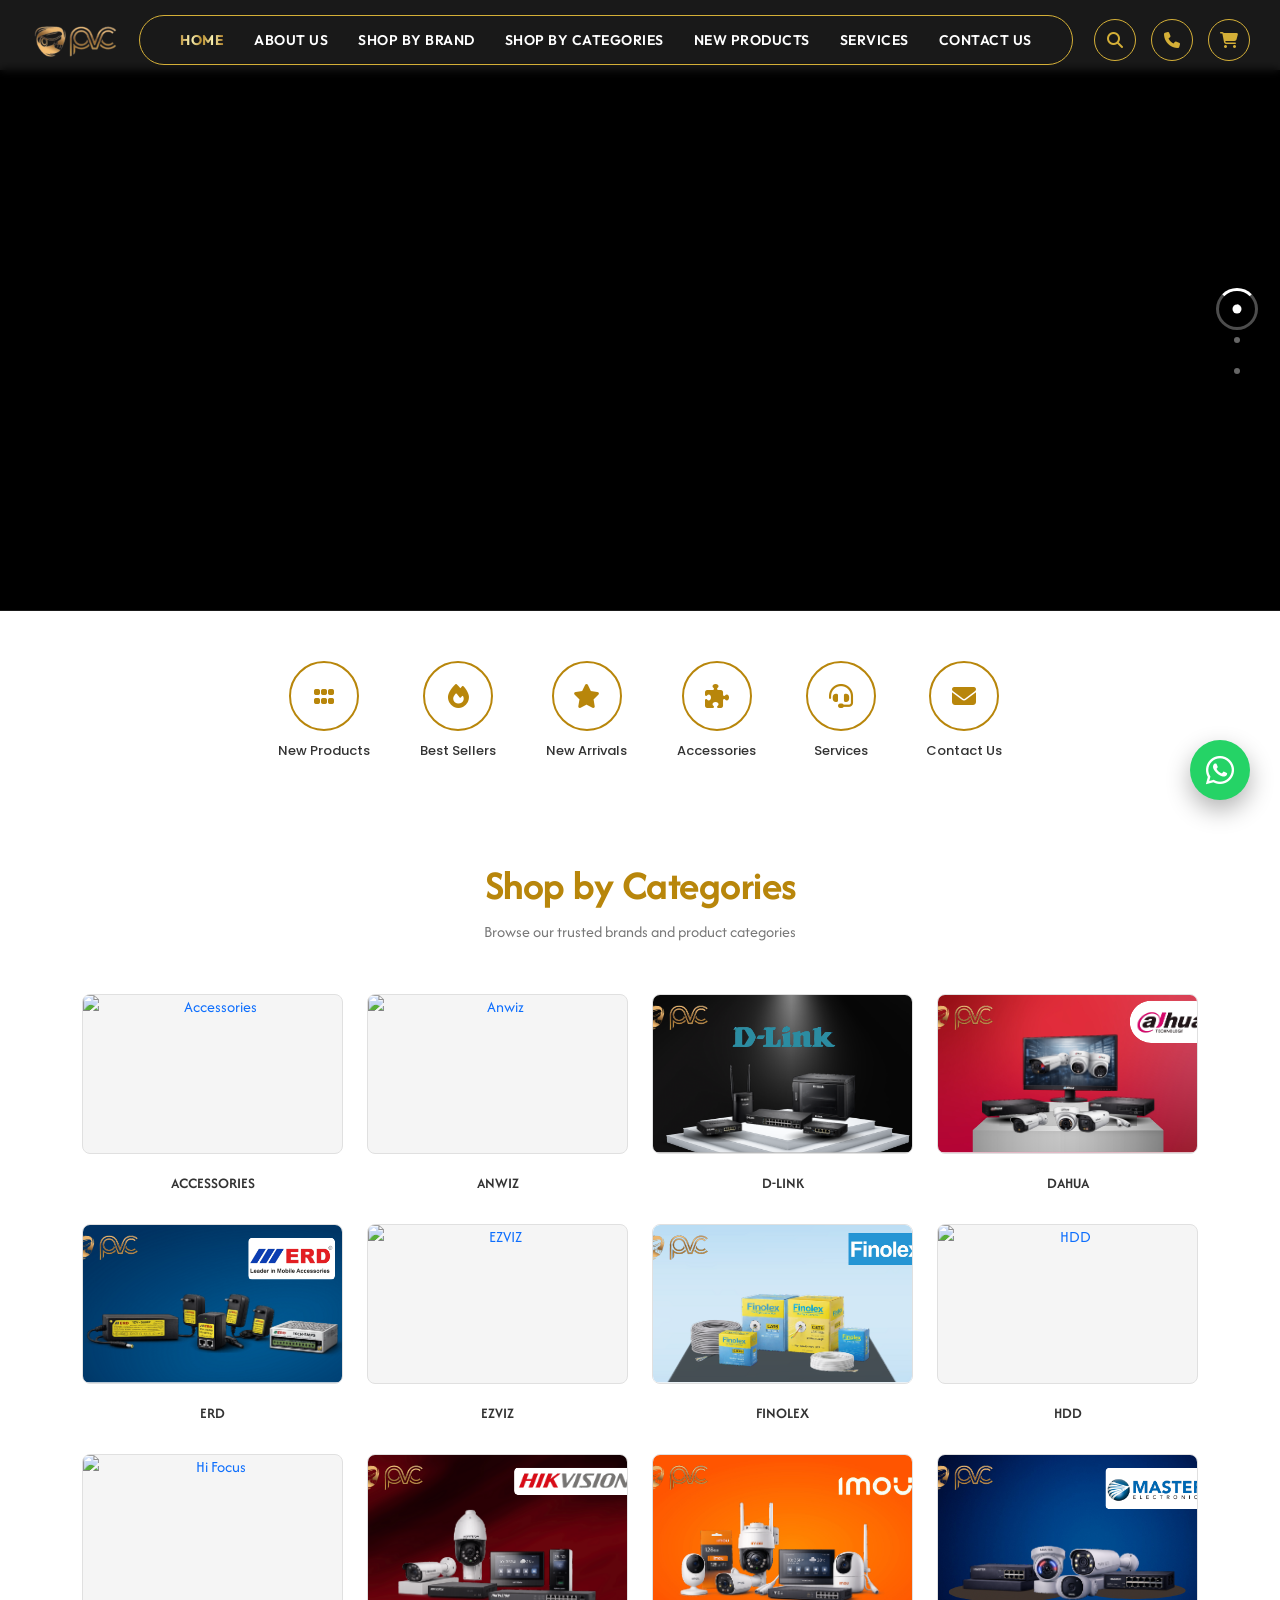
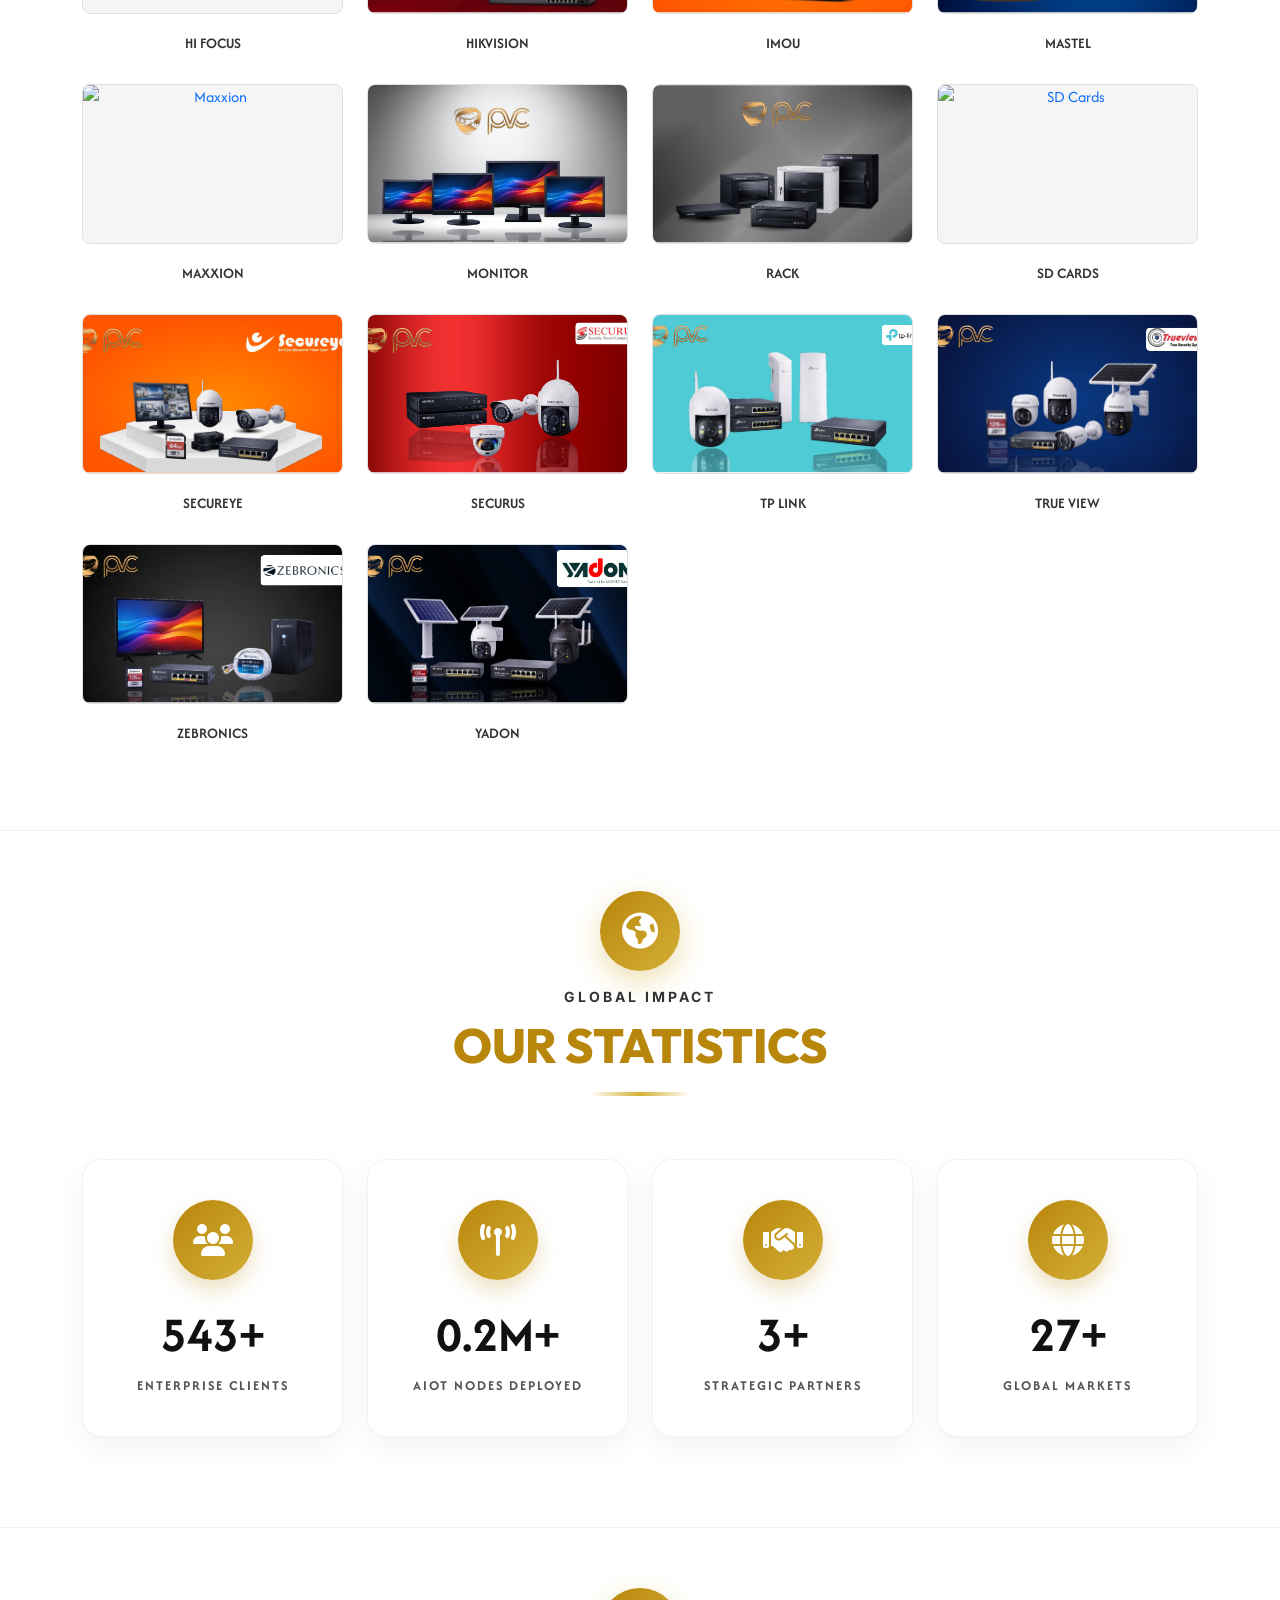
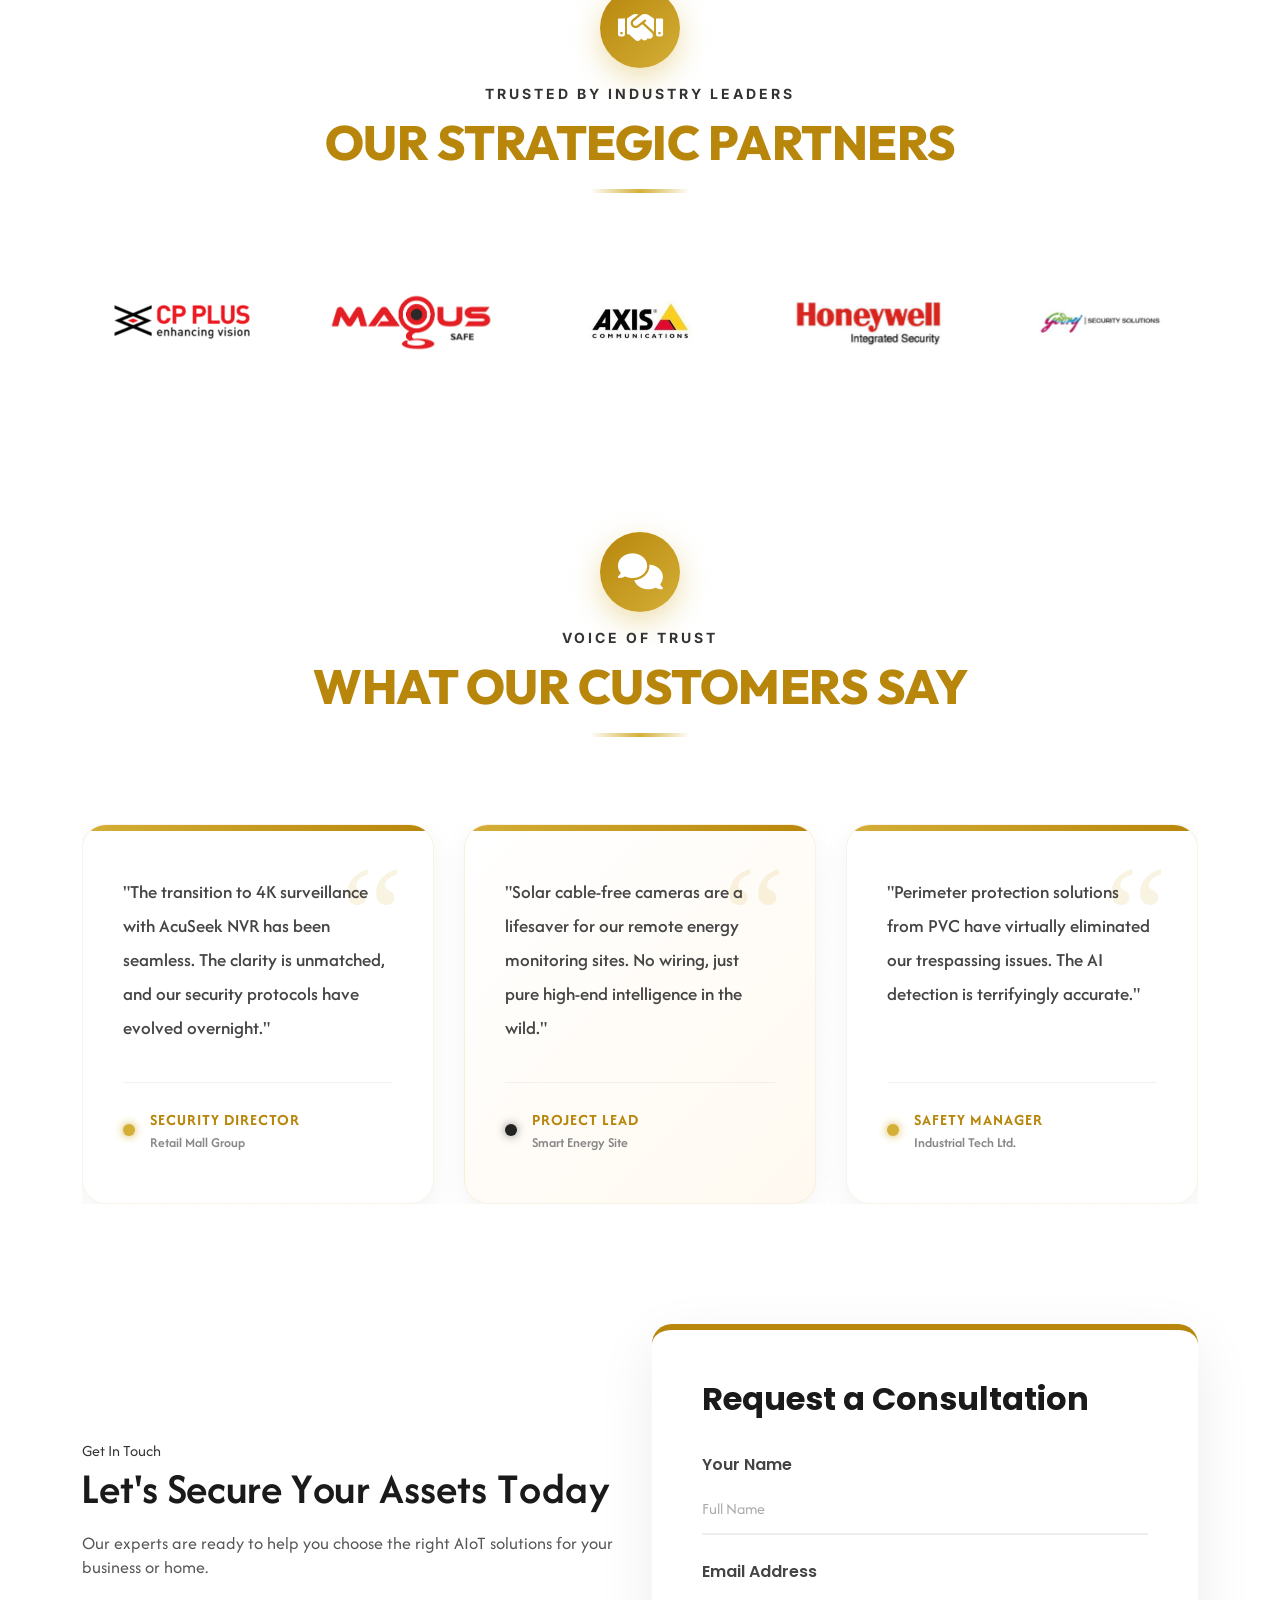
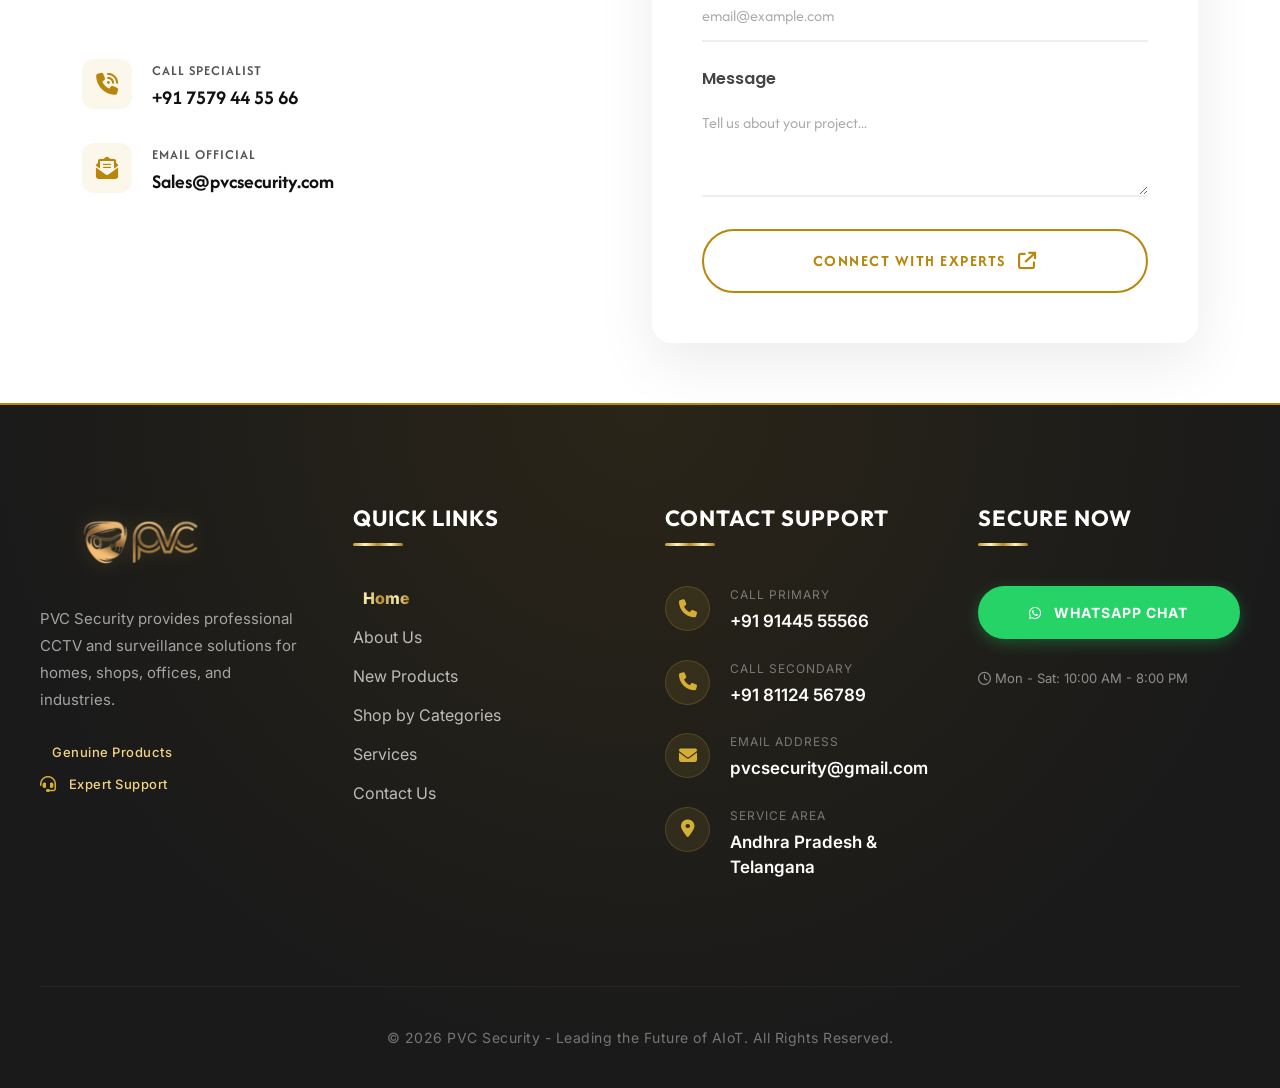
==== files/index.html @ cf885a3e "recent changes" ====
﻿<!DOCTYPE html>
<html lang="en">

<head>
  <meta charset="UTF-8">
  <meta name="viewport" content="width=device-width, initial-scale=1.0">
  <title>PVC - Leading the Future of AIoT Security</title>
  <meta name="description"
    content="PVC Security delivers state-of-the-art AIoT surveillance solutions, including IP cameras, network recorders, and smart security systems for homes and businesses.">

  <!--=====FAB ICON=======-->
  <link rel="shortcut icon" href="assets/img/logo/Untitled design-3.png" type="image/x-icon">
  <!--===== CSS LINK =======-->
  <link rel="stylesheet" href="assets/css/plugins/bootstrap.min.css">
  <link rel="stylesheet" href="assets/css/plugins/aos.css">
  <link rel="stylesheet" href="assets/css/plugins/fontawesome.css">
  <link rel="stylesheet" href="assets/css/plugins/magnific-popup.css">
  <link rel="stylesheet" href="assets/css/plugins/mobile.css">
  <link rel="stylesheet" href="assets/css/plugins/owlcarousel.min.css">
  <link rel="stylesheet" href="assets/css/plugins/sidebar.css">
  <link rel="stylesheet" href="assets/css/plugins/slick-slider.css">
  <link rel="stylesheet" href="assets/css/plugins/nice-select.css">
  <link rel="stylesheet" href="assets/css/main.css">
  <link rel="stylesheet" href="assets/css/header_styles.css">
  <!-- JS Plugins -->
  <script src="assets/js/plugins/jquery-3-6-0.min.js"></script>
  <script src="assets/js/plugins/waypoints.js"></script>
  <link rel="stylesheet" href="assets/css/products_styles.css">


  <link rel="stylesheet" href="assets/css/index_styles.css">
  <link rel="stylesheet" href="assets/css/index.css">
</head>

<body>


  <!--=====HEADER START =======-->

  <!--===== GLOBAL HEADER COMPONENT =======-->
  <script src="assets/js/global_header.js"></script>
  <!--===== END GLOBAL HEADER =======-->

  <!--=====HEADER END =======-->

  <!--===== PRELOADER STARTS =======-->
  <div class="preloader">
    <div class="loading-container">
      <div id="loading-icon">
        <img src="assets/img/logo/logo1.png" alt="PVC Logo">
      </div>
    </div>
  </div>
  <!--===== PRELOADER ENDS =======-->

  <!--===== PROGRESS STARTS=======-->
  <div class="paginacontainer">
    <div class="progress-wrap">
      <svg class="progress-circle svg-content" width="100%" height="100%" viewBox="-1 -1 102 102">
        <path d="M50,1 a49,49 0 0,1 0,98 a49,49 0 0,1 0,-98" />
      </svg>
    </div>
  </div>
  <!--===== PROGRESS ENDS=======-->


  <!--===== HERO AREA STARTS =======-->
 <section id="home" data-aos="zoom-out" data-aos-duration="1500">

  <!-- ================= DESKTOP CAROUSEL ================= -->
  <div class="carousel-area owl-carousel hero-slider-desktop d-none d-md-block">

    <!-- Desktop Slide 1 -->
    <div class="hero3-section-area"
      style="background-image: url('assets/img/carousel/1.svg'); background-size: cover; background-repeat: no-repeat; background-position: center;">
      <div class="container-fluid p-0">
        <div class="row m-0">
          <div class="col-lg-8" style="padding-left: 50px;">
            <h1 class="banner-title"><strong></strong></h1>
          </div>
        </div>
      </div>
    </div>

    <!-- Desktop Slide 2 -->
    <div class="hero3-section-area"
      style="background-image: url('assets/img/carousel/2 copy.svg'); background-size: cover; background-repeat: no-repeat; background-position: center;">
      <div class="container-fluid p-0">
        <div class="row m-0">
          <div class="col-lg-8" style="padding-left: 50px;">
            <h1 class="banner-title"><strong></strong></h1>
          </div>
        </div>
      </div>
    </div>

    <!-- Desktop Slide 3 -->
    <div class="hero3-section-area"
      style="background-image: url('assets/img/carousel/3 copy.svg'); background-size: cover; background-repeat: no-repeat; background-position: center;">
      <div class="container-fluid p-0">
        <div class="row m-0">
          <div class="col-lg-8" style="padding-left: 50px;">
            <h1 class="banner-title"><strong></strong></h1>
          </div>
        </div>
      </div>
    </div>

  </div>


  <!-- ================= MOBILE CAROUSEL ================= -->
  <div class="carousel-area owl-carousel hero-slider-mobile d-block d-md-none">

    <!-- Mobile Slide 1 -->
    <div class="hero3-section-area"
      style="background-image: url('assets/img/carousel/1.svg'); background-size: cover; background-repeat: no-repeat; background-position: center;">
      <div class="container-fluid p-0">
        <div class="row m-0">
          <div class="col-12 text-center">
            <h1 class="banner-title"><strong></strong></h1>
          </div>
        </div>
      </div>
    </div>

    <!-- Mobile Slide 2 -->
    <div class="hero3-section-area"
      style="background-image: url('assets/img/carousel/2.svg'); background-size: cover; background-repeat: no-repeat; background-position: center;">
      <div class="container-fluid p-0">
        <div class="row m-0">
          <div class="col-12 text-center">
            <h1 class="banner-title"><strong></strong></h1>
          </div>
        </div>
      </div>
    </div>

    <!-- Mobile Slide 3 -->
    <div class="hero3-section-area"
      style="background-image: url('assets/img/carousel/3 copy 2.svg'); background-size: cover; background-repeat: no-repeat; background-position: center;">
      <div class="container-fluid p-0">
        <div class="row m-0">
          <div class="col-12 text-center">
            <h1 class="banner-title"><strong></strong></h1>
          </div>
        </div>
      </div>
    </div>

  </div>

</section>
  <!--===== HERO AREA ENDS =======-->

  <!--===== QUICK LINKS SECTION STARTS =======-->
  <section id="quick-links" class="quick-links-section">
    <div class="container">
      <div class="quick-links-row">
        <a href="all-products.html" class="quick-link-item">
          <div class="quick-link-icon">
            <i class="fa-solid fa-grip"></i>
          </div>
          <span class="quick-link-text">New Products</span>
        </a>
        <a href="about-us.html" class="quick-link-item">
          <div class="quick-link-icon">
            <i class="fa-solid fa-fire"></i>
          </div>
          <span class="quick-link-text">Best Sellers</span>
        </a>
        <a href="all-products.html" class="quick-link-item">
          <div class="quick-link-icon">
            <i class="fa-solid fa-star"></i>
          </div>
          <span class="quick-link-text">New Arrivals</span>
        </a>
        <a href="all-products.html?category=ACCESSORIES" class="quick-link-item">
          <div class="quick-link-icon">
            <i class="fa-solid fa-puzzle-piece"></i>
          </div>
          <span class="quick-link-text">Accessories</span>
        </a>
        <a href="services.html" class="quick-link-item">
          <div class="quick-link-icon">
            <i class="fa-solid fa-headset"></i>
          </div>
          <span class="quick-link-text">Services</span>
        </a>
        <a href="contact-us.html" class="quick-link-item">
          <div class="quick-link-icon">
            <i class="fa-solid fa-envelope"></i>
          </div>
          <span class="quick-link-text">Contact Us</span>
        </a>
        <!-- Duplicated items for seamless infinite scroll on mobile -->
        <a href="all-products.html" class="quick-link-item quick-link-duplicate">
          <div class="quick-link-icon">
            <i class="fa-solid fa-grip"></i>
          </div>
          <span class="quick-link-text">New Products</span>
        </a>
        <a href="about-us.html" class="quick-link-item quick-link-duplicate">
          <div class="quick-link-icon">
            <i class="fa-solid fa-fire"></i>
          </div>
          <span class="quick-link-text">Best Sellers</span>
        </a>
        <a href="all-products.html" class="quick-link-item quick-link-duplicate">
          <div class="quick-link-icon">
            <i class="fa-solid fa-star"></i>
          </div>
          <span class="quick-link-text">New Arrivals</span>
        </a>
        <a href="all-products.html?category=ACCESSORIES" class="quick-link-item quick-link-duplicate">
          <div class="quick-link-icon">
            <i class="fa-solid fa-puzzle-piece"></i>
          </div>
          <span class="quick-link-text">Accessories</span>
        </a>
        <a href="services.html" class="quick-link-item quick-link-duplicate">
          <div class="quick-link-icon">
            <i class="fa-solid fa-headset"></i>
          </div>
          <span class="quick-link-text">Services</span>
        </a>
        <a href="contact-us.html" class="quick-link-item quick-link-duplicate">
          <div class="quick-link-icon">
            <i class="fa-solid fa-envelope"></i>
          </div>
          <span class="quick-link-text">Contact Us</span>
        </a>
      </div>
    </div>
  </section>
  <!--===== QUICK LINKS SECTION ENDS =======-->

  <!--===== SHOP BY CATEGORIES SECTION STARTS =======-->
  <section id="product-categories" class="shop-categories-section">
    <div class="container">
      <div class="row">
        <div class="col-12">
          <div class="shop-cat-header">
            <h2 class="shop-cat-title">Shop by Categories</h2>
            <div class="eco-header-divider"></div>
            <p class="shop-cat-tagline">Browse our trusted brands and product categories</p>
          </div>
        </div>
      </div>

      <div class="row g-3 g-md-4">
        <!-- ACCESSORIES -->
        <div class="col-6 col-md-4 col-lg-3" data-aos="fade-up">
          <a href="all-products.html?category=ACCESSORIES" class="shop-cat-card">
              <div class="shop-cat-img">
                <img src="assets/img/CATEGORY%20BANNERS/ACCESSORIES.svg" alt="Accessories">
              </div>
            <h3 class="shop-cat-name">ACCESSORIES</h3>
          </a>
        </div>

        <!-- ANWIZ -->
        <div class="col-6 col-md-4 col-lg-3" data-aos="fade-up" data-aos-delay="50">
          <a href="all-products.html?category=ANWIZ" class="shop-cat-card">
            <div class="shop-cat-img">
              <img src="assets/img/CATEGORY%20BANNERS/ANVIZ.svg" alt="Anwiz">
            </div>
            <h3 class="shop-cat-name">ANWIZ</h3>
          </a>
        </div>

        <!-- D-LINK -->
        <div class="col-6 col-md-4 col-lg-3" data-aos="fade-up" data-aos-delay="100">
          <a href="all-products.html?category=D-LINK" class="shop-cat-card">
            <div class="shop-cat-img">
              <img src="assets/img/CATEGORY%20BANNERS/D-LINK.svg" alt="D-Link">
            </div>
            <h3 class="shop-cat-name">D-LINK</h3>
          </a>
        </div>

        <!-- DAHUA -->
        <div class="col-6 col-md-4 col-lg-3" data-aos="fade-up" data-aos-delay="150">
          <a href="all-products.html?category=DAHUA" class="shop-cat-card">
            <div class="shop-cat-img">
              <img src="assets/img/CATEGORY%20BANNERS/DAHUA.svg" alt="Dahua">
            </div>
            <h3 class="shop-cat-name">DAHUA</h3>
          </a>
        </div>

        <!-- ERD -->
        <div class="col-6 col-md-4 col-lg-3" data-aos="fade-up">
          <a href="all-products.html?category=ERD" class="shop-cat-card">
            <div class="shop-cat-img">
              <img src="assets/img/CATEGORY%20BANNERS/EDR.svg" alt="ERD">
            </div>
            <h3 class="shop-cat-name">ERD</h3>
          </a>
        </div>

        <!-- EZVIZ -->
        <div class="col-6 col-md-4 col-lg-3" data-aos="fade-up" data-aos-delay="50">
          <a href="all-products.html?category=EZVIZ" class="shop-cat-card">
            <div class="shop-cat-img">
              <img src="assets/img/CATEGORY%20BANNERS/EZVIZ.svg" alt="EZVIZ">
            </div>
            <h3 class="shop-cat-name">EZVIZ</h3>
          </a>
        </div>

        <!-- FINOLEX -->
        <div class="col-6 col-md-4 col-lg-3" data-aos="fade-up" data-aos-delay="100">
          <a href="all-products.html?category=FINOLEX" class="shop-cat-card">
            <div class="shop-cat-img">
              <img src="assets/img/CATEGORY%20BANNERS/FINOLEX.svg" alt="Finolex">
            </div>
            <h3 class="shop-cat-name">FINOLEX</h3>
          </a>
        </div>

        <!-- HDD -->
        <div class="col-6 col-md-4 col-lg-3" data-aos="fade-up" data-aos-delay="150">
          <a href="all-products.html?category=HDD" class="shop-cat-card">
            <div class="shop-cat-img">
              <img src="assets/img/CATEGORY%20BANNERS/HDD.svg" alt="HDD">
            </div>
            <h3 class="shop-cat-name">HDD</h3>
          </a>
        </div>

        <!-- HI FOCUS -->
        <div class="col-6 col-md-4 col-lg-3" data-aos="fade-up">
          <a href="all-products.html?category=HI%20FOCUS" class="shop-cat-card">
            <div class="shop-cat-img">
              <img src="assets/img/CATEGORY%20BANNERS/HI%20FOCUS.svg" alt="Hi Focus">
            </div>
            <h3 class="shop-cat-name">HI FOCUS</h3>
          </a>
        </div>

        <!-- HIKVISION -->
        <div class="col-6 col-md-4 col-lg-3" data-aos="fade-up" data-aos-delay="50">
          <a href="all-products.html?category=HIKVISION" class="shop-cat-card">
            <div class="shop-cat-img">
              <img src="assets/img/CATEGORY%20BANNERS/HIKVISON.svg" alt="Hikvision">
            </div>
            <h3 class="shop-cat-name">HIKVISION</h3>
          </a>
        </div>

        <!-- IMOU -->
        <div class="col-6 col-md-4 col-lg-3" data-aos="fade-up" data-aos-delay="100">
          <a href="all-products.html?category=IMOU" class="shop-cat-card">
            <div class="shop-cat-img">
              <img src="assets/img/CATEGORY%20BANNERS/IMOU.svg" alt="IMOU">
            </div>
            <h3 class="shop-cat-name">IMOU</h3>
          </a>
        </div>

        <!-- MASTEL -->
        <div class="col-6 col-md-4 col-lg-3" data-aos="fade-up" data-aos-delay="150">
          <a href="all-products.html?category=MASTEL" class="shop-cat-card">
            <div class="shop-cat-img">
              <img src="assets/img/CATEGORY%20BANNERS/MASTEL.svg" alt="Mastel">
            </div>
            <h3 class="shop-cat-name">MASTEL</h3>
          </a>
        </div>

        <!-- MAXXION -->
        <div class="col-6 col-md-4 col-lg-3" data-aos="fade-up">
          <a href="all-products.html?category=MAXXION" class="shop-cat-card">
            <div class="shop-cat-img">
              <img src="assets/img/CATEGORY%20BANNERS/MAXXION.svg" alt="Maxxion">
            </div>
            <h3 class="shop-cat-name">MAXXION</h3>
          </a>
        </div>

        <!-- MONITOR -->
        <div class="col-6 col-md-4 col-lg-3" data-aos="fade-up" data-aos-delay="50">
          <a href="all-products.html?category=MONITOR" class="shop-cat-card">
            <div class="shop-cat-img">
              <img src="assets/img/CATEGORY%20BANNERS/MONITOR.svg" alt="Monitor">
            </div>
            <h3 class="shop-cat-name">MONITOR</h3>
          </a>
        </div>

        <!-- RACK -->
        <div class="col-6 col-md-4 col-lg-3" data-aos="fade-up" data-aos-delay="100">
          <a href="all-products.html?category=RACK" class="shop-cat-card">
            <div class="shop-cat-img">
              <img src="assets/img/CATEGORY%20BANNERS/RACK.svg" alt="Rack">
            </div>
            <h3 class="shop-cat-name">RACK</h3>
          </a>
        </div>

        <!-- SD CARDS -->
        <div class="col-6 col-md-4 col-lg-3" data-aos="fade-up" data-aos-delay="150">
          <a href="all-products.html?category=SD%20CARDS" class="shop-cat-card">
            <div class="shop-cat-img">
              <img src="assets/img/CATEGORY%20BANNERS/SD%20CARDS.svg" alt="SD Cards">
            </div>
            <h3 class="shop-cat-name">SD CARDS</h3>
          </a>
        </div>

        <!-- SECUREYE -->
        <div class="col-6 col-md-4 col-lg-3" data-aos="fade-up">
          <a href="all-products.html?category=SECUREYE" class="shop-cat-card">
            <div class="shop-cat-img">
              <img src="assets/img/CATEGORY%20BANNERS/SECUREYE.svg" alt="Secureye">
            </div>
            <h3 class="shop-cat-name">SECUREYE</h3>
          </a>
        </div>

        <!-- SECURUS -->
        <div class="col-6 col-md-4 col-lg-3" data-aos="fade-up" data-aos-delay="50">
          <a href="all-products.html?category=SECURUS" class="shop-cat-card">
            <div class="shop-cat-img">
              <img src="assets/img/CATEGORY%20BANNERS/SECRUS.svg" alt="Securus">
            </div>
            <h3 class="shop-cat-name">SECURUS</h3>
          </a>
        </div>

        <!-- TP LINK -->
        <div class="col-6 col-md-4 col-lg-3" data-aos="fade-up" data-aos-delay="100">
          <a href="all-products.html?category=TP%20LINK" class="shop-cat-card">
            <div class="shop-cat-img">
              <img src="assets/img/CATEGORY%20BANNERS/TP%20LINK.svg" alt="TP Link">
            </div>
            <h3 class="shop-cat-name">TP LINK</h3>
          </a>
        </div>

        <!-- TRUE VIEW -->
        <div class="col-6 col-md-4 col-lg-3" data-aos="fade-up" data-aos-delay="150">
          <a href="all-products.html?category=TRUE%20VIEW" class="shop-cat-card">
            <div class="shop-cat-img">
              <img src="assets/img/CATEGORY%20BANNERS/TRUEVIEW.svg" alt="True View">
            </div>
            <h3 class="shop-cat-name">TRUE VIEW</h3>
          </a>
        </div>

        <!-- ZEBRONICS -->
        <div class="col-6 col-md-4 col-lg-3" data-aos="fade-up">
          <a href="all-products.html?category=ZEBRONICS" class="shop-cat-card">
            <div class="shop-cat-img">
              <img src="assets/img/CATEGORY%20BANNERS/ZEBRONICS.svg" alt="Zebronics">
            </div>
            <h3 class="shop-cat-name">ZEBRONICS</h3>
          </a>
        </div>

        <!-- YADON -->
        <div class="col-6 col-md-4 col-lg-3" data-aos="fade-up" data-aos-delay="50">
          <a href="all-products.html?category=YADON" class="shop-cat-card">
            <div class="shop-cat-img">
              <img src="assets/img/CATEGORY%20BANNERS/YADON.svg" alt="Yadon">
            </div>
            <h3 class="shop-cat-name">YADON</h3>
          </a>
        </div>
      </div>
    </div>
  </section>
  <!--===== SHOP BY CATEGORIES SECTION ENDS =======-->

  <!--===== ABOUT AREA STARTS =======-->

  <!--===== ABOUT AREA ENDS =======-->

  <!--===== INTELLIGENCE SCENARIOS AREA STARTS =======-->

  <!--===== INTELLIGENCE SCENARIOS AREA ENDS =======-->

  <!--===== NEW PRODUCTS CAROUSEL SECTION =====-->

  <!--===== PRODUCTS AREA STARTS =======-->
  <!-- <section id="products" class="sp1" style="background: #fff; padding: 100px 0;">
    <div class="container">
      <div class="row align-items-center">
        <div class="col-lg-5 mb-4 mb-lg-0" data-aos="fade-right">
          <div class="heading6">
            <span class="section-tag"
              style="color: var(--pvc-gold-dark); font-weight: 700; display: block; margin-bottom: 15px; letter-spacing: 1px; text-transform: uppercase; font-size: 14px;">Premium
              Hardware</span>
            <h2 class="text-anime-style-3"
              style="font-size: 48px; line-height: 1.2; margin-bottom: 25px; color: #1a1a1a; font-weight: 800; letter-spacing: -1px;">
              Cutting-Edge Security Hardware</h2>
            <p style="color: #555; font-size: 18px; line-height: 1.8; margin-bottom: 35px;">
              From 4K Ultra-HD Network Cameras to AcuSeek Intelligent NVRs, our hardware is engineered for durability
              and high-performance intelligence.</p>

            <ul class="list-unstyled hardware-list" style="margin-bottom: 40px;">
              <li class="mb-3 d-flex align-items-center" style="font-size: 16px; color: #333; font-weight: 500;">
                <div
                  style="min-width: 24px; height: 24px; background: var(--pvc-gold-mid); border-radius: 50%; display: flex; align-items: center; justify-content: center; margin-right: 15px; color: #fff; font-size: 12px;">
                  <i class="fa-solid fa-check"></i>
                </div>
                8K/4K Network Bullet & Dome Cameras
              </li>
              <li class="mb-3 d-flex align-items-center" style="font-size: 16px; color: #333; font-weight: 500;">
                <div
                  style="min-width: 24px; height: 24px; background: var(--pvc-gold-mid); border-radius: 50%; display: flex; align-items: center; justify-content: center; margin-right: 15px; color: #fff; font-size: 12px;">
                  <i class="fa-solid fa-check"></i>
                </div>
                Intelligent 64-Channel NVR Storage
              </li>
              <li class="mb-3 d-flex align-items-center" style="font-size: 16px; color: #333; font-weight: 500;">
                <div
                  style="min-width: 24px; height: 24px; background: var(--pvc-gold-mid); border-radius: 50%; display: flex; align-items: center; justify-content: center; margin-right: 15px; color: #fff; font-size: 12px;">
                  <i class="fa-solid fa-check"></i>
                </div>
                Solar Power Cable-Free Camera Series
              </li>
              <li class="mb-3 d-flex align-items-center" style="font-size: 16px; color: #333; font-weight: 500;">
                <div
                  style="min-width: 24px; height: 24px; background: var(--pvc-gold-mid); border-radius: 50%; display: flex; align-items: center; justify-content: center; margin-right: 15px; color: #fff; font-size: 12px;">
                  <i class="fa-solid fa-check"></i>
                </div>
                Thermal Imaging & Perimeter Sensors
              </li>
            </ul>

            <div class="btn-area">
              <a href="products.html" class="header-btn1"
                style="background: var(--pvc-gold-dark); border-color: var(--pvc-gold-dark); color: #fff; padding: 15px 35px; border-radius: 6px; font-weight: 600;">
                View Full Catalog <i class="fa-solid fa-arrow-right" style="margin-left: 8px;"></i>
              </a>
            </div>
          </div>
        </div>
        <div class="col-lg-7" data-aos="fade-left">
          <div class="hardware-showcase-img"
            style="position: relative; border-radius: 20px; overflow: hidden; box-shadow: 0 20px 50px rgba(0,0,0,0.15);">
            <img src="assets/img/products/premium-showcase-hikvision.png" alt="PVC Premium Security Hardware"
              style="width: 100%; height: 600px; display: block;">
          </div>
        </div>
      </div>
    </div>
  </section> -->
  <!--===== PRODUCTS AREA ENDS =======-->
  <!--===== CONNECT SECTION START =====-->
  <!--===== CONNECT SECTION STARTS (INTERACTIVE ECOSYSTEM) =====-->
  <!-- <section id="connect"
    style="background: var(--white-secondary); padding: 80px 0; position: relative; overflow: hidden;">
    <div
      style="position: absolute; top: 55%; left: 0; width: 100%; height: 2px; background: repeating-linear-gradient(90deg, var(--pvc-gold-mid) 0, var(--pvc-gold-mid) 10px, transparent 10px, transparent 20px); opacity: 0.3; z-index: 0;">
    </div>

    <div class="container" style="position: relative; z-index: 1;">
      <div class="row align-items-center mb-5">
        <div class="col-lg-12 text-center" data-aos="fade-up">
          <div class="heading6">
            <span class="section-tag"
              style="background: rgba(212, 175, 55, 0.1); padding: 5px 15px; border-radius: 20px; color: var(--pvc-gold-dark);">Global
              Network</span>
            <h2 class="text-anime-style-3" style="color: var(--pvc-gold-dark); margin-top: 15px;">Connecting a
              Global Security Ecosystem</h2>
            <p class="mt-3">A synchronized platform uniting technology, commerce, and service.</p>
          </div>
        </div>
      </div>

      <div class="row justify-content-center">
        <div class="col-lg-3 col-md-6 text-center" data-aos="fade-up" data-aos-delay="100">
          <div class="eco-card"
            style="background: #fff; padding: 30px; border-radius: 20px; box-shadow: 0 10px 30px rgba(0,0,0,0.05); border: 1px solid rgba(0,0,0,0.03); position: relative; transition: transform 0.3s ease;">
            <div class="eco-icon"
              style="background: linear-gradient(135deg, #222, #444); width: 80px; height: 80px; margin: 0 auto 20px; border-radius: 50%; display: flex; align-items: center; justify-content: center; box-shadow: 0 10px 20px rgba(0,0,0,0.1); position: relative;">
              <i class="fa-solid fa-users" style="color: #fff; font-size: 32px;"></i>
              <div class="pulse-ring"
                style="position: absolute; width: 100%; height: 100%; border: 2px solid var(--pvc-gold-mid); border-radius: 50%; animation: pulse-gold 2s infinite;">
              </div>
            </div>
            <h4 style="font-weight: 700; color: #111; margin-bottom: 10px;">Customers</h4>
            <p style="font-size: 14px; color: #666;">End-users protected by cutting-edge solutions.</p>
          </div>
        </div>

        <div class="col-lg-1 d-none d-lg-flex align-items-center justify-content-center" data-aos="fade-in"
          data-aos-delay="200">
          <i class="fa-solid fa-chevron-right"
            style="color: var(--pvc-gold-mid); font-size: 24px; animation: slide-right 1.5s infinite;"></i>
        </div>

        <div class="col-lg-4 col-md-6 text-center" data-aos="fade-up" data-aos-delay="300">
          <div class="eco-card featured"
            style="background: linear-gradient(135deg, #fff, #fcfbf5); padding: 40px 30px; border-radius: 20px; box-shadow: 0 15px 40px rgba(184, 134, 11, 0.15); border: 1px solid rgba(212, 175, 55, 0.2); transform: scale(1.05);">
            <div class="eco-icon"
              style="background: linear-gradient(135deg, var(--pvc-gold-dark), var(--pvc-gold-mid)); width: 100px; height: 100px; margin: 0 auto 25px; border-radius: 50%; display: flex; align-items: center; justify-content: center; box-shadow: 0 15px 30px rgba(184, 134, 11, 0.3);">
              <i class="fa-solid fa-store" style="color: #fff; font-size: 42px;"></i>
            </div>
            <h4 style="font-weight: 800; color: var(--pvc-gold-dark); margin-bottom: 15px; font-size: 24px;">
              Retailer Network</h4>
            <p style="font-size: 15px; color: #555;">Authorized partners delivering expertise and local support.
            </p>
          </div>
        </div>

        <div class="col-lg-1 d-none d-lg-flex align-items-center justify-content-center" data-aos="fade-in"
          data-aos-delay="400">
          <i class="fa-solid fa-chevron-right"
            style="color: var(--pvc-gold-mid); font-size: 24px; animation: slide-right 1.5s infinite;"></i>
        </div>

        <div class="col-lg-3 col-md-6 text-center" data-aos="fade-up" data-aos-delay="500">
          <div class="eco-card"
            style="background: #fff; padding: 30px; border-radius: 20px; box-shadow: 0 10px 30px rgba(0,0,0,0.05); border: 1px solid rgba(0,0,0,0.03);">
            <div class="eco-icon"
              style="background: linear-gradient(135deg, #222, #444); width: 80px; height: 80px; margin: 0 auto 20px; border-radius: 50%; display: flex; align-items: center; justify-content: center; box-shadow: 0 10px 20px rgba(0,0,0,0.1); position: relative;">
              <i class="fa-solid fa-truck-fast" style="color: #fff; font-size: 32px;"></i>
              <div class="pulse-ring"
                style="position: absolute; width: 100%; height: 100%; border: 2px solid var(--pvc-gold-mid); border-radius: 50%; animation: pulse-gold 2s infinite; animation-delay: 0.5s;">
              </div>
            </div>
            <h4 style="font-weight: 700; color: #111; margin-bottom: 10px;">Distributors</h4>
            <p style="font-size: 14px; color: #666;">Global supply chain ensuring product availability.</p>
          </div>
        </div>
      </div>

      <style>
        @keyframes pulse-gold {
          0% {
            transform: scale(1);
            opacity: 0.8;
          }

          100% {
            transform: scale(1.6);
            opacity: 0;
          }
        }

        @keyframes slide-right {
          0% {
            transform: translateX(0);
            opacity: 0.5;
          }

          50% {
            transform: translateX(10px);
            opacity: 1;
          }

          100% {
            transform: translateX(0);
            opacity: 0.5;
          }
        }

        .eco-card:hover {
          transform: translateY(-10px) !important;
        }
      </style>
    </div>
  </section> -->

  <!--===== CLIENTS AREA STARTS =======-->
  <section id="clients" data-aos="fade-up">
    <div class="counter-section-area"
      style="background: #ffffff; padding: 60px 0; border-top: 1px solid rgba(0,0,0,0.05); border-bottom: 1px solid rgba(0,0,0,0.05);">
      <div class="container">
        <!-- New Impressive Heading for Ecosystem -->
        <div class="row mb-5 justify-content-center">
          <div class="col-lg-12 text-center" data-aos="fade-down">
            <div class="premium-header-section">
              <div class="premium-icon-box">
                <i class="fa-solid fa-earth-americas"></i>
              </div>
              <span class="premium-subtitle">Global Impact</span>
              <h2 class="premium-title">OUR STATISTICS</h2>
              <div class="premium-divider"></div>
            </div>
          </div>
        </div>

        <div class="row g-3 g-md-4">
          <!-- Item 1: Clients -->
          <div class="col-6 col-lg-3 col-md-6" data-aos="fade-up">
            <div class="counter-boxarea text-center"
              style="padding: 40px 30px; background: #fff; border-radius: 20px; border: 1px solid rgba(0,0,0,0.05); box-shadow: 0 10px 30px rgba(0,0,0,0.05); transition: all 0.4s ease; position: relative;"
              onmouseover="this.style.transform='translateY(-10px)'; this.style.borderColor='var(--pvc-gold-mid)'; this.style.boxShadow='0 15px 40px rgba(184, 134, 11, 0.15)';"
              onmouseout="this.style.transform='translateY(0)'; this.style.borderColor='rgba(0,0,0,0.05)'; this.style.boxShadow='0 10px 30px rgba(0,0,0,0.05)';">

              <div class="icon-box"
                style="width: 80px; height: 80px; margin: 0 auto 25px; background: linear-gradient(135deg, var(--pvc-gold-dark), var(--pvc-gold-mid)); border-radius: 50%; display: flex; align-items: center; justify-content: center; box-shadow: 0 10px 20px rgba(184, 134, 11, 0.25);">
                <i class="fa-solid fa-users" style="color: #fff; font-size: 32px;"></i>
              </div>

              <h2 style="color: #111; font-size: 50px; font-weight: 800; margin-bottom: 5px;"><span
                  class="counter">3500</span>+</h2>
              <p
                style="color: #555; font-weight: 700; text-transform: uppercase; letter-spacing: 2px; font-size: 14px; margin: 0;">
                Enterprise Clients</p>
            </div>
          </div>
          <!-- Item 2: Nodes -->
          <div class="col-6 col-lg-3 col-md-6" data-aos="fade-up" data-aos-delay="200">
            <div class="counter-boxarea text-center"
              style="padding: 40px 30px; background: #fff; border-radius: 20px; border: 1px solid rgba(0,0,0,0.05); box-shadow: 0 10px 30px rgba(0,0,0,0.05); transition: all 0.4s ease; position: relative;"
              onmouseover="this.style.transform='translateY(-10px)'; this.style.borderColor='var(--pvc-gold-mid)'; this.style.boxShadow='0 15px 40px rgba(184, 134, 11, 0.15)';"
              onmouseout="this.style.transform='translateY(0)'; this.style.borderColor='rgba(0,0,0,0.05)'; this.style.boxShadow='0 10px 30px rgba(0,0,0,0.05)';">

              <div class="icon-box"
                style="width: 80px; height: 80px; margin: 0 auto 25px; background: linear-gradient(135deg, var(--pvc-gold-dark), var(--pvc-gold-mid)); border-radius: 50%; display: flex; align-items: center; justify-content: center; box-shadow: 0 10px 20px rgba(184, 134, 11, 0.25);">
                <i class="fa-solid fa-tower-broadcast" style="color: #fff; font-size: 32px;"></i>
              </div>

              <h2 style="color: #111; font-size: 50px; font-weight: 800; margin-bottom: 5px;"><span
                  class="counter">1.2</span>M+</h2>
              <p
                style="color: #555; font-weight: 700; text-transform: uppercase; letter-spacing: 2px; font-size: 14px; margin: 0;">
                AIoT Nodes Deployed</p>
            </div>
          </div>
          <!-- Item 3: Partnerships -->
          <div class="col-6 col-lg-3 col-md-6" data-aos="fade-up" data-aos-delay="400">
            <div class="counter-boxarea text-center"
              style="padding: 40px 30px; background: #fff; border-radius: 20px; border: 1px solid rgba(0,0,0,0.05); box-shadow: 0 10px 30px rgba(0,0,0,0.05); transition: all 0.4s ease; position: relative;"
              onmouseover="this.style.transform='translateY(-10px)'; this.style.borderColor='var(--pvc-gold-mid)'; this.style.boxShadow='0 15px 40px rgba(184, 134, 11, 0.15)';"
              onmouseout="this.style.transform='translateY(0)'; this.style.borderColor='rgba(0,0,0,0.05)'; this.style.boxShadow='0 10px 30px rgba(0,0,0,0.05)';">

              <div class="icon-box"
                style="width: 80px; height: 80px; margin: 0 auto 25px; background: linear-gradient(135deg, var(--pvc-gold-dark), var(--pvc-gold-mid)); border-radius: 50%; display: flex; align-items: center; justify-content: center; box-shadow: 0 10px 20px rgba(184, 134, 11, 0.25);">
                <i class="fa-solid fa-handshake" style="color: #fff; font-size: 32px;"></i>
              </div>

              <h2 style="color: #111; font-size: 50px; font-weight: 800; margin-bottom: 5px;"><span
                  class="counter">20</span>+</h2>
              <p
                style="color: #555; font-weight: 700; text-transform: uppercase; letter-spacing: 2px; font-size: 14px; margin: 0;">
                Strategic Partners</p>
            </div>
          </div>
          <!-- Item 4: Global Markets -->
          <div class="col-6 col-lg-3 col-md-6" data-aos="fade-up" data-aos-delay="600">
            <div class="counter-boxarea text-center"
              style="padding: 40px 30px; background: #fff; border-radius: 20px; border: 1px solid rgba(0,0,0,0.05); box-shadow: 0 10px 30px rgba(0,0,0,0.05); transition: all 0.4s ease; position: relative;"
              onmouseover="this.style.transform='translateY(-10px)'; this.style.borderColor='var(--pvc-gold-mid)'; this.style.boxShadow='0 15px 40px rgba(184, 134, 11, 0.15)';"
              onmouseout="this.style.transform='translateY(0)'; this.style.borderColor='rgba(0,0,0,0.05)'; this.style.boxShadow='0 10px 30px rgba(0,0,0,0.05)';">

              <div class="icon-box"
                style="width: 80px; height: 80px; margin: 0 auto 25px; background: linear-gradient(135deg, var(--pvc-gold-dark), var(--pvc-gold-mid)); border-radius: 50%; display: flex; align-items: center; justify-content: center; box-shadow: 0 10px 20px rgba(184, 134, 11, 0.25);">
                <i class="fa-solid fa-globe" style="color: #fff; font-size: 32px;"></i>
              </div>

              <h2 style="color: #111; font-size: 50px; font-weight: 800; margin-bottom: 5px;"><span
                  class="counter">180</span>+</h2>
              <p
                style="color: #555; font-weight: 700; text-transform: uppercase; letter-spacing: 2px; font-size: 14px; margin: 0;">
                Global Markets</p>
            </div>
          </div>
        </div>
      </div>
    </div>
  </section>
  <!--===== CLIENTS AREA ENDS =======-->

  <!--===== SCALABILITY AREA STARTS =======
  <section id="scalability" class="sp1" style="background: #ffffff; padding: 100px 0;">
    <div class="container">
      <div class="row align-items-center mb-5">
        <div class="col-lg-6" data-aos="fade-right">
          <div class="heading6">
            <span class="section-tag"
              style="color: var(--pvc-gold-dark); text-transform: uppercase; letter-spacing: 3px; font-weight: 900; font-size: 13px; margin-bottom: 15px; display: block;">Unlimited
              Versatility</span>
            <h2 style="font-size: 44px; font-weight: 900; color: #111; line-height: 1.2;">Scalable Intelligence for
              <span style="color: var(--pvc-gold-dark);">Every Environment.</span>
            </h2>
          </div>
        </div>
        <div class="col-lg-6" data-aos="fade-left">
          <p style="font-size: 17px; color: #555; line-height: 1.8; margin: 0;">Our architecture is designed to grow
            with you. Whether it's a single family home or a complex smart city infrastructure, PVC provides the same
            uncompromising precision at any scale.</p>
        </div>
      </div>

      <div class="row g-4">
        <div class="col-lg-4" data-aos="fade-up" data-aos-delay="100">
          <div class="scale-card">
            <div class="scale-icon-box">
              <i class="fa-solid fa-house-lock"></i>
            </div>
            <h3>Residential Elite</h3>
            <p>Smart security for modern homes. Protecting your family with AI-driven perimeter alerts, video doorbells,
              and seamless mobile control from anywhere.</p>
            <a href="products.html" class="product-view-btn">
              View Products <i class="fa-solid fa-arrow-right"></i>
            </a>
          </div>
        </div>

        <div class="col-lg-4" data-aos="fade-up" data-aos-delay="200">
          <div class="scale-card">
            <div class="scale-icon-box">
              <i class="fa-solid fa-building-shield"></i>
            </div>
            <h3>Commercial Pro</h3>
            <p>Enterprise-grade security for businesses and retail. Integrated access control, intelligent attendance,
              and high-fidelity 24/7 surveillance for complete operational safety.</p>
            <a href="products.html" class="product-view-btn">
              View Products <i class="fa-solid fa-arrow-right"></i>
            </a>
          </div>
        </div>

        <div class="col-lg-4" data-aos="fade-up" data-aos-delay="300">
          <div class="scale-card">
            <div class="scale-icon-box">
              <i class="fa-solid fa-city"></i>
            </div>
            <h3>Enterprise Urban</h3>
            <p>Mega-scale protection for cities and industrial zones. Advanced LPR, thermal monitoring, and centralized
              command software for massive data management.</p>
            <a href="products.html" class="product-view-btn">
              View Products <i class="fa-solid fa-arrow-right"></i>
            </a>
          </div>
        </div>
      </div>
    </div>
  </section>
  ===== SCALABILITY AREA ENDS =======-->

  <!--===== BRAND PARTNERS AREA STARTS =======-->
  <section id="brand-partners">
    <div class="sp1" style="background: var(--white-secondary);">
      <div class="container">
        <div class="row align-items-center">
          <div class="col-lg-12 text-center mb-4" data-aos="fade-down">
            <style>
              /* Unified Premium Heading Style */
              .premium-header-section {
                padding-bottom: 15px;
                position: relative;
                text-align: center;
              }

              .premium-icon-box {
                width: 80px;
                height: 80px;
                background: linear-gradient(135deg, var(--pvc-gold-dark), var(--pvc-gold-mid));
                border-radius: 50%;
                display: flex;
                align-items: center;
                justify-content: center;
                margin: 0 auto 15px;
                box-shadow: 0 10px 30px rgba(212, 175, 55, 0.4);
                animation: premium-pulse 3s infinite ease-in-out;
              }

              .premium-icon-box i {
                color: #fff;
                font-size: 36px;
              }

              .sp1 {
                padding: 60px 0 !important;
              }

              @keyframes premium-pulse {

                0%,
                100% {
                  transform: scale(1);
                  box-shadow: 0 10px 30px rgba(212, 175, 55, 0.4);
                }

                50% {
                  transform: scale(1.05);
                  box-shadow: 0 15px 40px rgba(212, 175, 55, 0.6);
                }
              }

              .premium-subtitle {
                display: block;
                font-size: 14px;
                font-weight: 700;
                letter-spacing: 3px;
                text-transform: uppercase;
                color: #333;
                margin-bottom: 12px;
                font-family: 'Inter', sans-serif;
              }

              .premium-title {
                font-size: 48px;
                font-weight: 800;
                color: var(--pvc-gold-dark);
                text-transform: uppercase;
                letter-spacing: -0.5px;
                margin-bottom: 20px;
                line-height: 1.1;
                font-family: 'Outfit', sans-serif;
              }

              .premium-divider {
                width: 100px;
                height: 4px;
                background: linear-gradient(to right, transparent, var(--pvc-gold-mid), transparent);
                margin: 0 auto;
                border-radius: 2px;
              }

              /* Responsive Adjustments */
              @media (max-width: 991px) {
                .premium-title {
                  font-size: 40px;
                }

                .premium-icon-box {
                  width: 70px;
                  height: 70px;
                  margin-bottom: 20px;
                }

                .premium-icon-box i {
                  font-size: 30px;
                }
              }

              @media (max-width: 767px) {
                .sp1 {
                  padding: 30px 0 !important;
                }

                .premium-header-section {
                  padding-bottom: 5px;
                }

                .premium-title {
                  font-size: 32px;
                  letter-spacing: 0;
                  margin-bottom: 10px;
                }

                .premium-subtitle {
                  font-size: 12px;
                  letter-spacing: 2px;
                  margin-bottom: 8px;
                }

                .premium-divider {
                  width: 80px;
                  height: 3px;
                }

                .premium-icon-box {
                  width: 60px;
                  height: 60px;
                  margin-bottom: 10px;
                }

                .premium-icon-box i {
                  font-size: 24px;
                }
              }
            </style>
            <div class="premium-header-section">
              <div class="premium-icon-box">
                <i class="fa-solid fa-handshake"></i>
              </div>
              <span class="premium-subtitle">Trusted By Industry Leaders</span>
              <h2 class="premium-title">OUR STRATEGIC PARTNERS</h2>
              <div class="premium-divider"></div>
            </div>
          </div>
        </div>
        <div class="row align-items-center">
          <div class="col-lg-12">
            <style>
              .testimonial-slider .img1 {
                display: flex;
                align-items: center;
                justify-content: center;
                height: 180px;
                padding: 10px 20px;
              }

              .testimonial-slider .img1 img {
                max-height: 120px;
                width: auto;
                object-fit: contain;
                transition: all 0.3s ease;
              }

              .testimonial-slider .img1 img:hover {
                transform: scale(1.1);
              }
            </style>
            <div class="testimonial-slider owl-carousel" id="brandCarousel">
              <div class="img1"><img src="assets/img/brands/hikvision.png" alt="Hikvision" style="max-height: 150px;">
              </div>
              <div class="img1"><img src="assets/img/brands/cpplusworld.png" alt="CP Plus" style="max-height: 150px;">
              </div>
              <div class="img1"><img src="assets/img/brands/magus.png" alt="Magus" style="max-height: 140px;"></div>
              <div class="img1"><img src="assets/img/brands/Axis.jpeg" alt="Axis" style="max-height: 120px;"></div>
              <div class="img1"><img src="assets/img/brands/Honeywell.jpeg" alt="Honeywell" style="max-height: 150px;">
              </div>
              <div class="img1"><img src="assets/img/brands/Godrej.png" alt="Godrej" style="max-height: 150px;">
              </div>
              <div class="img1"><img src="assets/img/brands/Hanwha.png" alt="Hanwha" style="max-height: 110px;"></div>
              <div class="img1"><img src="assets/img/brands/Bosch.png" alt="Bosch" style="max-height: 150px;"></div>
              <div class="img1"><img src="assets/img/brands/dahua.png" alt="Dahua" style="max-height: 150px;"></div>
            </div>
            <script>
              // Auto-scroll brands carousel when section comes into view
              document.addEventListener('DOMContentLoaded', function () {
                const brandSection = document.getElementById('brand-partners');
                const brandCarousel = $('#brandCarousel');

                // Initialize carousel with autoplay
                brandCarousel.owlCarousel({
                  loop: true,
                  margin: 30,
                  nav: false,
                  dots: false,
                  autoplay: true,
                  autoplayTimeout: 1500,
                  autoplaySpeed: 700,
                  autoplayHoverPause: true,
                  responsive: {
                    0: { items: 2 },
                    600: { items: 3 },
                    1000: { items: 5 }
                  }
                });

                // Observe when section enters viewport
                const observer = new IntersectionObserver((entries) => {
                  entries.forEach(entry => {
                    if (entry.isIntersecting) {
                      brandCarousel.trigger('play.owl.autoplay');
                    }
                  });
                }, { threshold: 0.3 });

                if (brandSection) {
                  observer.observe(brandSection);
                }
              });
            </script>
          </div>
        </div>
      </div>
    </div>
  </section>
  <!--===== BRAND PARTNERS AREA ENDS =======-->

  <!--===== FEEDBACK AREA STARTS =======-->
  <section id="feedback" class="sp1" style="background: #ffffff; overflow: hidden; position: relative;"
    data-aos="fade-up">
    <!-- Abstract Background Pattern -->
    <div
      style="position: absolute; top: 0; left: 0; width: 100%; height: 100%; opacity: 0.03; pointer-events: none; background-image: radial-gradient(var(--pvc-gold-mid) 1px, transparent 1px); background-size: 30px 30px;">
    </div>

    <div class="container" style="position: relative; z-index: 2;">
      <div class="row mb-5 pb-4">
        <div class="col-lg-12 text-center">
          <style>
            .creative-feedback-title {
              position: relative;
              display: inline-block;
            }

            .creative-feedback-title h2 {
              font-size: 54px;
              font-weight: 900;
              letter-spacing: -2px;
              color: #111;
              margin-bottom: 0;
            }

            .creative-feedback-title .accent-line {
              position: absolute;
              bottom: -15px;
              left: 50%;
              transform: translateX(-50%);
              width: 100px;
              height: 4px;
              background: linear-gradient(90deg, transparent, var(--pvc-gold-mid), transparent);
              border-radius: 2px;
            }


            .deep-glass-card {
              background: rgba(255, 255, 255, 0.9);
              border: 1px solid rgba(184, 134, 11, 0.1);
              padding: 50px 40px;
              border-radius: 24px;
              position: relative;
              transition: all 0.5s cubic-bezier(0.23, 1, 0.32, 1);
              box-shadow: 0 10px 30px rgba(0, 0, 0, 0.05);
              overflow: hidden;
              display: flex;
              flex-direction: column;
              justify-content: space-between;
              min-height: 380px;
            }

            .deep-glass-card::before {
              content: '';
              position: absolute;
              top: 0;
              left: 0;
              width: 100%;
              height: 6px;
              background: linear-gradient(90deg, var(--pvc-gold-mid), var(--pvc-gold-dark));
              opacity: 1;
              /* Solid and bold */
              transition: all 0.5s ease;
            }

            .deep-glass-card:hover {
              transform: translateY(-15px) scale(1.02);
              box-shadow: 0 30px 60px rgba(184, 134, 11, 0.2);
              border-color: rgba(184, 134, 11, 0.4);
            }

            .deep-glass-card:hover::before {
              height: 10px;
            }

            .big-quote-bg {
              position: absolute;
              top: 20px;
              right: 30px;
              font-size: 140px;
              font-family: serif;
              color: var(--pvc-gold-mid);
              opacity: 0.15;
              line-height: 1;
              pointer-events: none;
              transition: all 0.5s ease;
            }

            .deep-glass-card:hover .big-quote-bg {
              opacity: 0.3;
              transform: scale(1.1);
            }

            .feedback-text {
              font-size: 19px;
              line-height: 1.8;
              color: #444;
              font-weight: 500;
              position: relative;
              z-index: 2;
            }

            .author-node {
              display: flex;
              align-items: center;
              gap: 15px;
              margin-top: 35px;
              padding-top: 25px;
              border-top: 1px solid rgba(0, 0, 0, 0.05);
            }

            .node-dot {
              width: 12px;
              height: 12px;
              background: var(--pvc-gold-mid);
              border-radius: 50%;
              box-shadow: 0 0 10px var(--pvc-gold-mid);
            }

            .author-details-wrap span {
              display: block;
              font-weight: 800;
              color: var(--pvc-gold-dark);
              font-size: 16px;
              text-transform: uppercase;
              letter-spacing: 1px;
            }

            .author-details-wrap p {
              margin: 0;
              font-size: 14px;
              color: #888;
              font-weight: 600;
            }
          </style>
          <div class="premium-header-section">
            <div class="premium-icon-box">
              <i class="fa-solid fa-comments"></i>
            </div>
            <span class="premium-subtitle">Voice of Trust</span>
            <h2 class="premium-title">What Our Customers Say</h2>
            <div class="premium-divider"></div>
          </div>
        </div>
      </div>

      <!-- Feedback Carousel -->
      <div class="feedback-carousel owl-carousel">
        <!-- Card 1 -->
        <div class="deep-glass-card">
          <div class="big-quote-bg">“</div>
          <p class="feedback-text">"The transition to 4K surveillance with AcuSeek NVR has been seamless. The clarity is
            unmatched, and our security protocols have evolved overnight."</p>
          <div class="author-node">
            <div class="node-dot"></div>
            <div class="author-details-wrap">
              <span>Security Director</span>
              <p>Retail Mall Group</p>
            </div>
          </div>
        </div>

        <!-- Card 2 -->
        <div class="deep-glass-card" style="background: linear-gradient(135deg, #fff, #fff9f0);">
          <div class="big-quote-bg">“</div>
          <p class="feedback-text">"Solar cable-free cameras are a lifesaver for our remote energy monitoring sites. No
            wiring, just pure high-end intelligence in the wild."</p>
          <div class="author-node">
            <div class="node-dot" style="background: #222; box-shadow: 0 0 10px rgba(0,0,0,0.5);"></div>
            <div class="author-details-wrap">
              <span>Project Lead</span>
              <p>Smart Energy Site</p>
            </div>
          </div>
        </div>

        <!-- Card 3 -->
        <div class="deep-glass-card">
          <div class="big-quote-bg">“</div>
          <p class="feedback-text">"Perimeter protection solutions from PVC have virtually eliminated our trespassing
            issues. The AI detection is terrifyingly accurate."</p>
          <div class="author-node">
            <div class="node-dot"></div>
            <div class="author-details-wrap">
              <span>Safety Manager</span>
              <p>Industrial Tech Ltd.</p>
            </div>
          </div>
        </div>
      </div>

      <script>
        document.addEventListener('DOMContentLoaded', function () {
          $('.feedback-carousel').owlCarousel({
            loop: true,
            margin: 30,
            nav: false,
            dots: true,
            autoplay: true,
            autoplayTimeout: 3000,
            autoplaySpeed: 1000,
            smartSpeed: 800,
            responsive: {
              0: {
                items: 1
              },
              768: {
                items: 2
              },
              1000: {
                items: 3
              }
            }
          });
        });
      </script>
    </div>
  </section>
  <!--===== FEEDBACK AREA ENDS =======-->

  <!--===== CONTACT AREA STARTS =======-->
  <section id="contact-us" class="sp1" style="background-color: var(--white-secondary);">
    <div class="container">
      <div class="row align-items-center">
        <div class="col-lg-6" data-aos="fade-right">
          <div class="contact-header heading6">
            <span class="section-tag">Get In Touch</span>
            <h2 class="text-anime-style-3" style="color: var(--text-dark);">Let's Secure Your Assets Today</h2>
            <p style="color: var(--text-light);">Our experts are ready to help you choose the right AIoT solutions
              for
              your business or home.</p>
            <div class="space32"></div>
            <div class="contact-info-minimal mt-5">
              <style>
                .minimal-contact-item {
                  display: flex;
                  align-items: flex-start;
                  gap: 20px;
                  margin-bottom: 30px;
                  transition: all 0.3s ease;
                }

                .minimal-contact-item:hover {
                  transform: translateX(5px);
                }

                .minimal-contact-icon {
                  width: 50px;
                  height: 50px;
                  display: flex;
                  align-items: center;
                  justify-content: center;
                  border-radius: 12px;
                  background: rgba(212, 175, 55, 0.1);
                  color: var(--pvc-gold-dark);
                  font-size: 22px;
                  flex-shrink: 0;
                }

                .minimal-contact-details p {
                  margin: 0;
                  font-size: 14px;
                  color: #777;
                  font-weight: 600;
                  text-transform: uppercase;
                  letter-spacing: 1px;
                }

                .minimal-contact-details a {
                  font-size: 20px;
                  font-weight: 800;
                  color: #111;
                  text-decoration: none;
                  transition: color 0.3s ease;
                }

                .minimal-contact-details a:hover {
                  color: var(--pvc-gold-dark);
                }
              </style>
              <!-- Call Item -->
              <div class="minimal-contact-item" data-aos="fade-up" data-aos-delay="100">
                <div class="minimal-contact-icon">
                  <i class="fa-solid fa-phone-volume"></i>
                </div>
                <div class="minimal-contact-details">
                  <p>Call Specialist</p>
                  <a href="tel:+917579445566">+91 7579 44 55 66</a>
                </div>
              </div>
              <!-- Email Item -->
              <div class="minimal-contact-item" data-aos="fade-up" data-aos-delay="200">
                <div class="minimal-contact-icon">
                  <i class="fa-solid fa-envelope-open-text"></i>
                </div>
                <div class="minimal-contact-details">
                  <p>Email Official</p>
                  <a href="mailto:Sales@pvcsecurity.com">Sales@pvcsecurity.com</a>
                </div>
              </div>
            </div>
          </div>
        </div>
        <div class="col-lg-6 mt-lg-0 mt-5" data-aos="zoom-in">
          <div class="contact-form-area">
            <h3>Request a Consultation</h3>
            <form action="#" method="POST">
              <div class="input-group-custom">
                <label>Your Name</label>
                <input type="text" placeholder="Full Name">
              </div>
              <div class="input-group-custom">
                <label>Email Address</label>
                <input type="email" placeholder="email@example.com">
              </div>
              <div class="input-group-custom">
                <label>Message</label>
                <textarea placeholder="Tell us about your project..." rows="3"></textarea>
              </div>
              <button type="submit" class="btn-form-submit">
                Connect with Experts <i class="fa-solid fa-arrow-up-right-from-square"></i>
              </button>
            </form>
          </div>
        </div>
      </div>
    </div>
    </div>
  </section>
  <!--===== CONTACT AREA ENDS =======-->

  <script src="assets/js/plugins/bootstrap.min.js"></script>
  <script src="assets/js/plugins/aos.js"></script>
  <script src="assets/js/plugins/fontawesome.js"></script>
  <script src="assets/js/plugins/magnific-popup.js"></script>
  <script src="assets/js/plugins/mobilemenu.js"></script>
  <script src="assets/js/plugins/owlcarousel.min.js"></script>
  <script src="assets/js/plugins/nice-select.js"></script>
  <script src="assets/js/plugins/slick-slider.js"></script>
  <script src="assets/js/plugins/circle-progress.js"></script>
  <script src="assets/js/plugins/gsap.min.js"></script>
  <script src="assets/js/plugins/counter.js"></script>
  <script src="assets/js/plugins/Splitetext.js"></script>
  <script src="assets/js/plugins/ScrollTrigger.min.js"></script>
  <script src="assets/js/main.js"></script>

  <!--===== GLOBAL FOOTER COMPONENT =======-->
  <script src="assets/js/global_footer.js"></script>
  <!--===== END GLOBAL FOOTER =======-->

  <!-- Quick Links Auto-Scroll + Manual Swipe (Mobile Only) -->
  <script>
    (function () {
      // Only run on mobile
      if (window.innerWidth > 768) return;

      const container = document.querySelector('.quick-links-section .container');
      if (!container) return;

      const scrollSpeed = 0.8;
      const resumeDelay = 1000;
      let lastScrollTime = 0;
      let userScrolling = false;
      let resumeTimeout = null;

      // Continuous auto-scroll - never stops
      function autoScroll(timestamp) {
        if (!userScrolling) {
          container.scrollLeft += scrollSpeed;
          // Loop back to start for infinite scroll
          if (container.scrollLeft >= container.scrollWidth - container.clientWidth) {
            container.scrollLeft = 0;
          }
        }
        requestAnimationFrame(autoScroll);
      }

      // Track user interaction without blocking
      function onUserTouch() {
        userScrolling = true;
        if (resumeTimeout) clearTimeout(resumeTimeout);
      }

      function onTouchEnd() {
        if (resumeTimeout) clearTimeout(resumeTimeout);
        resumeTimeout = setTimeout(function () {
          userScrolling = false;
        }, resumeDelay);
      }

      // Passive listeners - don't block touch
      container.addEventListener('touchstart', onUserTouch, { passive: true });
      container.addEventListener('touchend', onTouchEnd, { passive: true });
      container.addEventListener('touchcancel', onTouchEnd, { passive: true });

      // Start auto-scroll after page loads
      requestAnimationFrame(autoScroll);
    })();
  </script>

  <script>
    AOS.init({
      duration: 1000,
      once: true
    });

    // Premium Icon Tilt Interaction
    const interactiveElements = document.querySelectorAll('.service-icon, .progres-section-area .check, .site-logo img, .social-links a, .service-boxarea .icons, .contact-boxarea .img1, .product-img-box');
    interactiveElements.forEach(el => {
      el.addEventListener('mousemove', e => {
        const rect = el.getBoundingClientRect();
        const x = e.clientX - rect.left;
        const y = e.clientY - rect.top;
        const centerX = rect.width / 2;
        const centerY = rect.height / 2;

        let tiltAmount = 6;
        if (el.classList.contains('product-img-box')) tiltAmount = 15; // More pronounced for the hardware box

        const rotateX = (y - centerY) / tiltAmount;
        const rotateY = (centerX - x) / tiltAmount;
        el.style.transform = `perspective(1000px) rotateX(${rotateX}deg) rotateY(${rotateY}deg) scale(1.02)`;
        el.style.transition = 'transform 0.1s ease-out';
      });
      el.addEventListener('mouseleave', () => {
        el.style.transform = 'perspective(1000px) rotateX(0) rotateY(0) scale(1)';
        el.style.transition = 'transform 0.6s cubic-bezier(0.175, 0.885, 0.32, 1.275)';
      });
    });

    $('.hero-slider-desktop').owlCarousel({
      items: 1,
      loop: true,
      autoplay: true,
      autoplayTimeout: 1500,
      autoplayHoverPause: false,
      nav: false,
      dots: true
    });

    $('.hero-slider-mobile').owlCarousel({
      items: 1,
      loop: true,
      autoplay: true,
      autoplayTimeout: 1500,
      autoplayHoverPause: false,
      nav: false,
      dots: true
    });
  </script>

  <!-- Form & Cart Systems -->
  <link rel="stylesheet" href="assets/css/cart_styles.css">
  <script src="assets/js/cart.js"></script>
  <script src="assets/js/form_validation.js"></script>

</body>

</html>
---- files/assets/css/plugins/mobile.css ----
/*

Plugin Name: Multi Drop Down Mobile menu
version: 1.0
Author: Abdul Rabby
Desc: 



*/




/*Base css*/

*{
    margin: 0;
    padding: 0;
}
body{
    font-size: 16px;
    font-family: "Afacad", sans-serif;
}

a, a:hover{
    outline: none;
    text-decoration: none;
}

ul, li{
    list-style: none;
}




/*Menu Css*/

.mobile-logo a{
    font-size: 20px;
    font-weight: 500;
    color: #161616;
    text-decoration: none;
}


.mobile-header {
    position: absolute;
    top: 0;
    left: 0;
    width: 100%;
    padding: 17px 0;
    z-index: 9;
    
}

.mobile-header-elements {
    display: flex;
    align-items: center;
    justify-content: space-between;
}

.mobile-nav-icon {
    font-size: 23px;
    border: 1px solid;
    width: 40px;
    height: 40px;
    display: flex;
    align-items: center;
    justify-content: center;
    border-radius: 4px;
    color: #161616;
}



.mobile-sidebar {
    position: fixed;
    height: 100%;
    width: 100%;
    background:#F6F6EC;
    z-index: 99;
    padding: 40px 30px;
    left: -100%;
    top: 0;
    visibility: hidden;
    opacity: 0;
    transition: all .3s;
    
    
}

.mobile-sidebar .contact-icon{
    background: #161616;
}


.mobile-sidebar.mobile-menu-active{
    left: 0;
    visibility: visible;
    opacity: 1;
    transition: all .3s;
    overflow-y:scroll ;
}

.menu-close {
    position: absolute;
    right: 20px;
    top: 20px;
    font-size: 25px;
    color: #161616;
    cursor: pointer;
}

.mobile-nav li a {
    font-size: 18px;
    line-height: 24px;
    color: #161616;
    padding: 10px 0;
    display: block;
    font-family: "Afacad", sans-serif;
    font-weight: 500 !important;
}


ul.mobile-nav-list {
    margin-top: 30px;
}


li.has-children {
    position: relative;
    z-index: 2;
}

span.mobile-nav-menu-icon {
    position: absolute;
    right: 0;
    top: 0;
    height: 50px;
    width: 50px;
    text-align: center;
    line-height: 50px;
    color: #161616;
}

ul.mobile-menu-sub {
    display: none;
    position: relative;
    left: 0;
    padding-left: 10px;
    transition: all .3s;
}

ul.mobile-menu-sub.sub-menu-active{
    display: block;
    position: relative;
    transition: all .3s;
}



.mobile-nav li {
    position: relative;
    z-index: 2;
}

span.submenu-button {
    position: absolute;
    width: 100%;
    height: 44px;
    top: 0;
    left: 0;
    z-index: 3;
    transition: all .3s;
}

span.submenu-button:after, span.submenu-button:before {
    position: absolute;
    content: "";
    height: 20px;
    width: 2px;
    background: #161616;
    top: 12px;
    right: 9px;
    transition: all .3s;
}

span.submenu-button:before {
    height: 2px;
    width: 20px;
    right: 0px;
    top: 22px;
}

span.submenu-button.submenu-opened:after {
    visibility: hidden;
    opacity: 0;
}

.sub-menu{
    display: none;
    padding-left: 15px;
}


span.multi-drop-icon {
    position: absolute;
    right: 10px;
    width: 20px;
    height: 100%;
    top: 0;
    text-align: center;
    display: flex;
    align-items: center;
    justify-content: flex-end;
}


ul.mobile-nav-list {
    max-height: 500px;
    overflow-y: scroll;
}
---- files/assets/css/plugins/owlcarousel.min.css ----
blog/**
 * Owl Carousel v2.3.4
 * Copyright 2013-2018 David Deutsch
 * Licensed under: SEE LICENSE IN https://github.com/OwlCarousel2/OwlCarousel2/blob/master/LICENSE
 */
 .owl-carousel,.owl-carousel .owl-item{-webkit-tap-highlight-color:transparent;position:relative}.owl-carousel{display:none;width:100%;z-index:1}.owl-carousel .owl-stage{position:relative;-ms-touch-action:pan-Y;touch-action:manipulation;-moz-backface-visibility:hidden}.owl-carousel .owl-stage:after{content:".";display:block;clear:both;visibility:hidden;line-height:0;height:0}.owl-carousel .owl-stage-outer{position:relative;overflow:hidden;-webkit-transform:translate3d(0,0,0)}.owl-carousel .owl-item,.owl-carousel .owl-wrapper{-webkit-backface-visibility:hidden;-moz-backface-visibility:hidden;-ms-backface-visibility:hidden;-webkit-transform:translate3d(0,0,0);-moz-transform:translate3d(0,0,0);-ms-transform:translate3d(0,0,0)}.owl-carousel .owl-item{min-height:1px;float:left;-webkit-backface-visibility:hidden;-webkit-touch-callout:none}.owl-carousel .owl-item img{display:block;width:100%}.owl-carousel .owl-dots.disabled,.owl-carousel .owl-nav.disabled{display:none}.no-js .owl-carousel,.owl-carousel.owl-loaded{display:block}.owl-carousel .owl-dot,.owl-carousel .owl-nav .owl-next,.owl-carousel .owl-nav .owl-prev{cursor:pointer;-webkit-user-select:none;-khtml-user-select:none;-moz-user-select:none;-ms-user-select:none;user-select:none}.owl-carousel .owl-nav button.owl-next,.owl-carousel .owl-nav button.owl-prev,.owl-carousel button.owl-dot{background:0 0;color:inherit;border:none;padding:0!important;font:inherit}.owl-carousel.owl-loading{opacity:0;display:block}.owl-carousel.owl-hidden{opacity:0}.owl-carousel.owl-refresh .owl-item{visibility:hidden}.owl-carousel.owl-drag .owl-item{-ms-touch-action:pan-y;touch-action:pan-y;-webkit-user-select:none;-moz-user-select:none;-ms-user-select:none;user-select:none}.owl-carousel.owl-grab{cursor:move;cursor:grab}.owl-carousel.owl-rtl{direction:rtl}.owl-carousel.owl-rtl .owl-item{float:right}.owl-carousel .animated{animation-duration:1s;animation-fill-mode:both}.owl-carousel .owl-animated-in{z-index:0}.owl-carousel .owl-animated-out{z-index:1}.owl-carousel .fadeOut{animation-name:fadeOut}@keyframes fadeOut{0%{opacity:1}100%{opacity:0}}.owl-height{transition:height .5s ease-in-out}.owl-carousel .owl-item .owl-lazy{opacity:0;transition:opacity .4s ease}.owl-carousel .owl-item .owl-lazy:not([src]),.owl-carousel .owl-item .owl-lazy[src^=""]{max-height:0}.owl-carousel .owl-item img.owl-lazy{transform-style:preserve-3d}.owl-carousel .owl-video-wrapper{position:relative;height:100%;background:#000}.owl-carousel .owl-video-play-icon{position:absolute;height:80px;width:80px;left:50%;top:50%;margin-left:-40px;margin-top:-40px;background:url(owl.video.play.png) no-repeat;cursor:pointer;z-index:1;-webkit-backface-visibility:hidden;transition:transform .1s ease}.owl-carousel .owl-video-play-icon:hover{-ms-transform:scale(1.3,1.3);transform:scale(1.3,1.3)}.owl-carousel .owl-video-playing .owl-video-play-icon,.owl-carousel .owl-video-playing .owl-video-tn{display:none}.owl-carousel .owl-video-tn{opacity:0;height:100%;background-position:center center;background-repeat:no-repeat;background-size:contain;transition:opacity .4s ease}.owl-carousel .owl-video-frame{position:relative;z-index:1;height:100%;width:100%}
---- files/assets/css/plugins/sidebar.css ----
/*!
* metismenu https://github.com/onokumus/metismenu#readme
* A jQuery menu plugin
* @version 3.0.6
* @author Osman Nuri Okumus <onokumus@gmail.com> (https://github.com/onokumus)
* @license: MIT 
*/

.metismenu .arrow {
  float: right;
  line-height: 1.42857;
}

*[dir="rtl"] .metismenu .arrow {
  float: left;
}

/*
   * Require Bootstrap 3.x
   * https://github.com/twbs/bootstrap
  */

.metismenu .glyphicon.arrow:before {
  content: "\e079";
}

.metismenu .mm-active>a>.glyphicon.arrow:before {
  content: "\e114";
}

/*
   * Require Font-Awesome
   * http://fortawesome.github.io/Font-Awesome/
  */

.metismenu .fa.arrow:before {
  content: "\f104";
}

.metismenu .mm-active>a>.fa.arrow:before {
  content: "\f107";
}

/*
   * Require Ionicons
   * http://ionicons.com/
  */

.metismenu .ion.arrow:before {
  content: "\f3d2"
}

.metismenu .mm-active>a>.ion.arrow:before {
  content: "\f3d0";
}

.metismenu .plus-times {
  float: right;
}

*[dir="rtl"] .metismenu .plus-times {
  float: left;
}

.metismenu .fa.plus-times:before {
  content: "\f067";
}

.metismenu .mm-active>a>.fa.plus-times {
  transform: rotate(45deg);
}

.metismenu .plus-minus {
  float: right;
}

*[dir="rtl"] .metismenu .plus-minus {
  float: left;
}

.metismenu .fa.plus-minus:before {
  content: "\f067";
}

.metismenu .mm-active>a>.fa.plus-minus:before {
  content: "\f068";
}

.metismenu .mm-collapse:not(.mm-show) {
  display: none;
}

.metismenu .mm-collapsing {
  position: relative;
  height: 0;
  overflow: hidden;
  transition-timing-function: ease;
  transition-duration: .35s;
  transition-property: height, visibility;
}

.metismenu .has-arrow {
  position: relative;
}

.metismenu .has-arrow::after {
  position: absolute;
  content: '';
  width: .5em;
  height: .5em;
  border-width: 1px 0 0 1px;
  border-style: solid;
  border-color: currentColor;
  border-color: initial;
  right: 1em;
  transform: rotate(-45deg) translate(0, -50%);
  transform-origin: top;
  top: 50%;
  transition: all .3s ease-out;
}

*[dir="rtl"] .metismenu .has-arrow::after {
  right: auto;
  left: 1em;
  transform: rotate(135deg) translate(0, -50%);
}

.metismenu .mm-active>.has-arrow::after, .metismenu .has-arrow[aria-expanded="true"]::after {
  transform: rotate(-135deg) translate(0, -50%);
}

*[dir="rtl"] .metismenu .mm-active>.has-arrow::after, *[dir="rtl"] .metismenu .has-arrow[aria-expanded="true"]::after {
  transform: rotate(225deg) translate(0, -50%);
}

/* custom code */

.hamburger-menu {
  display: inline-block;
}

.hamburger-menu a {
  display: inline-block;
}

.body-overlay {
  background-color: #000000;
  height: 950px;
  width: 100%;
  position: fixed;
  top: 0;
  z-index: 1010;
  left: 0;
  opacity: 0;
  visibility: hidden;
  transition: all 0.3s linear 0s;
  transition: all 600ms ease;
  -webkit-transition: all 600ms ease;
  -moz-transition: all 600ms ease;
  -ms-transition: all 600ms ease;
  -o-transition: all 600ms ease;
}

.body-overlay.active {
  opacity: .5;
  visibility: visible;
}

.side-mobile-menu ul li a {
  padding: 13px 0;
  display: block;
  border-bottom: 1px solid rgba(0, 0, 0, 0.05);
  font-size: 14px;
  color: #000;
  font-weight: 600;
  text-transform: uppercase;
  position: relative;
}

.side-mobile-menu ul li a[aria-expanded="true"] {
  color: var(--color-primary);
}

.side-mobile-menu ul li a:hover {
  color: var(--color-primary);
  padding-left: 5px;
}

.side-mobile-menu ul li ul li:hover>a {
  color: var(--color-primary);
  padding-left: 20px;
}

.side-mobile-menu ul li ul li:hover>a::before {
  background: var(--color-primary);
  border-color: var(--color-primary) !important;
}

.slide-bar.style-2 .side-mobile-menu ul li a[aria-expanded="true"],
.slide-bar.style-2 .side-mobile-menu ul li a:hover,
.slide-bar.style-2 .side-mobile-menu ul li ul li:hover>a {
  color: #2962FF;
}
.slide-bar.style-2 .side-mobile-menu ul li ul li:hover>a::before {
  background: #2962FF;
  border-color: #2962FF !important;
}





.side-mobile-menu ul {
  list-style: none;
  margin: 0;
  padding: 0;
}


.slide-bar {
    position: fixed;
    overflow-y: auto;
    top: 0;
    right: -860px;
    right: -860px;
    max-width: 830px;
    padding: 50px 50px;
    height: 900px;
    display: block;
    background-color: var(--color-white);
    z-index: 1020;
transition-duration: 500ms;
background-color: #fff;
}


.side-mobile-menu {
    display: none;
}
.slide-bar.show {
  right: 0;
}

.side-mobile-menu ul li ul li {
  padding-left: 15px;
}

.side-mobile-menu ul li ul li a {
  position: relative;
  padding-left: 15px;
  text-transform: capitalize;
  font-size: 16px;
}

.side-mobile-menu ul li.dropdown>a::after {
  position: absolute;
  content: "";
  width: 8px;
  height: 8px;
  border-width: 0 2px 2px 0;
  border-style: solid;
  border-color: initial;
  right: 16px;
  top: 50%;
  -webkit-transform: rotate(-45deg) translateY(-50%);
  -webkit-transform-origin: top;
  transform-origin: top;
  transition: all 0.3s ease-out;
  transform: rotate(-45deg) translateY(-50%);
  -moz-transform: rotate(-45deg) translateY(-50%);
  -ms-transform: rotate(-45deg) translateY(-50%);
  -o-transform: rotate(-45deg) translateY(-50%);
}

.side-mobile-menu ul li.dropdown a[aria-expanded="true"]::after {
  -webkit-transform: rotate(-135deg) translateY(-50%);
  transform: rotate(45deg) translateY(-50%);
}

.side-mobile-menu ul li ul li a::before {
  content: "";
  width: 8px;
  height: 8px;
  position: absolute;
  left: 0;
  top: 50%;
  transform: translateY(-50%);
  border: 2px solid #101a23;
  border-radius: 50%;
}

.side-mobile-menu ul li ul li a {
  text-transform: capitalize;
  font-size: 15px;
}

.close-mobile-menu a {
  color: #fff;
  position: relative;
  z-index: 2;
  font-size: 16px;
  left: 0;
  display: block;
}


.close-mobile-menu {
  position: absolute;
  top: 0;
  right: 0;
  text-align: center;
  line-height: 40px;
  transition: .3s;
  -webkit-transition: .3s;
  -moz-transition: .3s;
  -ms-transition: .3s;
  -o-transition: .3s;
}

.slide-bar .tx-close {
    background: rgba(150,144,162,.08);
    width: 54px;
    height: 54px;
    border-width: 18px;
}
.slide-bar .tx-close::before, .slide-bar .tx-close::after {
    background-color: #000;
}


.header-mobile-search input {
  width: 100%;
  height: 50px;
  background-color: #fff;
  padding: 0 18px;
  padding-right: 40px;
  font-size: 14px;
  border: 1px solid #ececec;
  transition: .3s;
  -webkit-transition: .3s;
  -moz-transition: .3s;
  -ms-transition: .3s;
  -o-transition: .3s;
  border-radius: 3px;
}

.header-mobile-search input:focus {
  border-color: var(--color-primary);
}

.header-mobile-search {
  margin-bottom: 15px;
  position: relative;
  display: block;
}

.header-mobile-search button {
  position: absolute;
  width: 50px;
  height: 100%;
  right: 0;
  line-height: 100%;
  padding: 0;
  border: none;
  background-color: initial;
  background-image: none;
  color: #3a505f;
  top: 0;
  cursor: pointer;
}
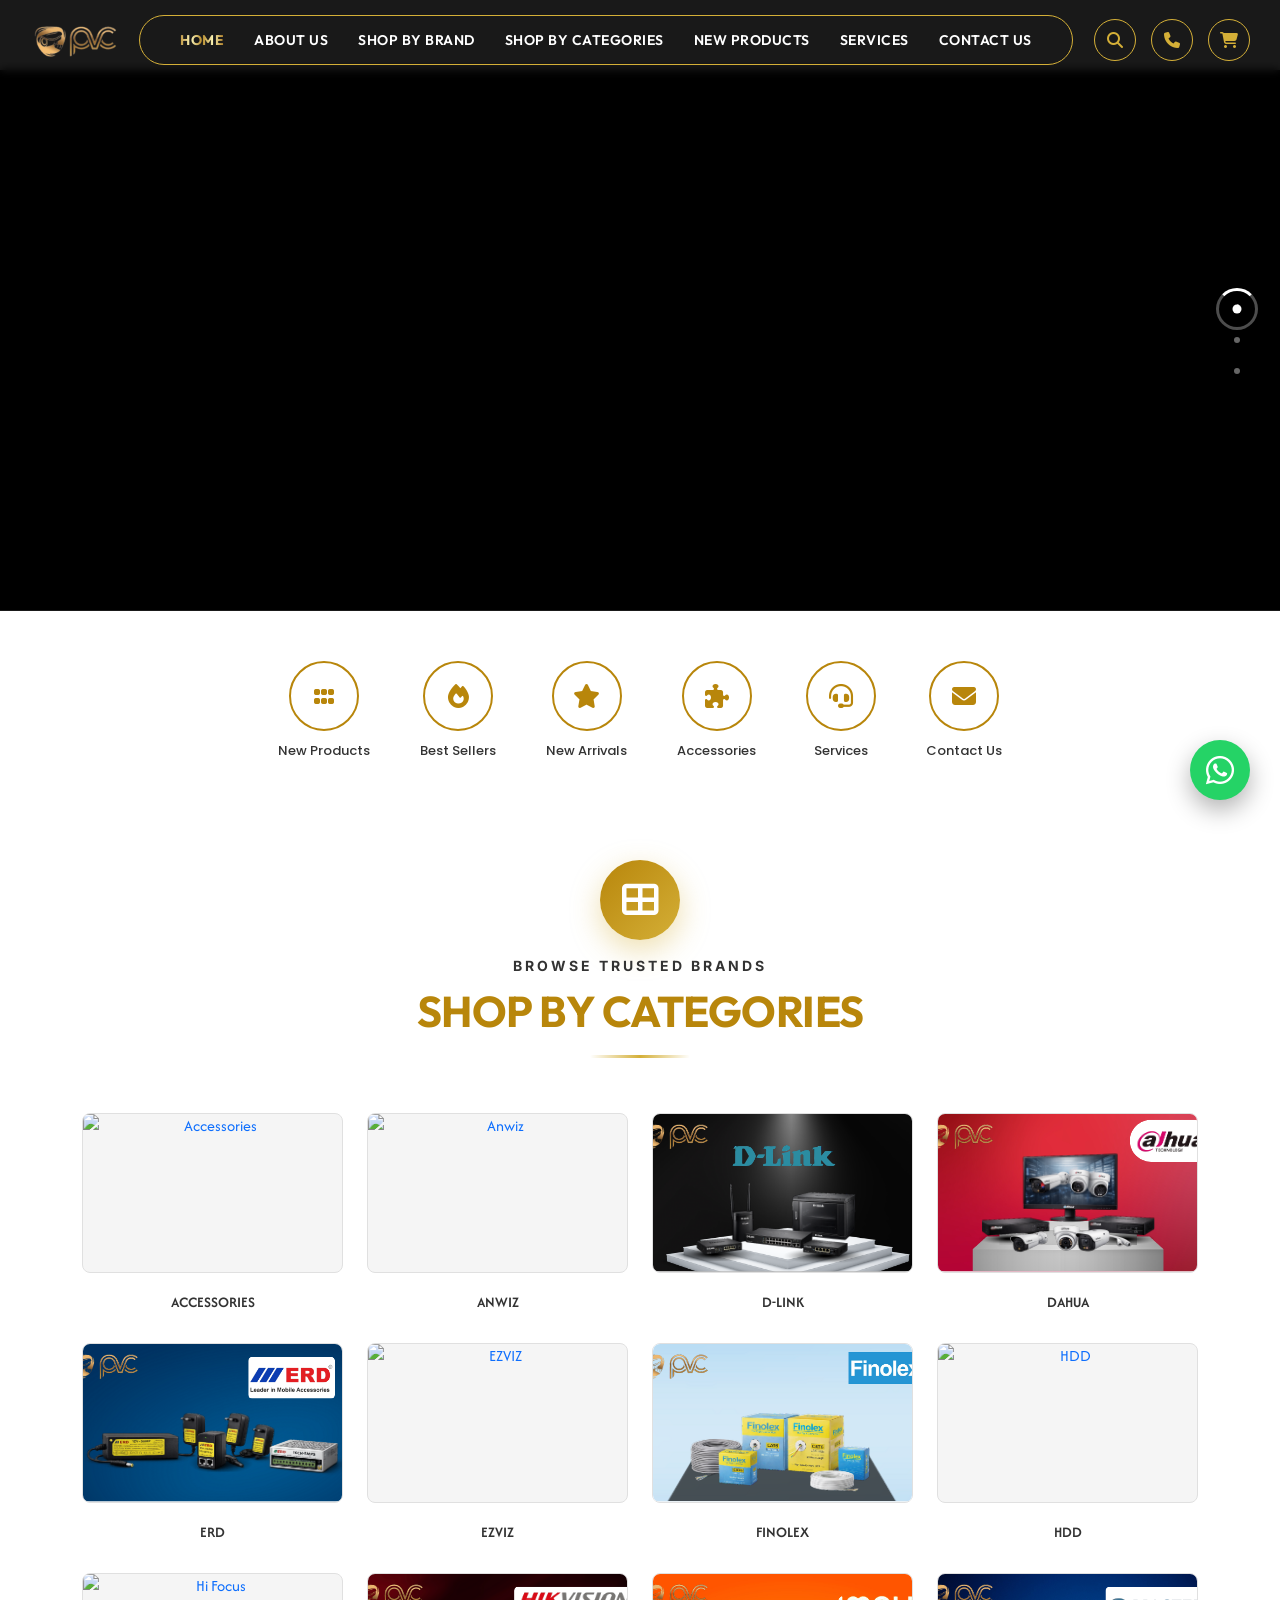
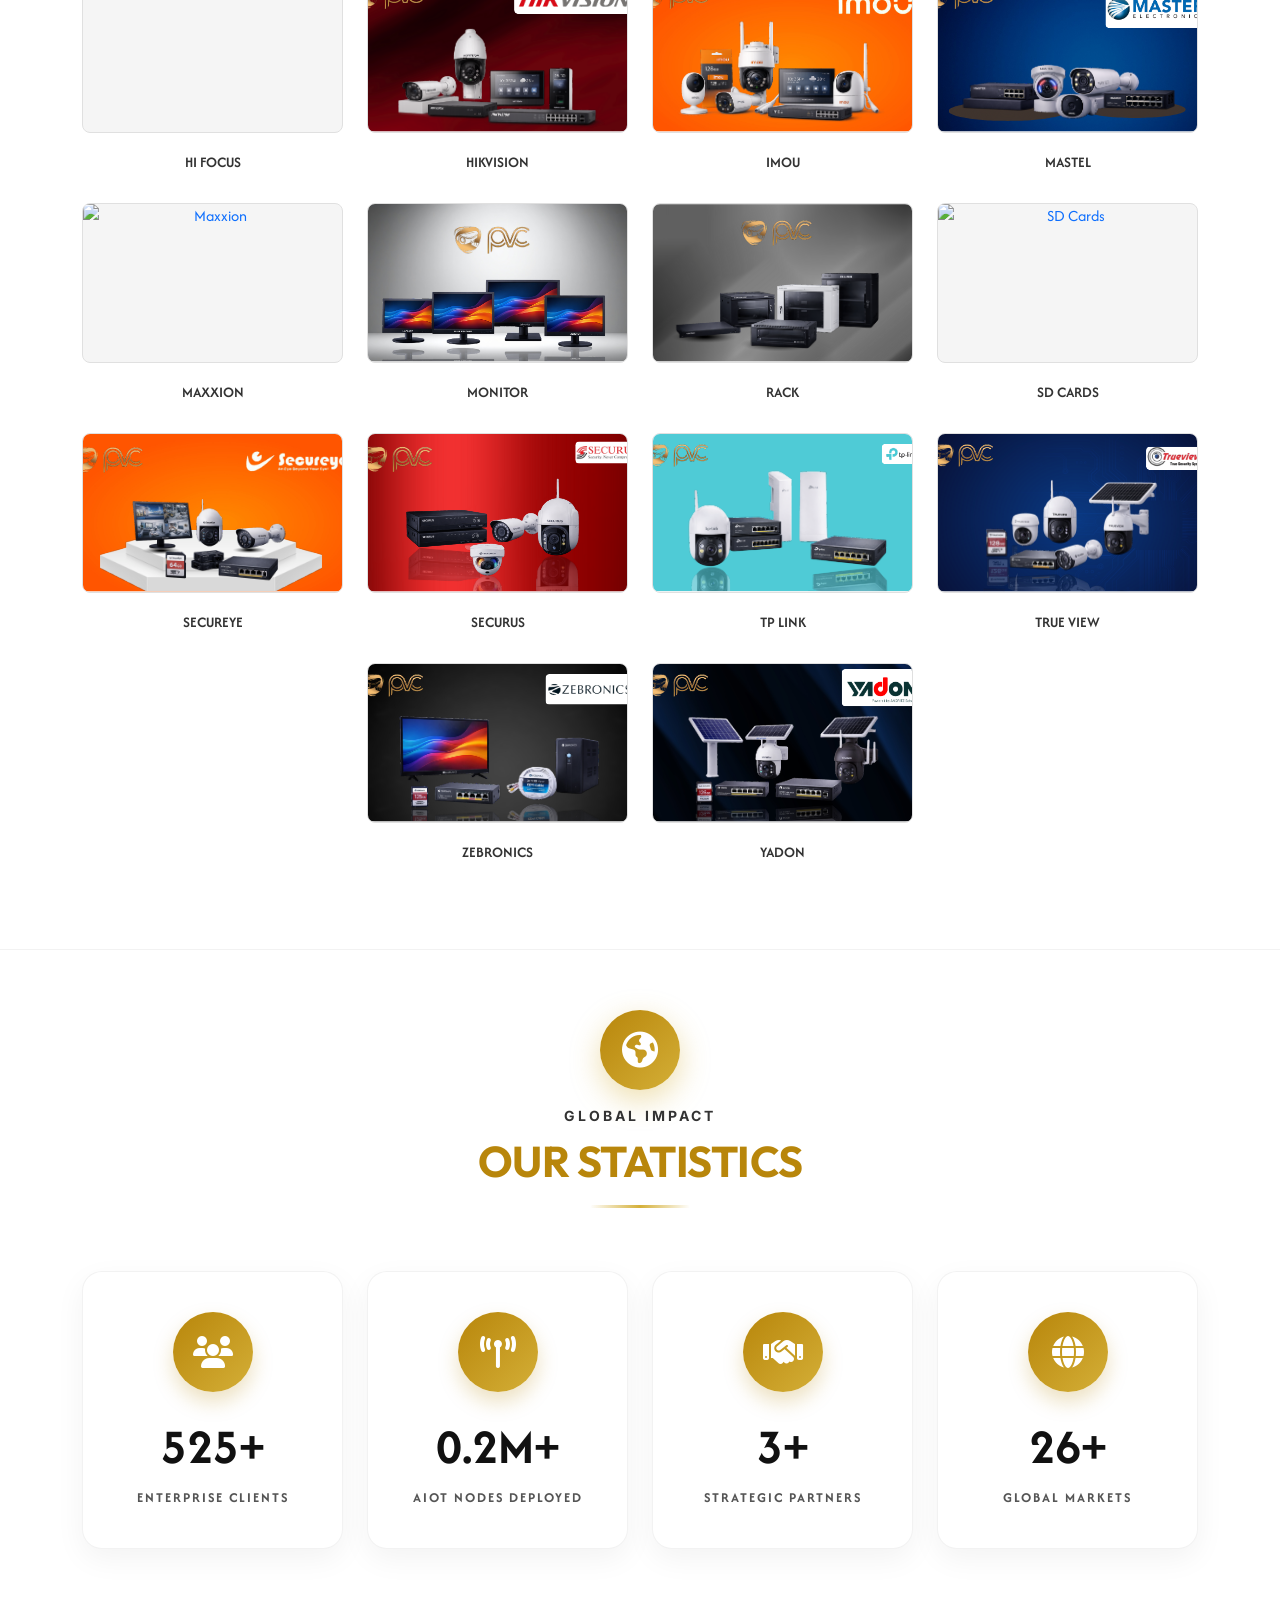
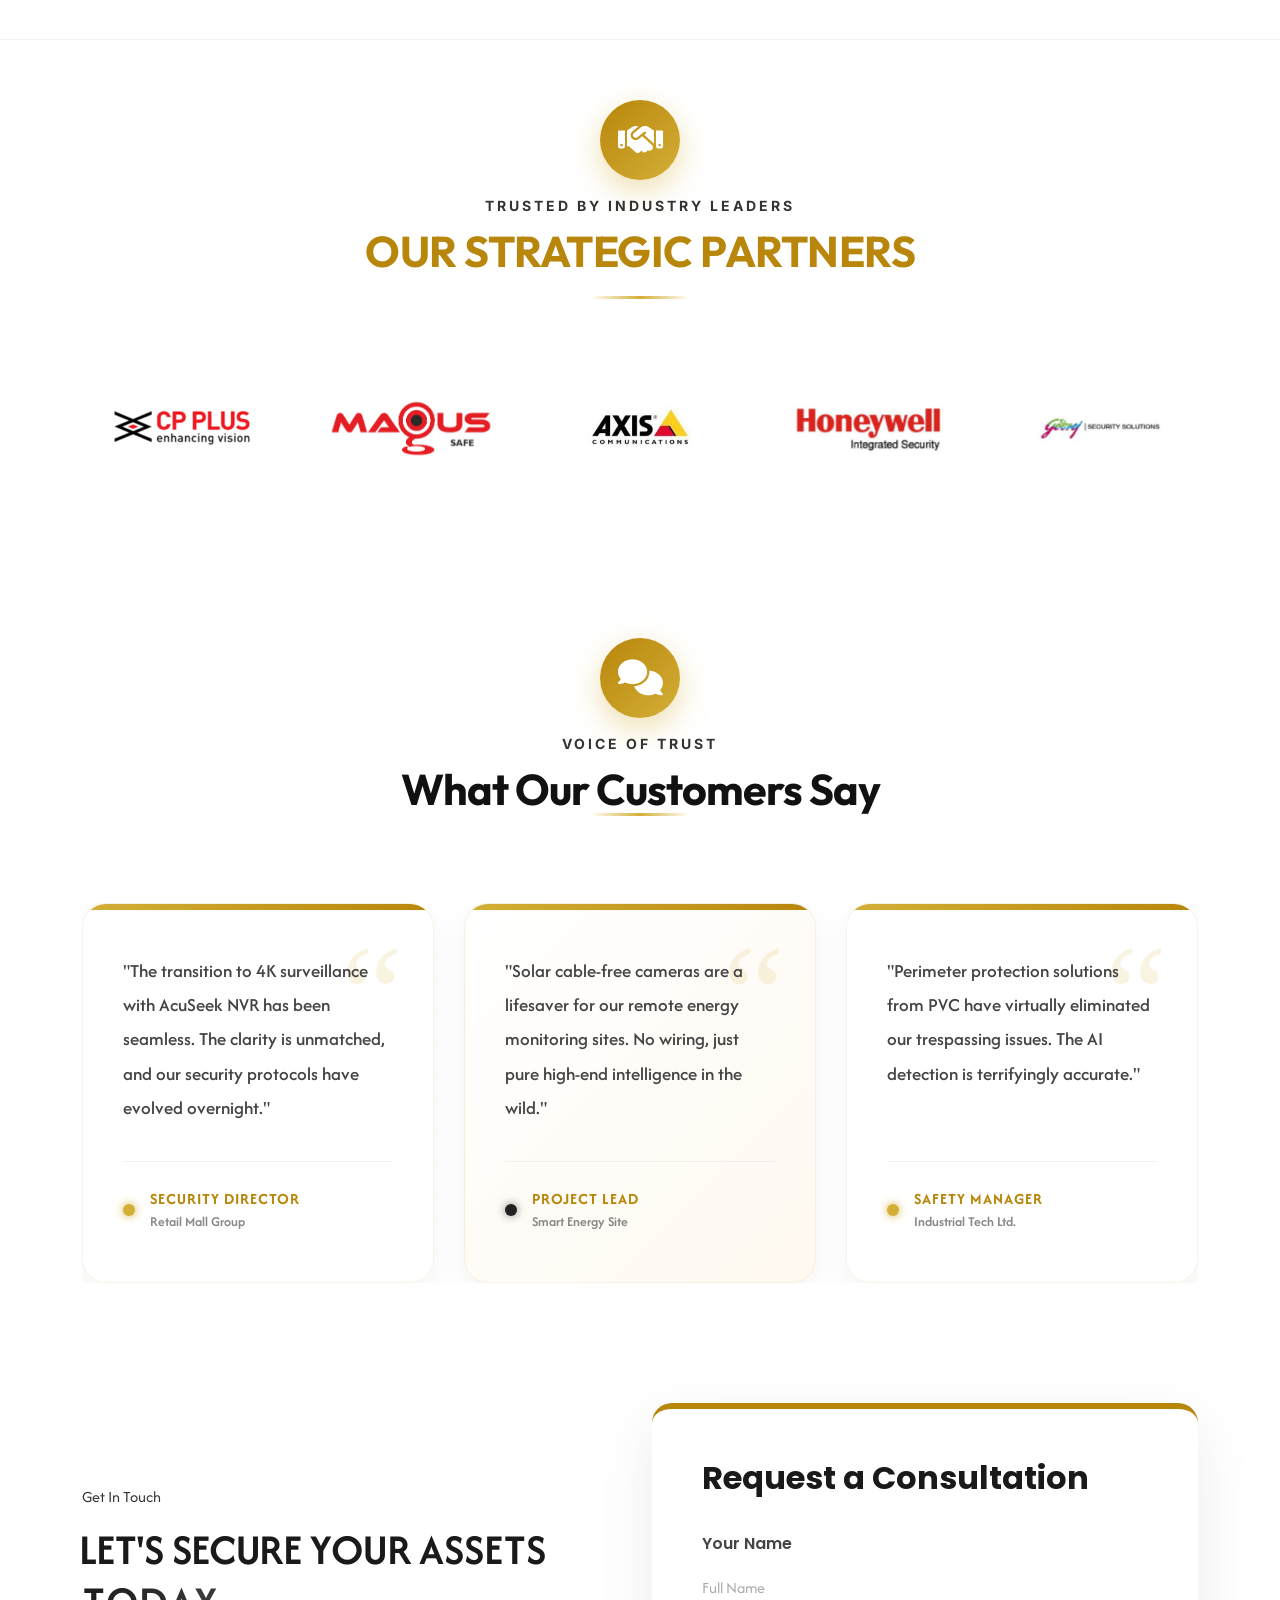
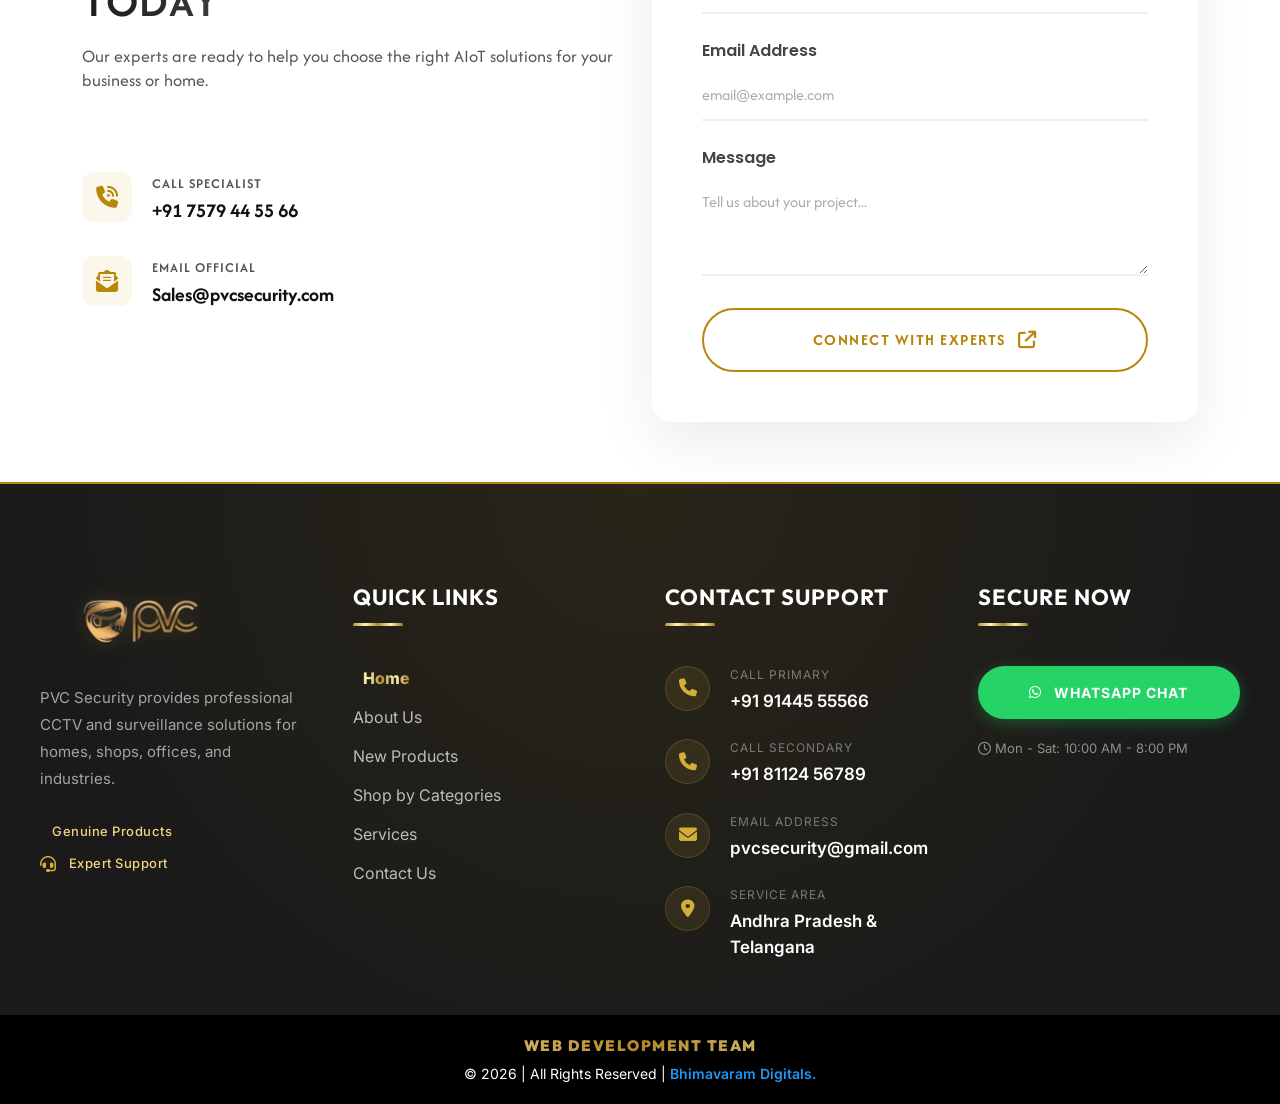
==== commit 5fe76b91: "header" ====
--- a/files/index.html
+++ b/files/index.html
@@ -65,92 +65,92 @@
 
 
   <!--===== HERO AREA STARTS =======-->
- <section id="home" data-aos="zoom-out" data-aos-duration="1500">
-
-  <!-- ================= DESKTOP CAROUSEL ================= -->
-  <div class="carousel-area owl-carousel hero-slider-desktop d-none d-md-block">
-
-    <!-- Desktop Slide 1 -->
-    <div class="hero3-section-area"
-      style="background-image: url('assets/img/carousel/1.svg'); background-size: cover; background-repeat: no-repeat; background-position: center;">
-      <div class="container-fluid p-0">
-        <div class="row m-0">
-          <div class="col-lg-8" style="padding-left: 50px;">
-            <h1 class="banner-title"><strong></strong></h1>
-          </div>
-        </div>
-      </div>
+  <section id="home" data-aos="zoom-out" data-aos-duration="1500">
+
+    <!-- ================= DESKTOP CAROUSEL ================= -->
+    <div class="carousel-area owl-carousel hero-slider-desktop d-none d-md-block">
+
+      <!-- Desktop Slide 1 -->
+      <div class="hero3-section-area"
+        style="background-image: url('assets/img/carousel/1.svg'); background-size: cover; background-repeat: no-repeat; background-position: center;">
+        <div class="container-fluid p-0">
+          <div class="row m-0">
+            <div class="col-lg-8" style="padding-left: 50px;">
+              <h1 class="banner-title"><strong></strong></h1>
+            </div>
+          </div>
+        </div>
+      </div>
+
+      <!-- Desktop Slide 2 -->
+      <div class="hero3-section-area"
+        style="background-image: url('assets/img/carousel/2 copy.svg'); background-size: cover; background-repeat: no-repeat; background-position: center;">
+        <div class="container-fluid p-0">
+          <div class="row m-0">
+            <div class="col-lg-8" style="padding-left: 50px;">
+              <h1 class="banner-title"><strong></strong></h1>
+            </div>
+          </div>
+        </div>
+      </div>
+
+      <!-- Desktop Slide 3 -->
+      <div class="hero3-section-area"
+        style="background-image: url('assets/img/carousel/3 copy.svg'); background-size: cover; background-repeat: no-repeat; background-position: center;">
+        <div class="container-fluid p-0">
+          <div class="row m-0">
+            <div class="col-lg-8" style="padding-left: 50px;">
+              <h1 class="banner-title"><strong></strong></h1>
+            </div>
+          </div>
+        </div>
+      </div>
+
     </div>
 
-    <!-- Desktop Slide 2 -->
-    <div class="hero3-section-area"
-      style="background-image: url('assets/img/carousel/2 copy.svg'); background-size: cover; background-repeat: no-repeat; background-position: center;">
-      <div class="container-fluid p-0">
-        <div class="row m-0">
-          <div class="col-lg-8" style="padding-left: 50px;">
-            <h1 class="banner-title"><strong></strong></h1>
-          </div>
-        </div>
-      </div>
+
+    <!-- ================= MOBILE CAROUSEL ================= -->
+    <div class="carousel-area owl-carousel hero-slider-mobile d-block d-md-none">
+
+      <!-- Mobile Slide 1 -->
+      <div class="hero3-section-area"
+        style="background-image: url('assets/img/carousel/1.svg'); background-size: cover; background-repeat: no-repeat; background-position: center;">
+        <div class="container-fluid p-0">
+          <div class="row m-0">
+            <div class="col-12 text-center">
+              <h1 class="banner-title"><strong></strong></h1>
+            </div>
+          </div>
+        </div>
+      </div>
+
+      <!-- Mobile Slide 2 -->
+      <div class="hero3-section-area"
+        style="background-image: url('assets/img/carousel/2.svg'); background-size: cover; background-repeat: no-repeat; background-position: center;">
+        <div class="container-fluid p-0">
+          <div class="row m-0">
+            <div class="col-12 text-center">
+              <h1 class="banner-title"><strong></strong></h1>
+            </div>
+          </div>
+        </div>
+      </div>
+
+      <!-- Mobile Slide 3 -->
+      <div class="hero3-section-area"
+        style="background-image: url('assets/img/carousel/3 copy 2.svg'); background-size: cover; background-repeat: no-repeat; background-position: center;">
+        <div class="container-fluid p-0">
+          <div class="row m-0">
+            <div class="col-12 text-center">
+              <h1 class="banner-title"><strong></strong></h1>
+            </div>
+          </div>
+        </div>
+      </div>
+
     </div>
 
-    <!-- Desktop Slide 3 -->
-    <div class="hero3-section-area"
-      style="background-image: url('assets/img/carousel/3 copy.svg'); background-size: cover; background-repeat: no-repeat; background-position: center;">
-      <div class="container-fluid p-0">
-        <div class="row m-0">
-          <div class="col-lg-8" style="padding-left: 50px;">
-            <h1 class="banner-title"><strong></strong></h1>
-          </div>
-        </div>
-      </div>
-    </div>
-
-  </div>
-
-
-  <!-- ================= MOBILE CAROUSEL ================= -->
-  <div class="carousel-area owl-carousel hero-slider-mobile d-block d-md-none">
-
-    <!-- Mobile Slide 1 -->
-    <div class="hero3-section-area"
-      style="background-image: url('assets/img/carousel/1.svg'); background-size: cover; background-repeat: no-repeat; background-position: center;">
-      <div class="container-fluid p-0">
-        <div class="row m-0">
-          <div class="col-12 text-center">
-            <h1 class="banner-title"><strong></strong></h1>
-          </div>
-        </div>
-      </div>
-    </div>
-
-    <!-- Mobile Slide 2 -->
-    <div class="hero3-section-area"
-      style="background-image: url('assets/img/carousel/2.svg'); background-size: cover; background-repeat: no-repeat; background-position: center;">
-      <div class="container-fluid p-0">
-        <div class="row m-0">
-          <div class="col-12 text-center">
-            <h1 class="banner-title"><strong></strong></h1>
-          </div>
-        </div>
-      </div>
-    </div>
-
-    <!-- Mobile Slide 3 -->
-    <div class="hero3-section-area"
-      style="background-image: url('assets/img/carousel/3 copy 2.svg'); background-size: cover; background-repeat: no-repeat; background-position: center;">
-      <div class="container-fluid p-0">
-        <div class="row m-0">
-          <div class="col-12 text-center">
-            <h1 class="banner-title"><strong></strong></h1>
-          </div>
-        </div>
-      </div>
-    </div>
-
-  </div>
-
-</section>
+  </section>
   <!--===== HERO AREA ENDS =======-->
 
   <!--===== QUICK LINKS SECTION STARTS =======-->
@@ -240,21 +240,24 @@
     <div class="container">
       <div class="row">
         <div class="col-12">
-          <div class="shop-cat-header">
-            <h2 class="shop-cat-title">Shop by Categories</h2>
-            <div class="eco-header-divider"></div>
-            <p class="shop-cat-tagline">Browse our trusted brands and product categories</p>
-          </div>
-        </div>
-      </div>
-
-      <div class="row g-3 g-md-4">
+          <div class="premium-header-section" style="margin-bottom: 40px;">
+            <div class="premium-icon-box">
+              <i class="fa-solid fa-table-cells-large"></i>
+            </div>
+            <span class="premium-subtitle">Browse Trusted Brands</span>
+            <h2 class="premium-title">SHOP BY CATEGORIES</h2>
+            <div class="premium-divider"></div>
+          </div>
+        </div>
+      </div>
+
+      <div class="row g-3 g-md-4 justify-content-center">
         <!-- ACCESSORIES -->
         <div class="col-6 col-md-4 col-lg-3" data-aos="fade-up">
           <a href="all-products.html?category=ACCESSORIES" class="shop-cat-card">
-              <div class="shop-cat-img">
-                <img src="assets/img/CATEGORY%20BANNERS/ACCESSORIES.svg" alt="Accessories">
-              </div>
+            <div class="shop-cat-img">
+              <img src="assets/img/CATEGORY%20BANNERS/ACCESSORIES.svg" alt="Accessories">
+            </div>
             <h3 class="shop-cat-name">ACCESSORIES</h3>
           </a>
         </div>
@@ -777,8 +780,8 @@
             <span class="section-tag"
               style="color: var(--pvc-gold-dark); text-transform: uppercase; letter-spacing: 3px; font-weight: 900; font-size: 13px; margin-bottom: 15px; display: block;">Unlimited
               Versatility</span>
-            <h2 style="font-size: 44px; font-weight: 900; color: #111; line-height: 1.2;">Scalable Intelligence for
-              <span style="color: var(--pvc-gold-dark);">Every Environment.</span>
+            <h2 style="font-size: 43px; font-weight: 700; color: var(--pvc-gold-dark); line-height: 1.2; text-transform: uppercase;">Scalable Intelligence for
+              <span>Every Environment.</span>
             </h2>
           </div>
         </div>
@@ -898,8 +901,8 @@
               }
 
               .premium-title {
-                font-size: 48px;
-                font-weight: 800;
+                font-size: 43px;
+                font-weight: 700;
                 color: var(--pvc-gold-dark);
                 text-transform: uppercase;
                 letter-spacing: -0.5px;
@@ -910,7 +913,7 @@
 
               .premium-divider {
                 width: 100px;
-                height: 4px;
+                height: 3px;
                 background: linear-gradient(to right, transparent, var(--pvc-gold-mid), transparent);
                 margin: 0 auto;
                 border-radius: 2px;
@@ -919,7 +922,7 @@
               /* Responsive Adjustments */
               @media (max-width: 991px) {
                 .premium-title {
-                  font-size: 40px;
+                  font-size: 36px;
                 }
 
                 .premium-icon-box {
@@ -943,7 +946,7 @@
                 }
 
                 .premium-title {
-                  font-size: 32px;
+                  font-size: 28px;
                   letter-spacing: 0;
                   margin-bottom: 10px;
                 }
@@ -1073,28 +1076,26 @@
       <div class="row mb-5 pb-4">
         <div class="col-lg-12 text-center">
           <style>
-            .creative-feedback-title {
-              position: relative;
-              display: inline-block;
-            }
-
-            .creative-feedback-title h2 {
-              font-size: 54px;
-              font-weight: 900;
-              letter-spacing: -2px;
+            #feedback .premium-title {
+              font-size: 43px;
+              font-weight: 700;
+              letter-spacing: -1px;
               color: #111;
+              text-transform: none;
+              /* Keep Title Case as written in HTML */
               margin-bottom: 0;
             }
 
-            .creative-feedback-title .accent-line {
-              position: absolute;
-              bottom: -15px;
-              left: 50%;
-              transform: translateX(-50%);
-              width: 100px;
-              height: 4px;
-              background: linear-gradient(90deg, transparent, var(--pvc-gold-mid), transparent);
-              border-radius: 2px;
+            @media (max-width: 991px) {
+              #feedback .premium-title {
+                font-size: 36px;
+              }
+            }
+
+            @media (max-width: 767px) {
+              #feedback .premium-title {
+                font-size: 28px;
+              }
             }
 
 
@@ -1288,7 +1289,7 @@
         <div class="col-lg-6" data-aos="fade-right">
           <div class="contact-header heading6">
             <span class="section-tag">Get In Touch</span>
-            <h2 class="text-anime-style-3" style="color: var(--text-dark);">Let's Secure Your Assets Today</h2>
+            <h2 class="text-anime-style-3 premium-title" style="margin-top: 15px;">Let's Secure Your Assets Today</h2>
             <p style="color: var(--text-light);">Our experts are ready to help you choose the right AIoT solutions
               for
               your business or home.</p>
--- a/files/assets/css/header_styles.css
+++ b/files/assets/css/header_styles.css
@@ -56,9 +56,9 @@
     width: 100%;
     z-index: 9999 !important;
     padding: 0 50px !important;
-    height: 70px !important;
-    min-height: 70px !important;
-    max-height: 70px !important;
+    height: 80px !important;
+    min-height: 80px !important;
+    max-height: 80px !important;
     top: 0;
     left: 0;
     box-shadow: 0 4px 30px rgba(0, 0, 0, 0.4) !important;
@@ -99,7 +99,7 @@
 }
 
 .site-logo img {
-    height: 50px !important;
+    height: 65px !important;
     width: auto !important;
     display: block !important;
 }
@@ -176,7 +176,7 @@
 
 /* EXCEPTIONS: Index Hero (Keep Large) */
 #home {
-    margin-top: 70px !important;
+    margin-top: 80px !important;
     /* Start after fixed header */
     padding-top: 0 !important;
     background: #000 !important;
@@ -2301,4 +2301,24 @@
     .eco-header-title {
         font-size: 40px !important;
     }
+}
+
+/* Mobile Header Reset */
+@media (max-width: 991px) {
+
+    #header,
+    .header-area {
+        height: 70px !important;
+        min-height: 70px !important;
+        max-height: 70px !important;
+        padding: 0 15px !important;
+    }
+
+    #home {
+        margin-top: 70px !important;
+    }
+
+    .site-logo img {
+        height: 45px !important;
+    }
 }
--- a/files/assets/css/products_styles.css
+++ b/files/assets/css/products_styles.css
@@ -24,11 +24,14 @@
 }
 
 .shop-cat-title {
-    color: #b8860b;
-    font-size: 42px;
-    font-weight: 700;
-    margin: 0 0 10px;
+    font-size: 48px;
+    font-weight: 800;
+    color: var(--pvc-gold-dark);
+    text-transform: uppercase;
     letter-spacing: -0.5px;
+    margin-bottom: 20px;
+    line-height: 1.1;
+    font-family: 'Outfit', sans-serif;
 }
 
 .shop-cat-tagline {
--- a/files/assets/css/index_styles.css
+++ b/files/assets/css/index_styles.css
@@ -95,14 +95,15 @@
 }
 
 .about-header-area h2 {
-    font-size: 38px !important;
+    font-size: 43px !important;
     font-weight: 700 !important;
-    color: var(--text-dark) !important;
+    color: var(--pvc-gold-dark) !important;
     line-height: 1.25;
     margin-bottom: 18px !important;
     margin-top: 0 !important;
     font-family: 'Poppins', sans-serif;
     letter-spacing: -0.5px;
+    text-transform: uppercase !important;
 }
 
 .about-header-area>p {
@@ -198,7 +199,7 @@
 
 @media (max-width: 991px) {
     .about-header-area h2 {
-        font-size: 32px !important;
+        font-size: 36px !important;
     }
 
     .about3-section-area {
@@ -220,7 +221,7 @@
 
 @media (max-width: 767px) {
     .about-header-area h2 {
-        font-size: 24px !important;
+        font-size: 28px !important;
     }
 
     .about-header-area h5 {
@@ -333,12 +334,13 @@
 }
 
 .service-header h2 {
-    font-size: 42px !important;
+    font-size: 43px !important;
     font-weight: 700 !important;
-    color: var(--text-dark) !important;
+    color: var(--pvc-gold-dark) !important;
     margin: 20px 0 !important;
     font-family: 'Poppins', sans-serif;
     letter-spacing: -0.5px;
+    text-transform: uppercase !important;
 }
 
 .service-header p {
@@ -608,7 +610,7 @@
     }
 
     .service-header h2 {
-        font-size: 32px !important;
+        font-size: 36px !important;
     }
 
     .service-boxarea {
@@ -639,7 +641,7 @@
     }
 
     .service-header h2 {
-        font-size: 26px !important;
+        font-size: 28px !important;
     }
 
     .service-header p {
@@ -1357,7 +1359,7 @@
 }
 
 .hero3-section-area {
-  min-height: 100vh;
-  display: flex;
-  align-items: center;
+    min-height: 100vh;
+    display: flex;
+    align-items: center;
 }
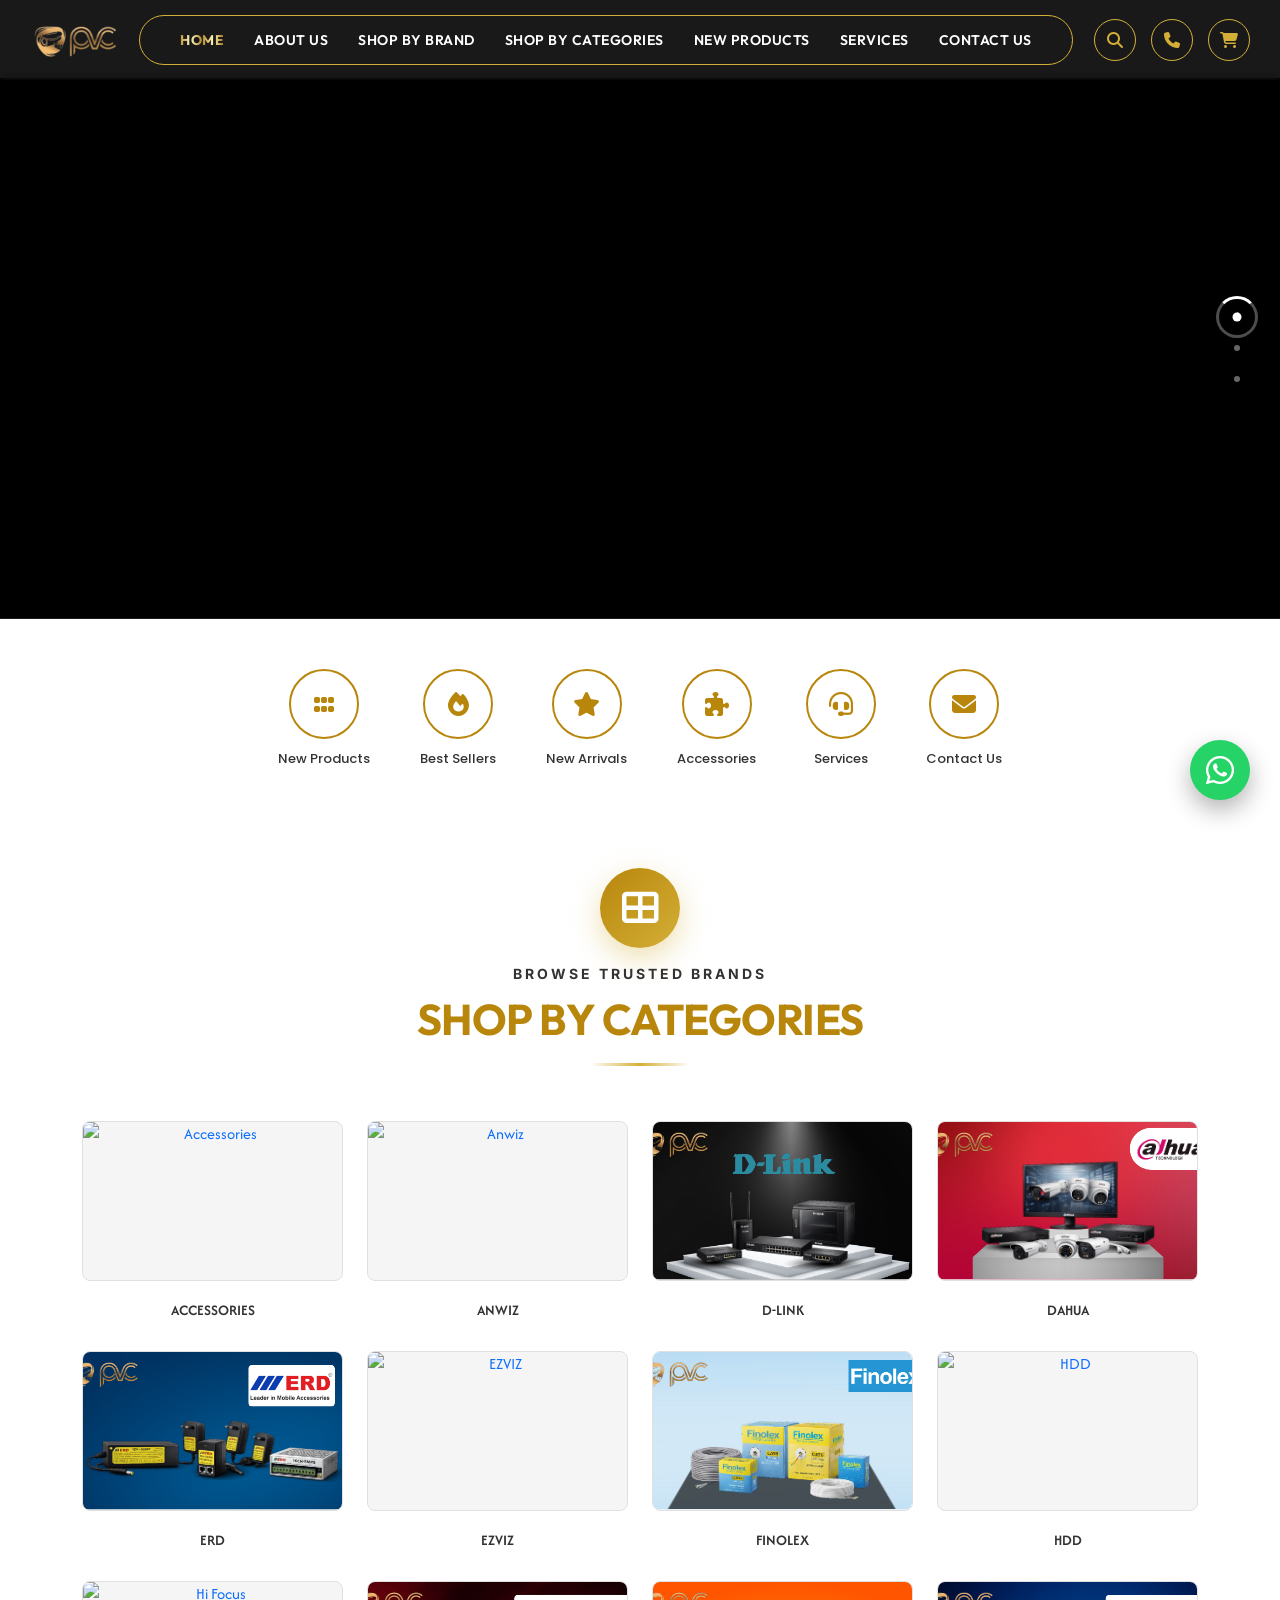
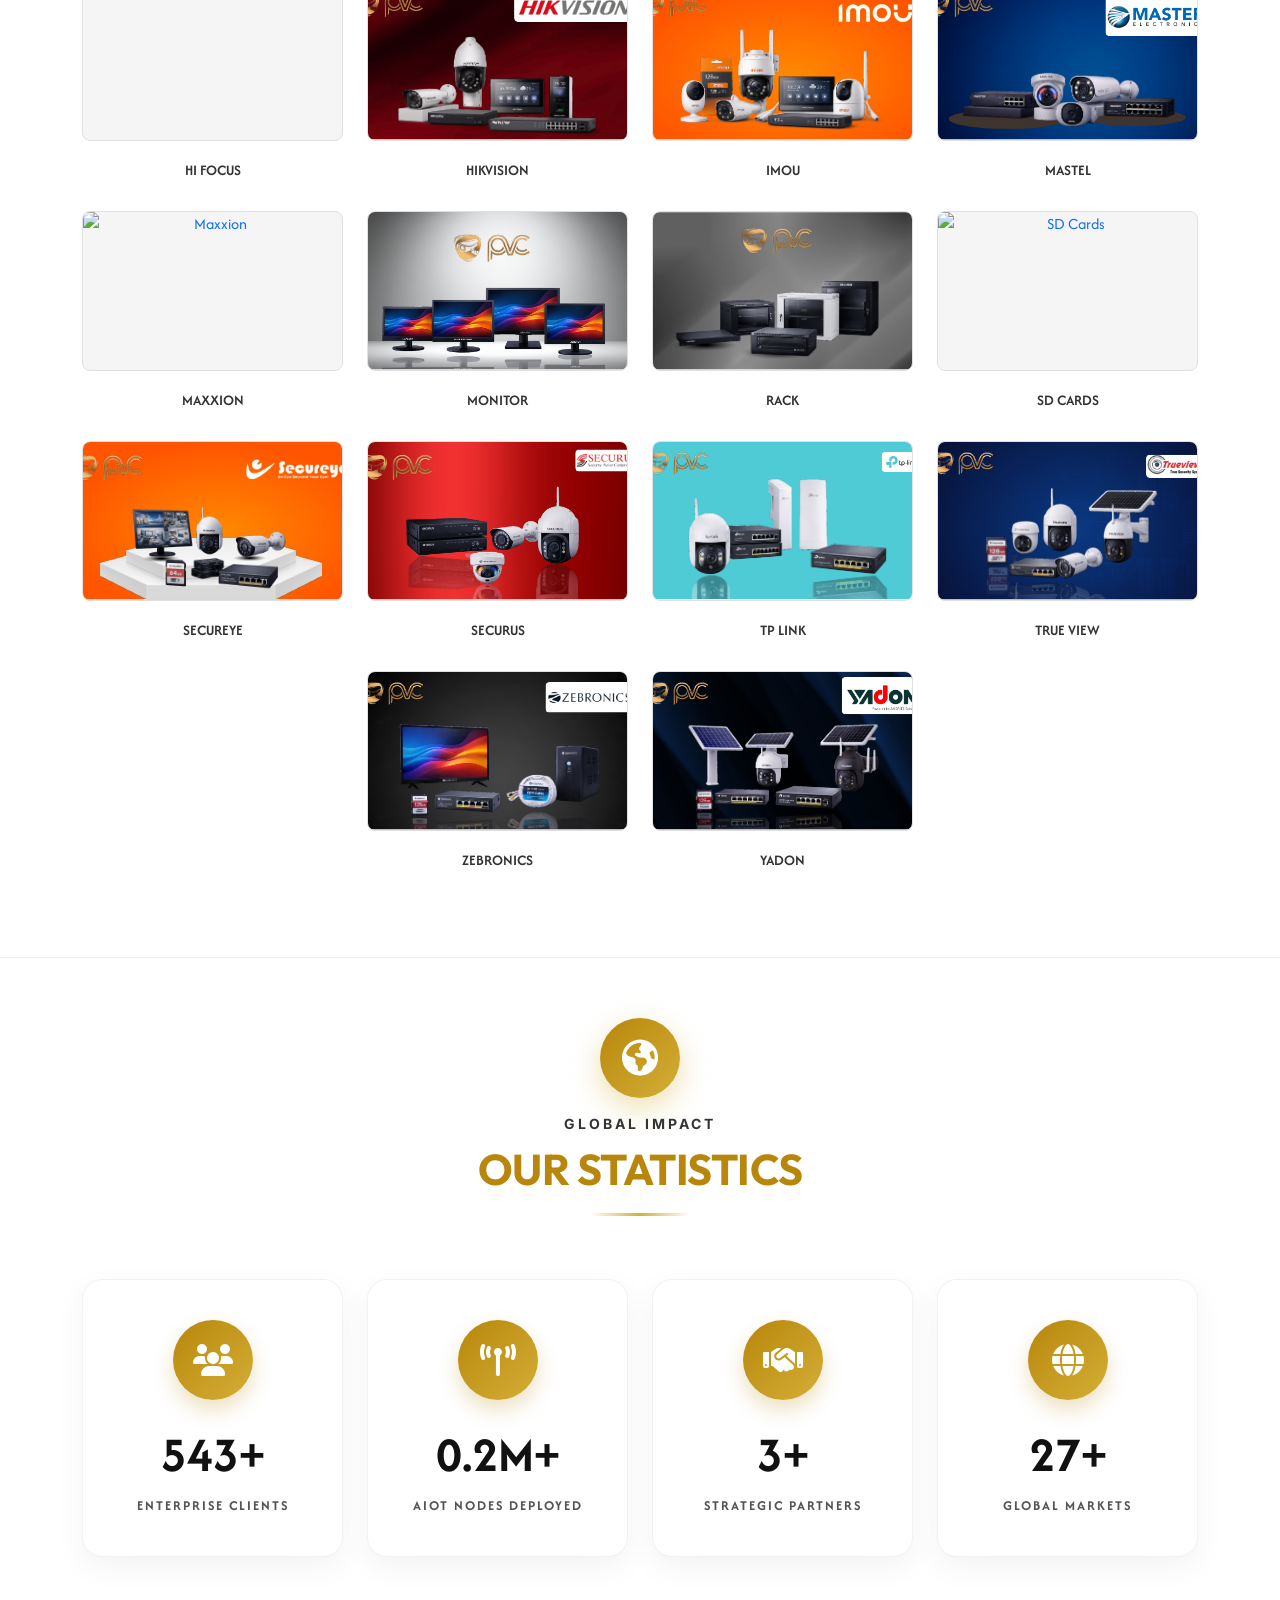
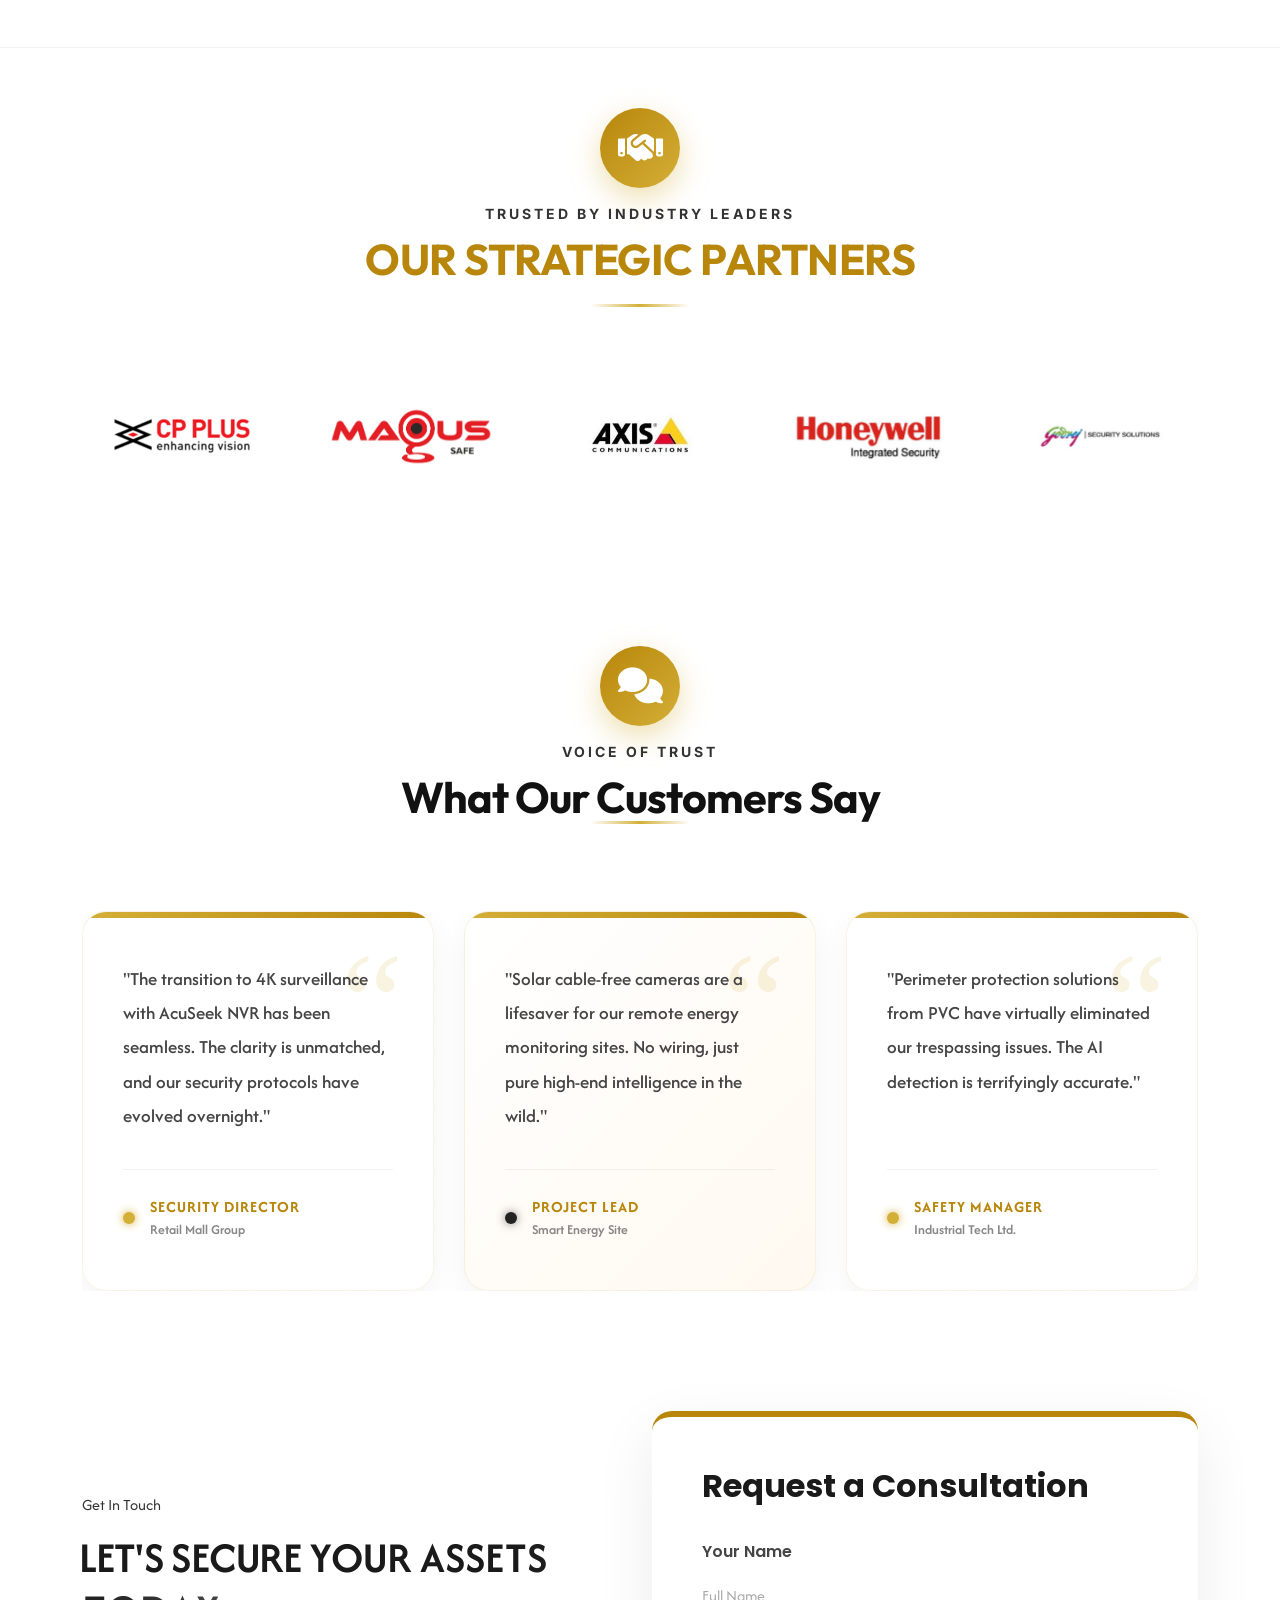
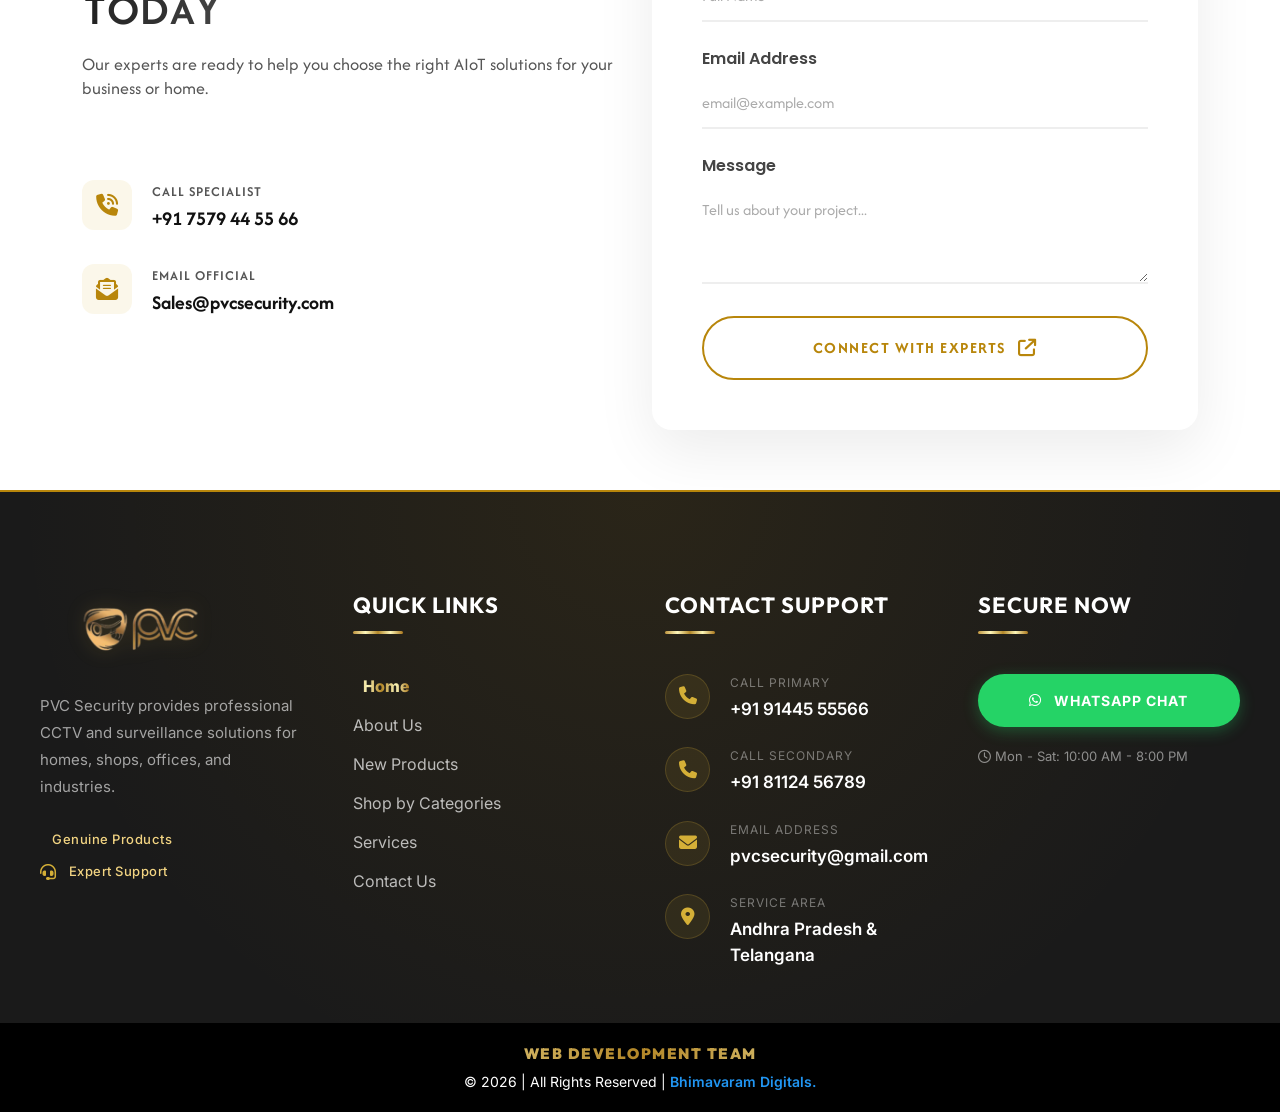
==== commit 5707e326: "ui changes" ====
--- a/files/index.html
+++ b/files/index.html
@@ -49,6 +49,7 @@
       <div id="loading-icon">
         <img src="assets/img/logo/logo1.png" alt="PVC Logo">
       </div>
+      <div id="loading-text">Loading...</div>
     </div>
   </div>
   <!--===== PRELOADER ENDS =======-->
--- a/files/assets/css/main.css
+++ b/files/assets/css/main.css
@@ -9849,37 +9849,25 @@
   position: fixed;
   top: 0;
   left: 0;
-  right: 0;
-  bottom: 0;
+  width: 100vw;
+  height: 100vh;
   z-index: 9999999999;
-  background-color: var(--ztc-text-text-1);
+  background: #000000;
   display: flex;
+  flex-direction: column;
   align-items: center;
   justify-content: center;
-}
-
-.preloader2 {
-  background: var(--ztc-bg-bg-1) !important;
-}
-
-.preloader3 {
-  background: var(--ztc-text-text-5) !important;
-}
-
-.preloader4 {
-  background: var(--ztc-bg-bg-7) !important;
-}
-
-.loading-container,
-.loading {
-  height: 170px;
-  position: relative;
-  width: 170px;
-  border-radius: 100%;
-}
-
-.loading-container {
-  margin: 0 auto;
+  gap: 20px;
+}
+
+/* Remove all size/shape constraints from loading-container */
+.preloader .loading-container {
+  all: unset !important;
+  display: flex !important;
+  flex-direction: column !important;
+  align-items: center !important;
+  justify-content: center !important;
+  gap: 20px !important;
 }
 
 .loading {
@@ -9913,28 +9901,90 @@
 }
 
 #loading-icon {
-  position: absolute;
-  top: 50%;
-  left: 50%;
-  transform: translate(-50%, -50%);
-  /* Increased default size and use popup animation */
-  height: 220px;
-  width: 220px;
-  animation: popup 0.6s cubic-bezier(0.2, 0.8, 0.2, 1) both, bounce 1.5s ease-in-out 0.6s infinite;
+  /* Perfectly centered, no position tricks needed */
+  display: block;
+  width: 280px;
+  height: 280px;
+  flex-shrink: 0;
+  transform-origin: center center;
+  animation: logoZoom 2.2s ease-in-out infinite;
+}
+
+/* Zoom in / Zoom out — stays perfectly centered */
+@keyframes logoZoom {
+  0% {
+    opacity: 0;
+    transform: scale(0.65);
+  }
+
+  35% {
+    opacity: 1;
+    transform: scale(1.00);
+  }
+
+  65% {
+    opacity: 1;
+    transform: scale(1.00);
+  }
+
+  100% {
+    opacity: 0;
+    transform: scale(0.65);
+  }
+}
+
+
+
+#loading-icon img {
+  width: 100% !important;
+  height: 100% !important;
+  object-fit: contain !important;
+  display: block !important;
+}
+
+#loading-text {
+  display: block;
+  color: #d4af37;
+  font-family: 'Poppins', sans-serif;
+  font-size: 15px;
+  font-weight: 600;
+  letter-spacing: 5px;
+  text-transform: uppercase;
+  white-space: nowrap;
+  text-align: center;
+  margin-top: -40px;
+  animation: logoZoom 2.2s ease-in-out 0.3s infinite;
+}
+
+
+@keyframes loadingPulse {
+
+  0%,
+  100% {
+    opacity: 0.3;
+  }
+
+  50% {
+    opacity: 1.0;
+  }
 }
 
 @media (max-width: 991px) {
+
   .loading-container,
   .loading {
     height: 120px;
     width: 120px;
   }
-  
+
   #loading-icon {
-    left: 50%;
-    transform: translate(-50%, -50%);
-    height: 170px;
-    width: 170px;
+    width: 220px;
+    height: 220px;
+  }
+
+  #loading-text {
+    font-size: 13px;
+    letter-spacing: 3px;
   }
 
   #loading-icon img {
@@ -9944,20 +9994,21 @@
 }
 
 @media (max-width: 480px) {
+
   .loading-container,
   .loading {
     height: 100px;
     width: 100px;
   }
-  
+
   #loading-icon {
-    height: 135px;
-    width: 135px;
-  }
-
-  #loading-icon img {
-    width: 100% !important;
-    height: auto !important;
+    height: 180px;
+    width: 180px;
+  }
+
+  #loading-text {
+    font-size: 11px;
+    letter-spacing: 2px;
   }
 }
 
@@ -9992,10 +10043,12 @@
     transform: translate(-50%, -50%) scale(0.6);
     opacity: 0;
   }
+
   60% {
     transform: translate(-50%, -50%) scale(1.08);
     opacity: 1;
   }
+
   100% {
     transform: translate(-50%, -50%) scale(1);
     opacity: 1;
@@ -10004,9 +10057,12 @@
 
 /* Smooth bouncing animation for preloader logo */
 @keyframes bounce {
-  0%, 100% {
+
+  0%,
+  100% {
     transform: translate(-50%, -50%) translateY(0);
   }
+
   50% {
     transform: translate(-50%, -50%) translateY(-20px);
   }
@@ -15781,6 +15837,12 @@
   text-transform: uppercase;
 }
 
+#loading-text {
+  top: calc(50% + 170px);
+  font-size: 13px;
+  letter-spacing: 3px;
+}
+
 .hik-btn-main:hover {
   background: linear-gradient(to right, #BF953F, #FCF6BA, #B38728, #FBF5B7, #AA771C) !important;
   background-size: 200% auto !important;
@@ -15983,18 +16045,20 @@
   border-radius: 8px;
   box-shadow: 0 5px 20px rgba(0, 0, 0, 0.05);
   display: flex;
-  flex-wrap: wrap; /* Allows wrapping on smaller screens, or use nowrap for strict bar */
+  flex-wrap: wrap;
+  /* Allows wrapping on smaller screens, or use nowrap for strict bar */
   align-items: center;
   gap: 10px;
   position: relative;
   /* Added for index.html integration */
-  margin-top: 20px; 
+  margin-top: 20px;
   margin-bottom: 20px;
 }
 
 /* Top Level Items */
 .mega-category {
-  position: relative; /* Anchor for absolute dropdowns */
+  position: relative;
+  /* Anchor for absolute dropdowns */
   padding: 0;
   margin: 0;
 }
@@ -16019,7 +16083,7 @@
 .mega-category h4:hover,
 .mega-category.active h4 {
   color: var(--pvc-gold-mid, #d4af37);
-  background: rgba(0,0,0,0.02);
+  background: rgba(0, 0, 0, 0.02);
 }
 
 .mega-category h4 i.fa-solid:first-child {
@@ -16029,7 +16093,8 @@
 
 /* Arrow Icon */
 .mega-category h4::after {
-  content: '\f078'; /* Chevron down */
+  content: '\f078';
+  /* Chevron down */
   font-family: "Font Awesome 6 Free";
   font-weight: 900;
   font-size: 10px;
@@ -16044,29 +16109,40 @@
 
 /* Featured Box Special Styling */
 .featured-solution {
-    border-left: 1px solid #eee;
-    padding-left: 20px;
-    margin-left: 10px;
-    display: flex;
-    align-items: center;
-    padding: 10px;
-}
+  border-left: 1px solid #eee;
+  padding-left: 20px;
+  margin-left: 10px;
+  display: flex;
+  align-items: center;
+  padding: 10px;
+}
+
 .featured-solution .featured-content {
   font-size: 12px;
   line-height: 1.3;
 }
+
 .featured-solution h4 {
   padding: 0 0 5px 0;
   font-size: 13px;
   color: var(--pvc-gold-mid, #d4af37);
   pointer-events: none;
 }
-.featured-solution h4::after { display: none; }
-.featured-solution a { font-size: 12px; text-decoration: none; color: #333; font-weight: 700; }
+
+.featured-solution h4::after {
+  display: none;
+}
+
+.featured-solution a {
+  font-size: 12px;
+  text-decoration: none;
+  color: #333;
+  font-weight: 700;
+}
 
 /* The Dropdown Content (UL) */
 .mega-category ul {
-  display: none; 
+  display: none;
   position: absolute;
   top: 100%;
   left: 0;
@@ -16074,7 +16150,7 @@
   background: #fff;
   padding: 10px 0;
   margin: 0;
-  box-shadow: 0 10px 30px rgba(0,0,0,0.1);
+  box-shadow: 0 10px 30px rgba(0, 0, 0, 0.1);
   border-radius: 0 0 4px 4px;
   border-top: 2px solid var(--pvc-gold-mid, #d4af37);
   z-index: 100;
@@ -16118,28 +16194,33 @@
     flex-direction: column;
     align-items: stretch;
   }
+
   .mega-category ul {
     position: static;
     box-shadow: none;
     border: none;
     background: #f9f9f9;
-    display: none !important; /* Force hide unless clicked */
-    opacity: 1; 
+    display: none !important;
+    /* Force hide unless clicked */
+    opacity: 1;
     visibility: visible;
     transform: none;
   }
+
   .mega-category.active ul {
     display: block !important;
   }
+
   .mega-category h4 {
     padding: 15px;
     border-bottom: 1px solid #eee;
     justify-content: space-between;
   }
+
   .featured-solution {
     border: none;
     margin: 0;
     padding: 15px;
     background: #fdfdfd;
   }
-}
+}
--- a/files/assets/css/header_styles.css
+++ b/files/assets/css/header_styles.css
@@ -174,12 +174,17 @@
     background-position: center !important;
 }
 
-/* EXCEPTIONS: Index Hero (Keep Large) */
 #home {
-    margin-top: 80px !important;
-    /* Start after fixed header */
+    margin-top: 78px !important;
     padding-top: 0 !important;
     background: #000 !important;
+}
+
+@media (max-width: 1100px) {
+    #home {
+        margin-top: 54px !important;
+        padding-top: 0 !important;
+    }
 }
 
 /* ==========================================================================
@@ -531,9 +536,9 @@
     background: transparent !important;
     position: static !important;
     white-space: nowrap !important;
-}
-
-/* Remove the arrow from mega menu category headers */
+    /* Remove the arrow from mega menu category headers */
+}
+
 .mega-category h4::after {
     display: none !important;
     content: none !important;
@@ -843,6 +848,13 @@
     transition: all 0.4s ease;
 }
 
+.shop-cat-img img {
+    width: 100%;
+    height: 100%;
+    object-fit: contain;
+    transition: transform 0.3s ease;
+}
+
 .clean-mobile-overlay.active {
     opacity: 1;
     visibility: visible;
@@ -1183,9 +1195,7 @@
     .contact-hero,
     [class*="-hero"] {
         margin-top: 0 !important;
-        /* Mobile header is usually smaller or overlay */
-        padding-top: 80px !important;
-        /* Push content down if header is fixed */
+        padding-top: 0 !important;
     }
 
     #home.carousel-area,
@@ -1193,9 +1203,9 @@
         margin-top: 0 !important;
     }
 
-    /* Fix gap between header and hero on mobile */
+    /* Fix gap between header and hero on mobile - Snapped at 50px */
     #home {
-        margin-top: 56px !important;
+        margin-top: 50px !important;
         padding-top: 0 !important;
         background: #000 !important;
     }
@@ -1258,6 +1268,12 @@
     .header-area {
         display: flex !important;
     }
+
+    #home {
+        margin-top: 78px !important;
+        padding-top: 0 !important;
+        background: #000 !important;
+    }
 }
 
 /* ==========================================================================
@@ -1288,7 +1304,6 @@
 .carousel-area .hero3-section-area {
     margin-top: 0;
     /* Prevent full-screen hero on homepage (JS/slider untouched) */
-    height: 70vh !important;
     padding-top: 0;
 }
 
@@ -1423,25 +1438,22 @@
         margin-left: 0 !important;
     }
 
-    /* Footer Social Center */
-    .logo-content {
-        text-align: center !important;
-    }
-
-    .logo-content ul {
-        justify-content: center !important;
-    }
-
-    .footer-list,
-    .footer-list ul {
-        text-align: center !important;
-    }
-
-    .footer-list h4 {
-        display: inline-block !important;
-        width: auto !important;
-    }
-}
+}
+
+/* Footer Social Center */
+.logo-content {
+    text-align: center !important;
+}
+
+.logo-content ul {
+    justify-content: center !important;
+}
+
+.footer-list,
+.footer-list ul {
+    text-align: center !important;
+}
+
 
 /* ==========================================================================
    CLEAN MOBILE MENU STYLES (Fresh Implementation)
@@ -2315,7 +2327,8 @@
     }
 
     #home {
-        margin-top: 70px !important;
+        margin-top: 50px !important;
+        padding-top: 0 !important;
     }
 
     .site-logo img {
--- a/files/assets/css/products_styles.css
+++ b/files/assets/css/products_styles.css
@@ -140,6 +140,22 @@
         height: 150px;
         border-radius: 6px;
         margin-bottom: 8px;
+        background: transparent;
+        display: flex;
+        align-items: center;
+        justify-content: center;
+    }
+
+    .shop-categories-section .row {
+        justify-content: center !important;
+    }
+
+    .shop-cat-img img {
+        object-fit: cover;
+    }
+
+    .shop-categories-section .row {
+        justify-content: center !important;
     }
 
     .shop-cat-name {
@@ -296,7 +312,7 @@
     background: #fff !important;
     border: 1px solid var(--pvc-gold-mid) !important;
     border-radius: 12px !important;
-    padding: 30px !important;
+    padding: 15px !important;
     text-align: center;
     transition: all 0.4s cubic-bezier(0.165, 0.84, 0.44, 1) !important;
     height: 100%;
@@ -320,13 +336,13 @@
 
 .cat-card img,
 .hik-product-img img {
-    max-width: 85%;
-    max-height: 180px;
+    max-width: 100%;
+    width: 100%;
+    max-height: 220px;
     object-fit: contain;
     margin-bottom: 20px;
     transition: transform 0.5s ease;
     z-index: 2;
-    mix-blend-mode: multiply;
     filter: brightness(1.05) contrast(1.05);
 }
 
--- a/files/assets/css/index_styles.css
+++ b/files/assets/css/index_styles.css
@@ -1337,10 +1337,6 @@
     /* prevents extra white space */
 }
 
-#home {
-    margin-top: 70px !important;
-}
-
 #home .hero3-section-area {
     height: 65vh;
     /* MAIN HEIGHT CONTROL */
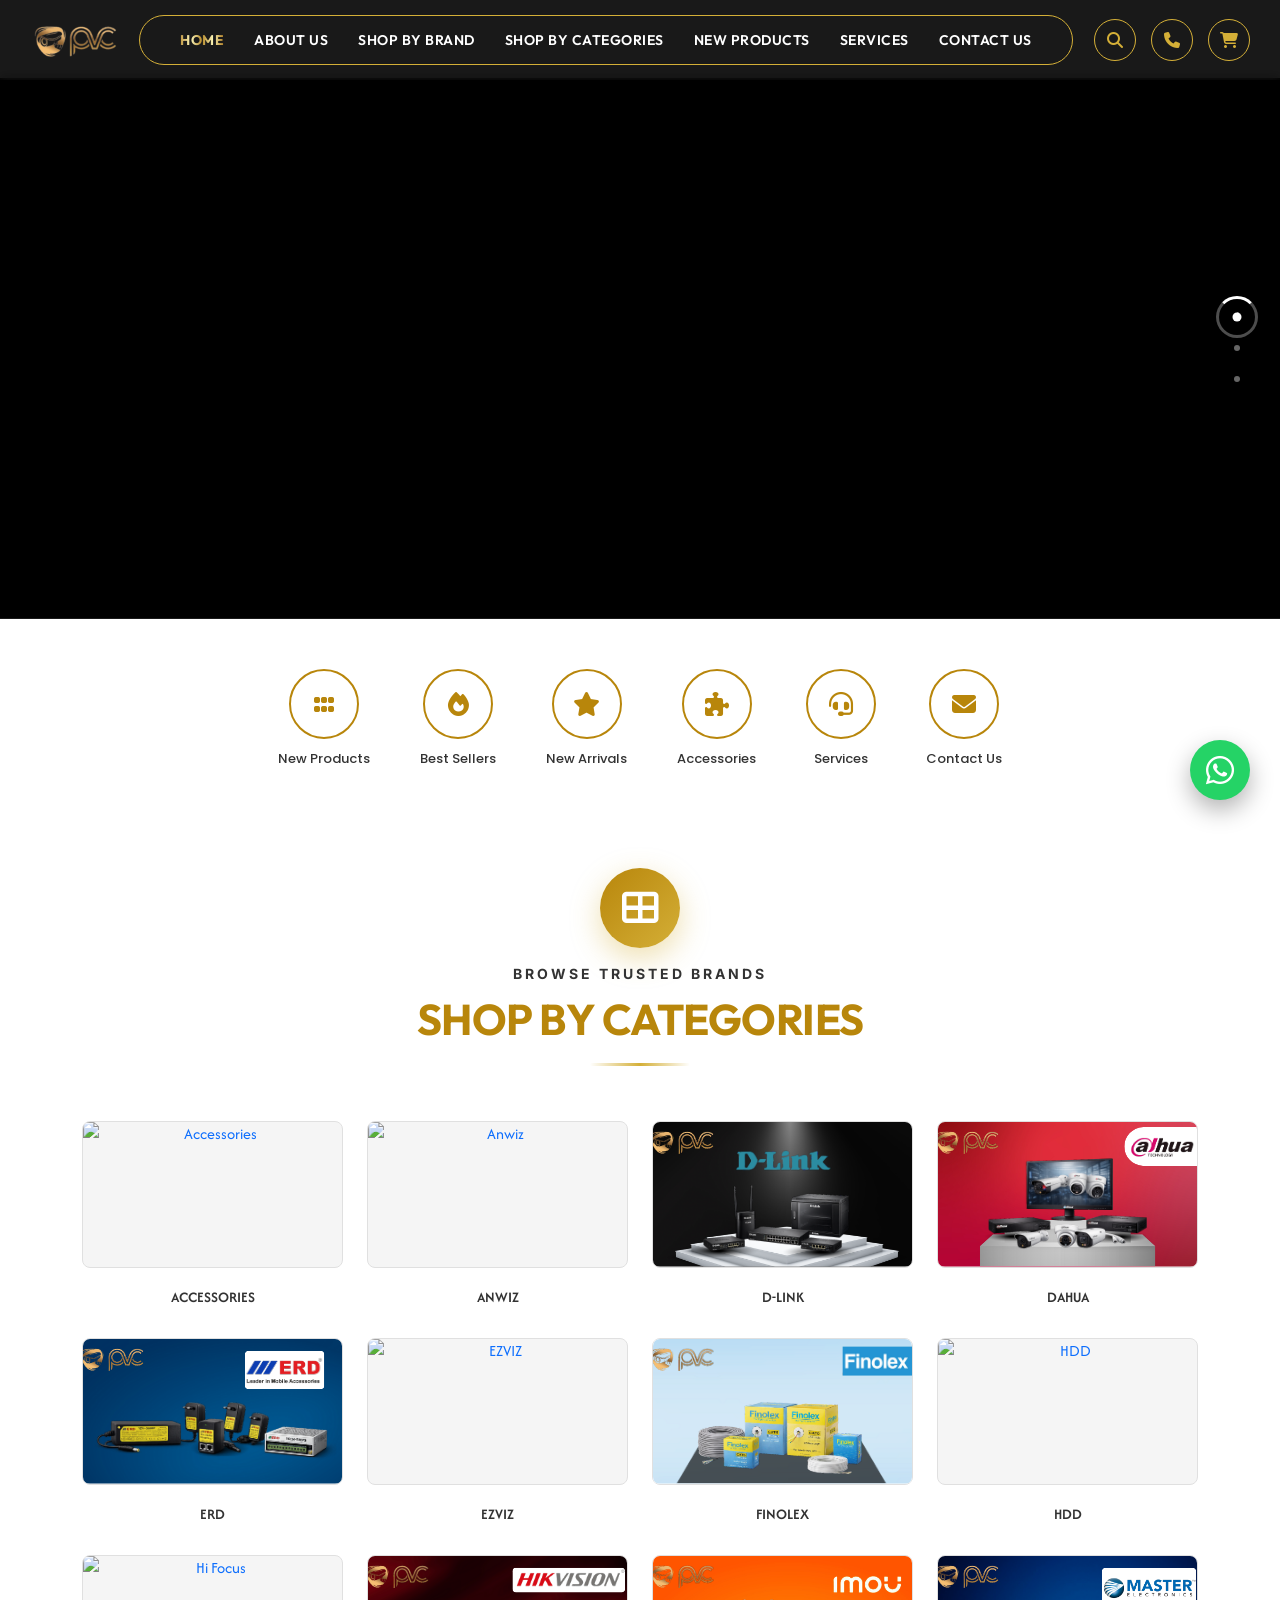
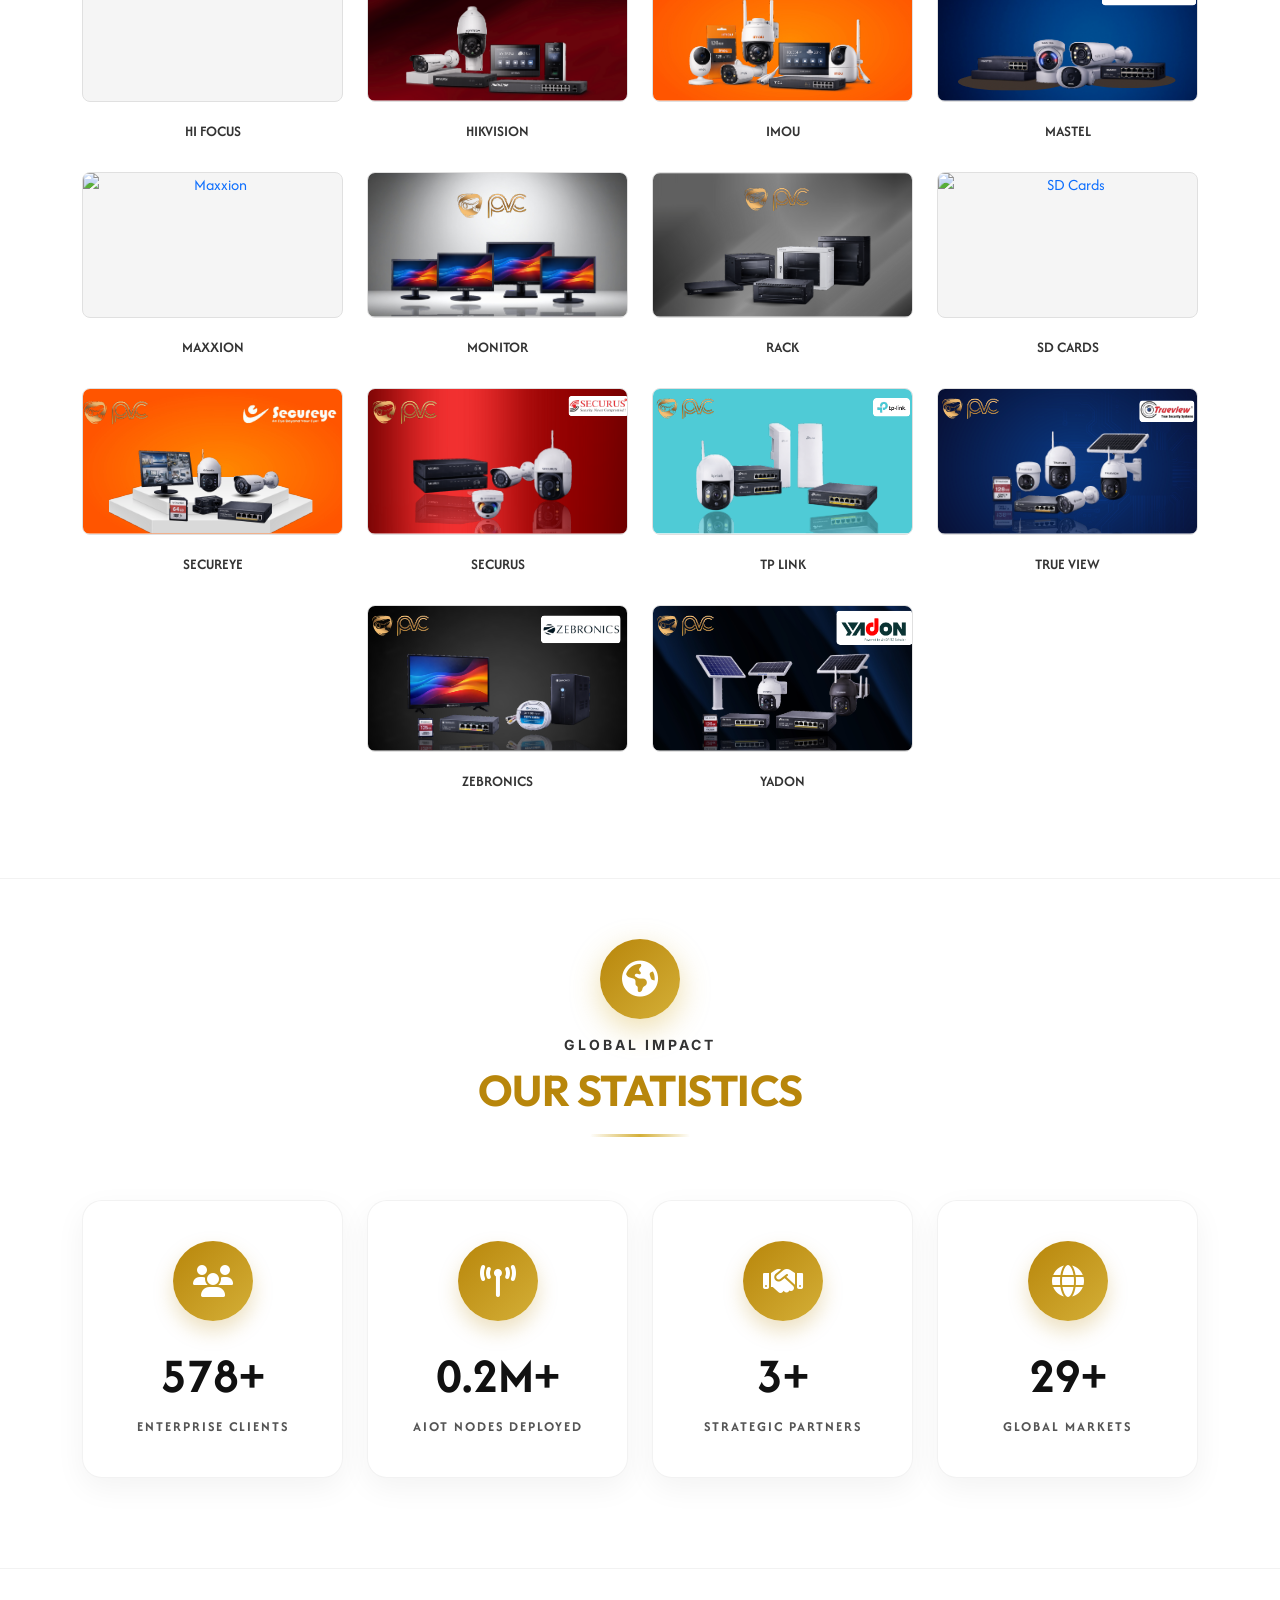
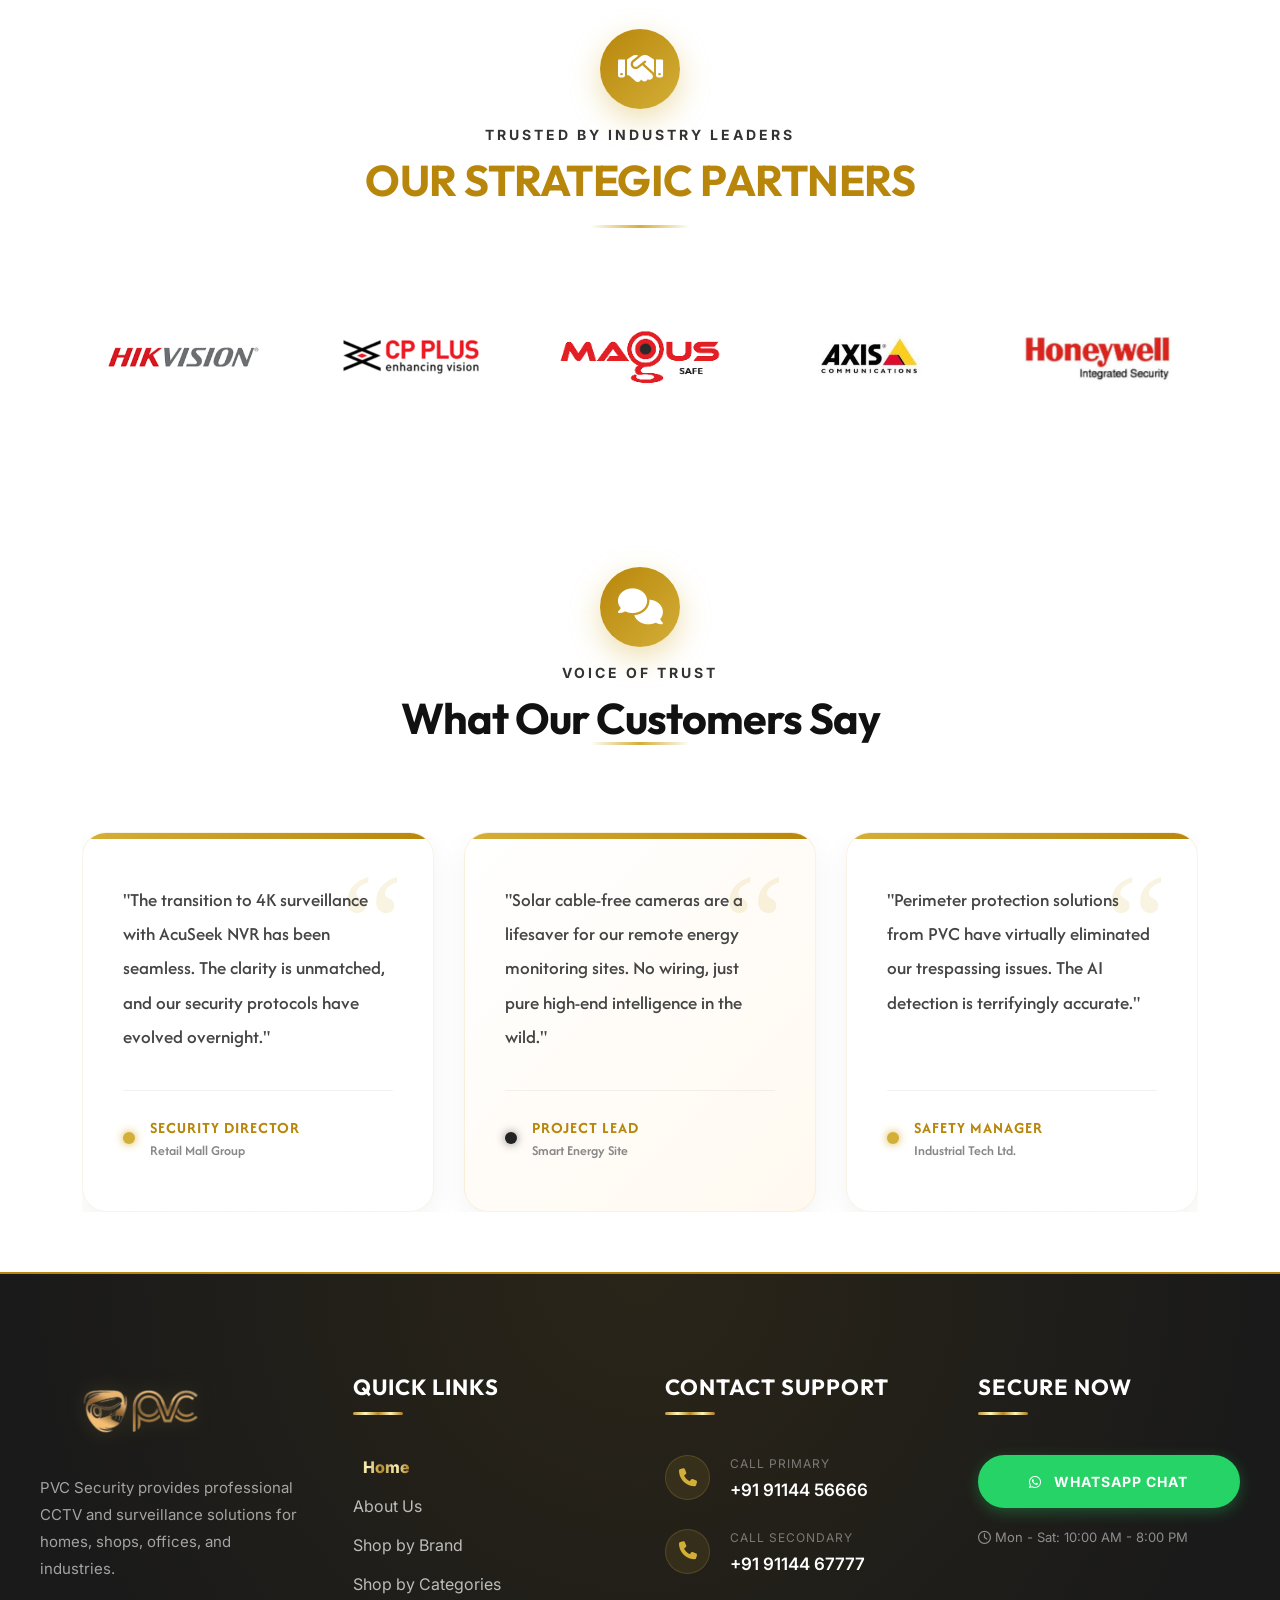
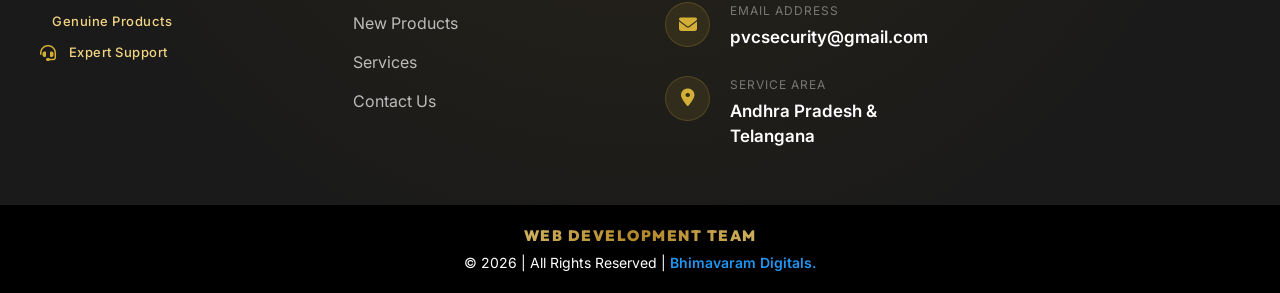
==== commit 6c7de92e: "ui" ====
--- a/files/index.html
+++ b/files/index.html
@@ -1283,116 +1283,6 @@
   </section>
   <!--===== FEEDBACK AREA ENDS =======-->
 
-  <!--===== CONTACT AREA STARTS =======-->
-  <section id="contact-us" class="sp1" style="background-color: var(--white-secondary);">
-    <div class="container">
-      <div class="row align-items-center">
-        <div class="col-lg-6" data-aos="fade-right">
-          <div class="contact-header heading6">
-            <span class="section-tag">Get In Touch</span>
-            <h2 class="text-anime-style-3 premium-title" style="margin-top: 15px;">Let's Secure Your Assets Today</h2>
-            <p style="color: var(--text-light);">Our experts are ready to help you choose the right AIoT solutions
-              for
-              your business or home.</p>
-            <div class="space32"></div>
-            <div class="contact-info-minimal mt-5">
-              <style>
-                .minimal-contact-item {
-                  display: flex;
-                  align-items: flex-start;
-                  gap: 20px;
-                  margin-bottom: 30px;
-                  transition: all 0.3s ease;
-                }
-
-                .minimal-contact-item:hover {
-                  transform: translateX(5px);
-                }
-
-                .minimal-contact-icon {
-                  width: 50px;
-                  height: 50px;
-                  display: flex;
-                  align-items: center;
-                  justify-content: center;
-                  border-radius: 12px;
-                  background: rgba(212, 175, 55, 0.1);
-                  color: var(--pvc-gold-dark);
-                  font-size: 22px;
-                  flex-shrink: 0;
-                }
-
-                .minimal-contact-details p {
-                  margin: 0;
-                  font-size: 14px;
-                  color: #777;
-                  font-weight: 600;
-                  text-transform: uppercase;
-                  letter-spacing: 1px;
-                }
-
-                .minimal-contact-details a {
-                  font-size: 20px;
-                  font-weight: 800;
-                  color: #111;
-                  text-decoration: none;
-                  transition: color 0.3s ease;
-                }
-
-                .minimal-contact-details a:hover {
-                  color: var(--pvc-gold-dark);
-                }
-              </style>
-              <!-- Call Item -->
-              <div class="minimal-contact-item" data-aos="fade-up" data-aos-delay="100">
-                <div class="minimal-contact-icon">
-                  <i class="fa-solid fa-phone-volume"></i>
-                </div>
-                <div class="minimal-contact-details">
-                  <p>Call Specialist</p>
-                  <a href="tel:+917579445566">+91 7579 44 55 66</a>
-                </div>
-              </div>
-              <!-- Email Item -->
-              <div class="minimal-contact-item" data-aos="fade-up" data-aos-delay="200">
-                <div class="minimal-contact-icon">
-                  <i class="fa-solid fa-envelope-open-text"></i>
-                </div>
-                <div class="minimal-contact-details">
-                  <p>Email Official</p>
-                  <a href="mailto:Sales@pvcsecurity.com">Sales@pvcsecurity.com</a>
-                </div>
-              </div>
-            </div>
-          </div>
-        </div>
-        <div class="col-lg-6 mt-lg-0 mt-5" data-aos="zoom-in">
-          <div class="contact-form-area">
-            <h3>Request a Consultation</h3>
-            <form action="#" method="POST">
-              <div class="input-group-custom">
-                <label>Your Name</label>
-                <input type="text" placeholder="Full Name">
-              </div>
-              <div class="input-group-custom">
-                <label>Email Address</label>
-                <input type="email" placeholder="email@example.com">
-              </div>
-              <div class="input-group-custom">
-                <label>Message</label>
-                <textarea placeholder="Tell us about your project..." rows="3"></textarea>
-              </div>
-              <button type="submit" class="btn-form-submit">
-                Connect with Experts <i class="fa-solid fa-arrow-up-right-from-square"></i>
-              </button>
-            </form>
-          </div>
-        </div>
-      </div>
-    </div>
-    </div>
-  </section>
-  <!--===== CONTACT AREA ENDS =======-->
 
   <script src="assets/js/plugins/bootstrap.min.js"></script>
   <script src="assets/js/plugins/aos.js"></script>
--- a/files/assets/css/main.css
+++ b/files/assets/css/main.css
@@ -9857,7 +9857,14 @@
   flex-direction: column;
   align-items: center;
   justify-content: center;
-  gap: 20px;
+  gap: 0;
+  /* Removing large gap from parent */
+}
+
+.preloader.preloader-hidden {
+  display: none !important;
+  visibility: hidden !important;
+  pointer-events: none !important;
 }
 
 /* Remove all size/shape constraints from loading-container */
@@ -9867,7 +9874,7 @@
   flex-direction: column !important;
   align-items: center !important;
   justify-content: center !important;
-  gap: 20px !important;
+  gap: 3px !important;
 }
 
 .loading {
@@ -9903,11 +9910,19 @@
 #loading-icon {
   /* Perfectly centered, no position tricks needed */
   display: block;
-  width: 280px;
-  height: 280px;
+  width: 800px;
+  /* Massively increased for high impact */
+  height: auto;
   flex-shrink: 0;
   transform-origin: center center;
-  animation: logoZoom 2.2s ease-in-out infinite;
+  animation: logoZoom 2.5s ease-in-out infinite;
+}
+
+#loading-icon img {
+  width: 100% !important;
+  height: auto !important;
+  object-fit: contain !important;
+  display: block !important;
 }
 
 /* Zoom in / Zoom out — stays perfectly centered */
@@ -9934,38 +9949,59 @@
 }
 
 
-
-#loading-icon img {
-  width: 100% !important;
-  height: 100% !important;
-  object-fit: contain !important;
-  display: block !important;
-}
-
 #loading-text {
   display: block;
-  color: #d4af37;
-  font-family: 'Poppins', sans-serif;
-  font-size: 15px;
-  font-weight: 600;
-  letter-spacing: 5px;
+  /* High-Vibrancy Gold Gradient (Pure Gold to Deep Amber) */
+  background: linear-gradient(to right, #FFD700, #FFFACD, #FFC107, #FFD700, #D4AF37) !important;
+  -webkit-background-clip: text !important;
+  background-clip: text !important;
+  color: transparent !important;
+  font-family: 'Outfit', sans-serif;
+  font-size: 32px;
+  /* Massive impact size */
+  font-weight: 900;
+  /* Maximum bold */
+  letter-spacing: 12px;
   text-transform: uppercase;
   white-space: nowrap;
   text-align: center;
-  margin-top: -40px;
-  animation: logoZoom 2.2s ease-in-out 0.3s infinite;
-}
-
-
-@keyframes loadingPulse {
+  margin-top: 10px !important;
+  line-height: 1.2 !important;
+  animation: loadingPulseBrilliant 2.5s ease-in-out infinite;
+  text-shadow: 0 0 20px rgba(255, 215, 0, 0.5);
+  /* Stronger neon gold glow */
+}
+
+@keyframes loadingPulseBrilliant {
 
   0%,
   100% {
-    opacity: 0.3;
+    opacity: 0.9;
+    filter: brightness(1);
+    transform: translateY(0);
   }
 
   50% {
-    opacity: 1.0;
+    opacity: 1;
+    filter: brightness(1.4);
+    /* Brilliant flash effect */
+    transform: translateY(-2px);
+  }
+}
+
+
+@keyframes loadingPulse {
+
+  0%,
+  100% {
+    opacity: 0.6;
+    /* Increased floor to keep it visible */
+    transform: scale(0.98);
+  }
+
+  50% {
+    opacity: 1;
+    transform: scale(1);
   }
 }
 
@@ -9973,18 +10009,18 @@
 
   .loading-container,
   .loading {
-    height: 120px;
-    width: 120px;
+    width: auto;
+    height: auto;
   }
 
   #loading-icon {
-    width: 220px;
-    height: 220px;
+    width: 200px;
+    height: auto;
   }
 
   #loading-text {
-    font-size: 13px;
-    letter-spacing: 3px;
+    font-size: 14px;
+    letter-spacing: 4px;
   }
 
   #loading-icon img {
@@ -9997,18 +10033,18 @@
 
   .loading-container,
   .loading {
-    height: 100px;
-    width: 100px;
+    width: auto;
+    height: auto;
   }
 
   #loading-icon {
-    height: 180px;
     width: 180px;
+    height: auto;
   }
 
   #loading-text {
-    font-size: 11px;
-    letter-spacing: 2px;
+    font-size: 12px;
+    letter-spacing: 3px;
   }
 }
 
--- a/files/assets/css/products_styles.css
+++ b/files/assets/css/products_styles.css
@@ -56,7 +56,7 @@
 /* Image Box - Full width banner style */
 .shop-cat-img {
     width: 100%;
-    height: 160px;
+    aspect-ratio: 16 / 9;
     background: #f5f5f5;
     border-radius: 8px;
     overflow: hidden;
@@ -66,12 +66,14 @@
     margin-bottom: 12px;
     transition: all 0.3s ease;
     border: 1px solid #e0e0e0;
+    padding: 0;
 }
 
 .shop-cat-img img {
     width: 100%;
     height: 100%;
     object-fit: cover;
+    display: block;
     transition: transform 0.3s ease;
 }
 
@@ -109,7 +111,7 @@
     }
 
     .shop-cat-img {
-        height: 140px;
+        height: auto;
     }
 
     .shop-cat-name {
@@ -136,32 +138,31 @@
     }
 
     .shop-cat-img {
-        /* Increased height for better visibility on mobile */
-        height: 150px;
+        aspect-ratio: 16 / 9;
+        height: auto;
         border-radius: 6px;
-        margin-bottom: 8px;
-        background: transparent;
-        display: flex;
-        align-items: center;
-        justify-content: center;
-    }
-
-    .shop-categories-section .row {
-        justify-content: center !important;
+        margin-bottom: 5px;
+        background: #f5f5f5;
+        padding: 0;
+        overflow: hidden;
     }
 
     .shop-cat-img img {
+        width: 100%;
+        height: 100%;
         object-fit: cover;
     }
 
-    .shop-categories-section .row {
-        justify-content: center !important;
+    .shop-cat-card {
+        margin-bottom: 15px;
     }
 
     .shop-cat-name {
-        font-size: 11px;
-        padding: 5px 0;
-    }
+        font-size: 10px;
+        padding: 2px 0;
+        line-height: 1.2;
+    }
+
 }
 
 /* Responsive - Small Mobile */
@@ -176,7 +177,7 @@
 
     .shop-cat-img {
         /* Small mobile: still larger than before but fits narrow screens */
-        height: 120px;
+        height: auto;
         margin-bottom: 6px;
     }
 
--- a/files/assets/css/index_styles.css
+++ b/files/assets/css/index_styles.css
@@ -1349,7 +1349,7 @@
 /* Mobile Optimization */
 @media (max-width: 768px) {
     #home .hero3-section-area {
-        height: 80vh;
+        height: 65vh;
         min-height: auto;
     }
 }
@@ -1358,4 +1358,55 @@
     min-height: 100vh;
     display: flex;
     align-items: center;
+}
+
+/* ==========================================================================
+   MOBILE OPTIMIZATIONS - Statistics and Square Card UI
+   ========================================================================== */
+@media (max-width: 767px) {
+
+    /* Statistics Section Square Style */
+    .counter-boxarea {
+        padding: 20px 10px !important;
+        margin-bottom: 10px;
+        min-height: 180px;
+        display: flex;
+        flex-direction: column;
+        justify-content: center;
+        align-items: center;
+    }
+
+    .counter-boxarea h2 {
+        font-size: 32px !important;
+        margin-bottom: 0 !important;
+    }
+
+    .counter-boxarea p {
+        font-size: 11px !important;
+        letter-spacing: 1px !important;
+    }
+
+    .counter-boxarea .icon-box {
+        width: 50px !important;
+        height: 50px !important;
+        margin-bottom: 15px !important;
+    }
+
+    .counter-boxarea .icon-box i {
+        font-size: 20px !important;
+    }
+
+    /* Common Card Reductions for Square Feel */
+    .premium-header-section {
+        margin-bottom: 25px !important;
+    }
+
+    .premium-title {
+        font-size: 24px !important;
+    }
+
+    .premium-icon-box {
+        width: 60px !important;
+        height: 60px !important;
+    }
 }
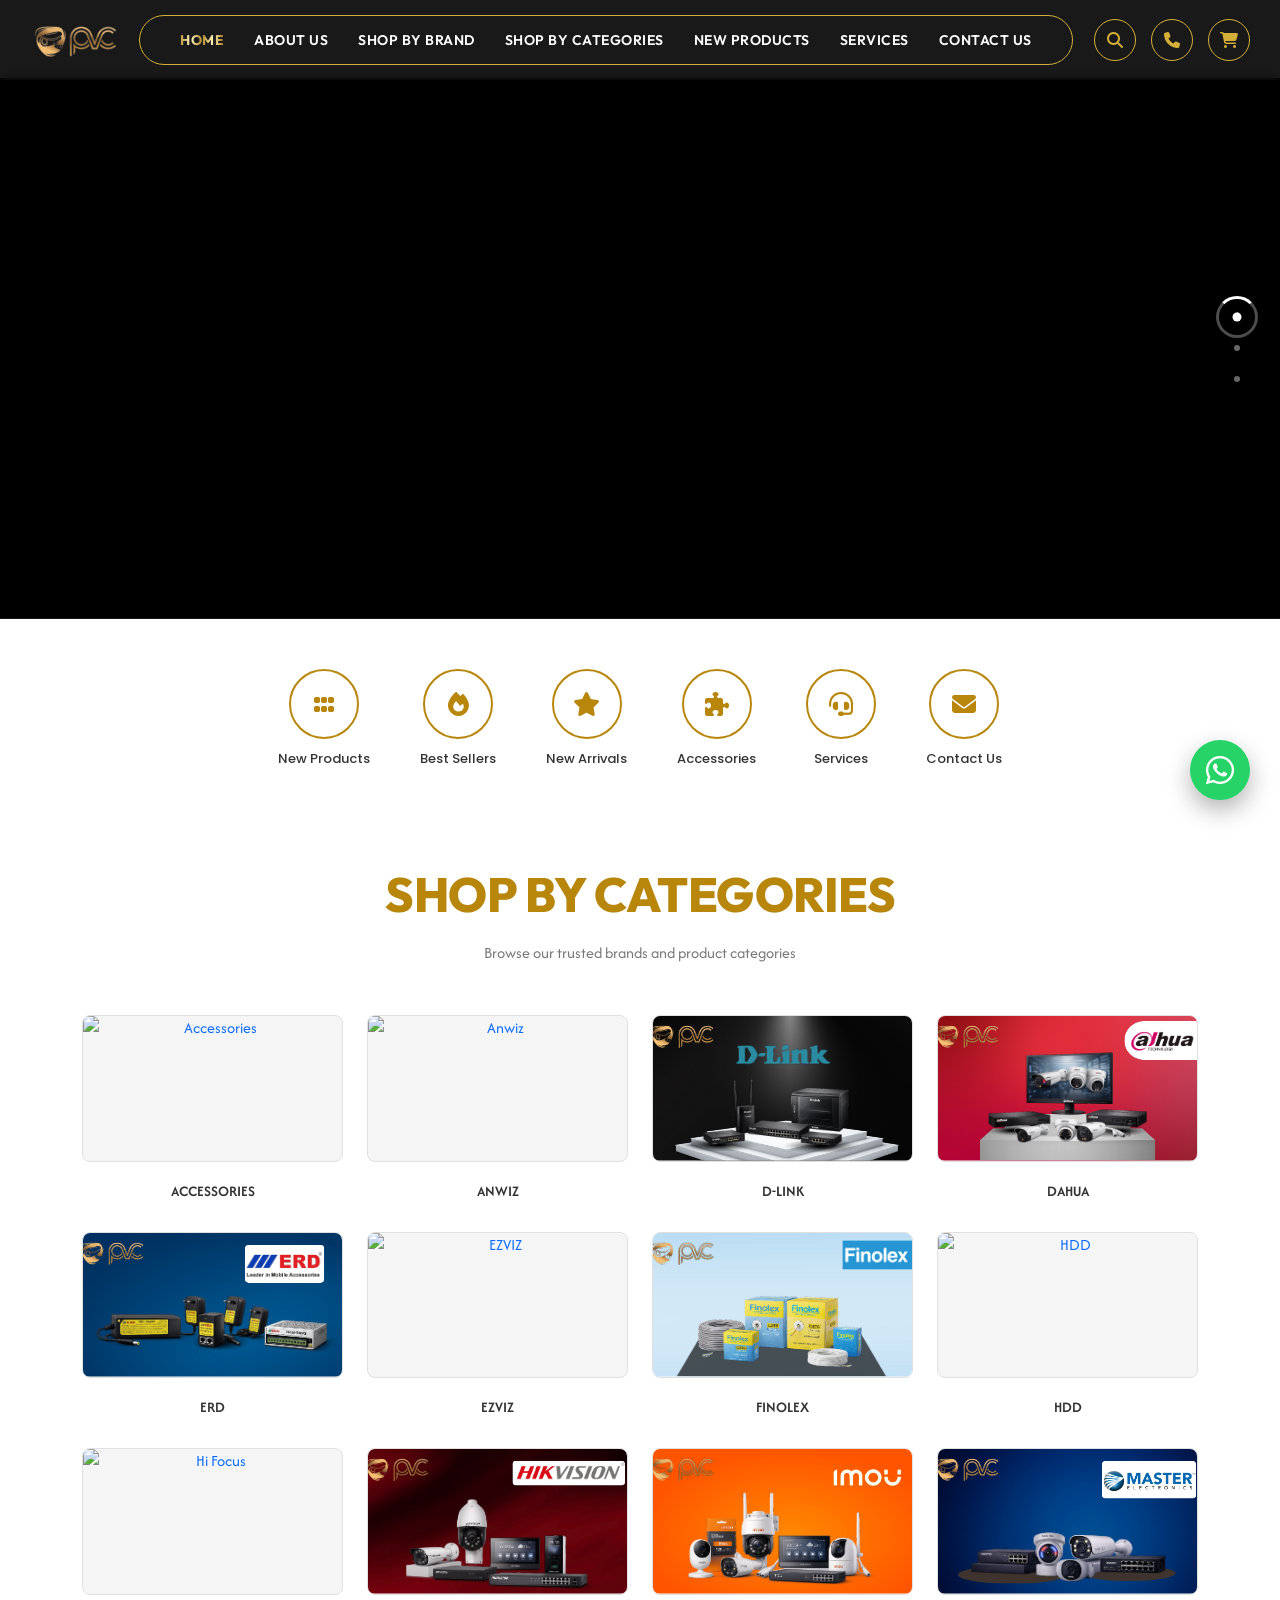
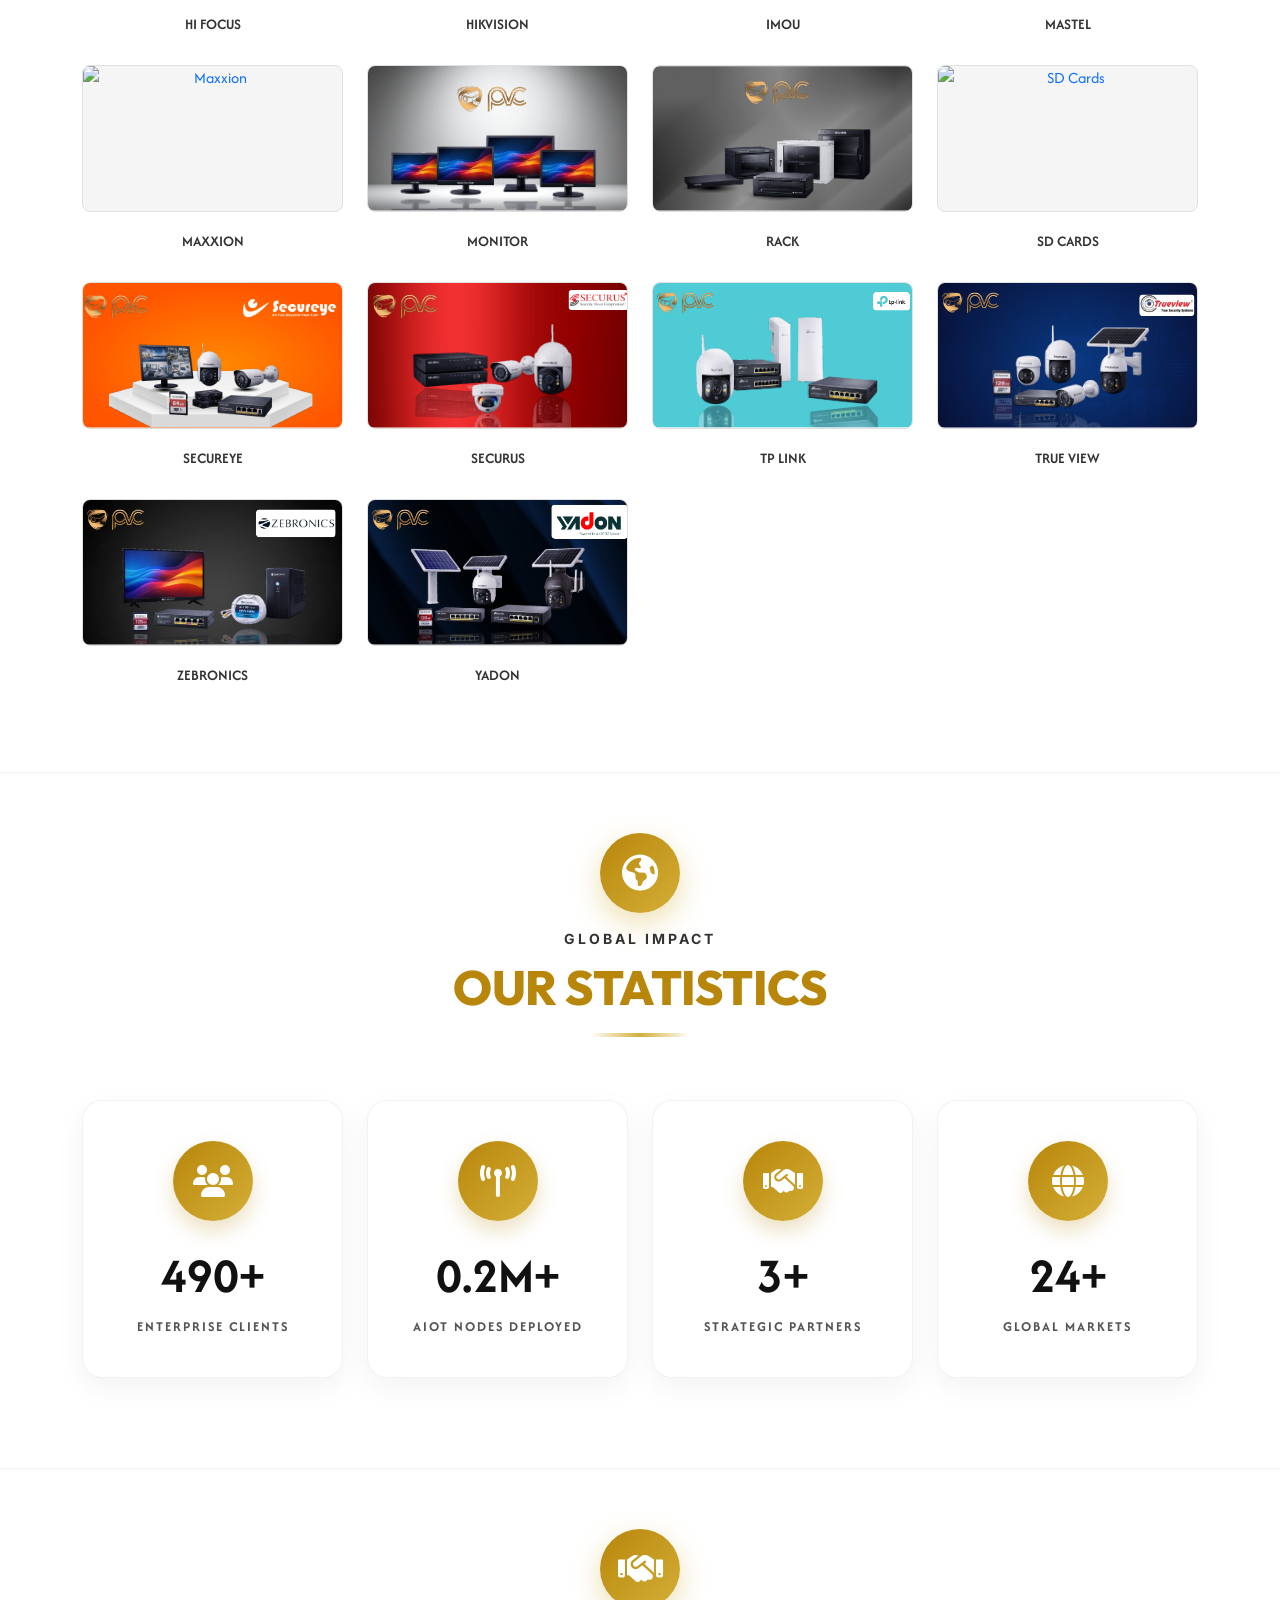
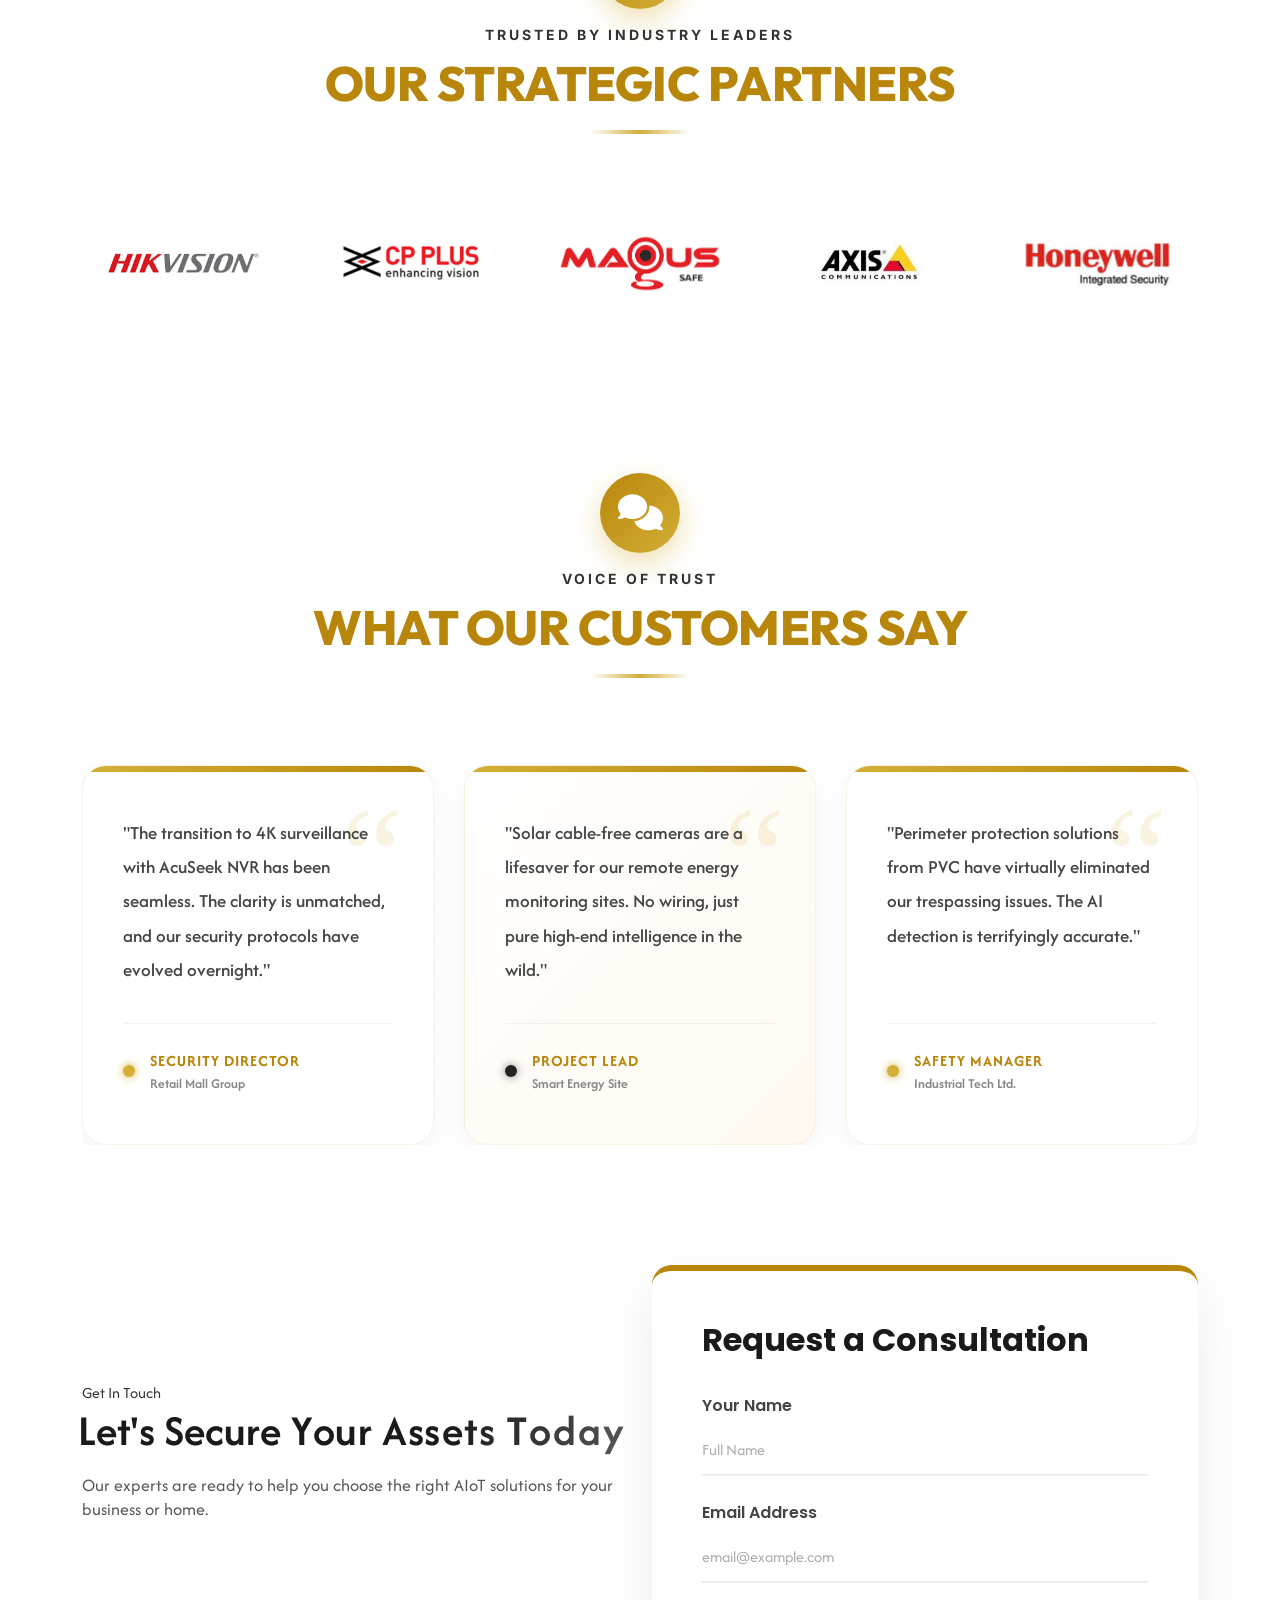
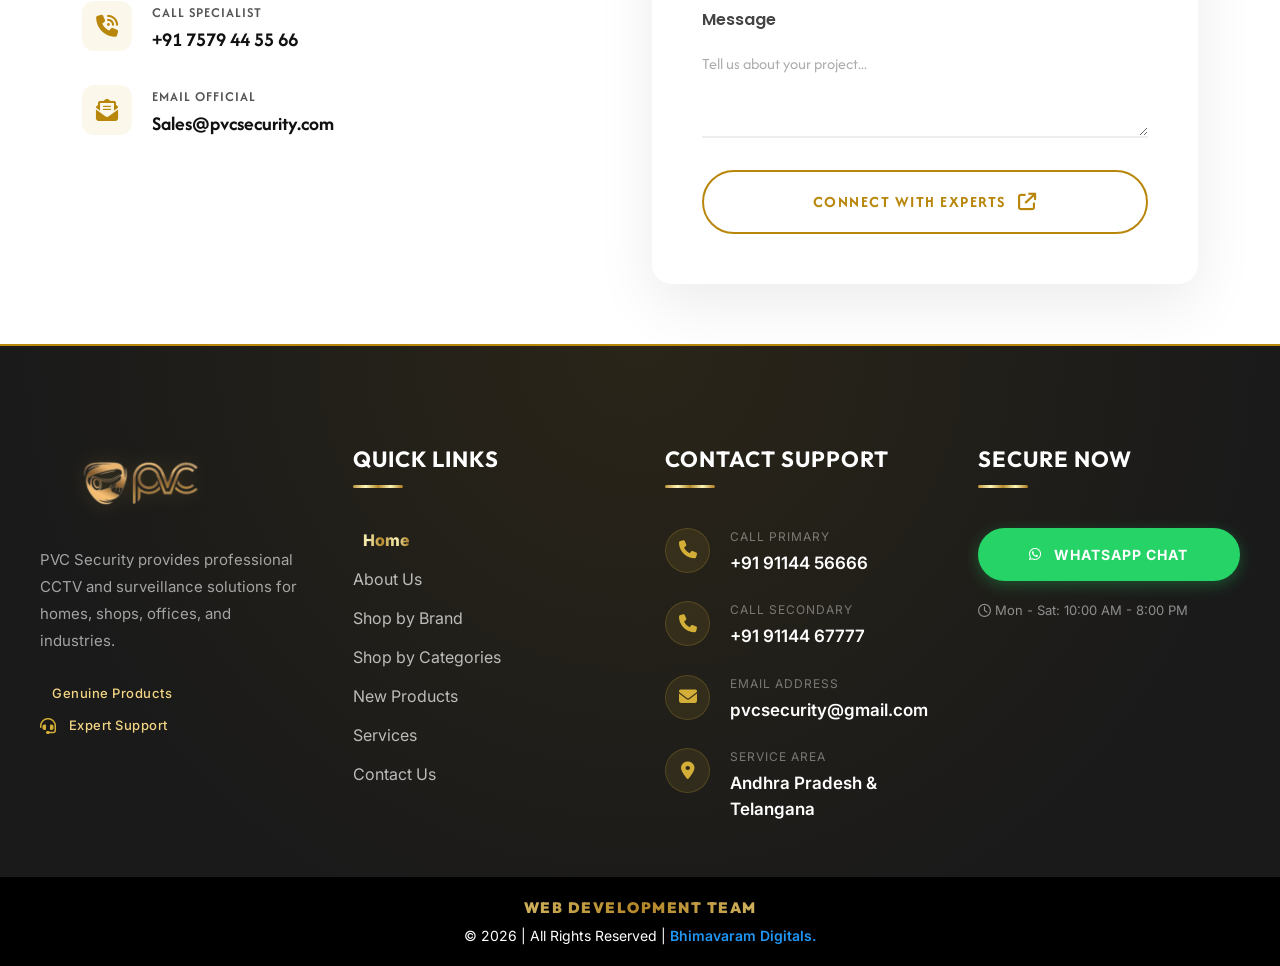
==== commit 8a5a80a4: "products 2nd version" ====
--- a/files/index.html
+++ b/files/index.html
@@ -38,7 +38,7 @@
   <!--=====HEADER START =======-->
 
   <!--===== GLOBAL HEADER COMPONENT =======-->
-  <script src="assets/js/global_header.js"></script>
+  <script src="assets/js/global_header.js"> </script>
   <!--===== END GLOBAL HEADER =======-->
 
   <!--=====HEADER END =======-->
@@ -49,9 +49,9 @@
       <div id="loading-icon">
         <img src="assets/img/logo/logo1.png" alt="PVC Logo">
       </div>
-      <div id="loading-text">Loading...</div>
-    </div>
-  </div>
+      <div class="loading-text">Loading..</div>
+    </div>
+  </div>    
   <!--===== PRELOADER ENDS =======-->
 
   <!--===== PROGRESS STARTS=======-->
@@ -66,92 +66,92 @@
 
 
   <!--===== HERO AREA STARTS =======-->
-  <section id="home" data-aos="zoom-out" data-aos-duration="1500">
-
-    <!-- ================= DESKTOP CAROUSEL ================= -->
-    <div class="carousel-area owl-carousel hero-slider-desktop d-none d-md-block">
-
-      <!-- Desktop Slide 1 -->
-      <div class="hero3-section-area"
-        style="background-image: url('assets/img/carousel/1.svg'); background-size: cover; background-repeat: no-repeat; background-position: center;">
-        <div class="container-fluid p-0">
-          <div class="row m-0">
-            <div class="col-lg-8" style="padding-left: 50px;">
-              <h1 class="banner-title"><strong></strong></h1>
-            </div>
-          </div>
-        </div>
-      </div>
-
-      <!-- Desktop Slide 2 -->
-      <div class="hero3-section-area"
-        style="background-image: url('assets/img/carousel/2 copy.svg'); background-size: cover; background-repeat: no-repeat; background-position: center;">
-        <div class="container-fluid p-0">
-          <div class="row m-0">
-            <div class="col-lg-8" style="padding-left: 50px;">
-              <h1 class="banner-title"><strong></strong></h1>
-            </div>
-          </div>
-        </div>
-      </div>
-
-      <!-- Desktop Slide 3 -->
-      <div class="hero3-section-area"
-        style="background-image: url('assets/img/carousel/3 copy.svg'); background-size: cover; background-repeat: no-repeat; background-position: center;">
-        <div class="container-fluid p-0">
-          <div class="row m-0">
-            <div class="col-lg-8" style="padding-left: 50px;">
-              <h1 class="banner-title"><strong></strong></h1>
-            </div>
-          </div>
-        </div>
-      </div>
-
-    </div>
-
-
-    <!-- ================= MOBILE CAROUSEL ================= -->
-    <div class="carousel-area owl-carousel hero-slider-mobile d-block d-md-none">
-
-      <!-- Mobile Slide 1 -->
-      <div class="hero3-section-area"
-        style="background-image: url('assets/img/carousel/1.svg'); background-size: cover; background-repeat: no-repeat; background-position: center;">
-        <div class="container-fluid p-0">
-          <div class="row m-0">
-            <div class="col-12 text-center">
-              <h1 class="banner-title"><strong></strong></h1>
-            </div>
-          </div>
-        </div>
-      </div>
-
-      <!-- Mobile Slide 2 -->
-      <div class="hero3-section-area"
-        style="background-image: url('assets/img/carousel/2.svg'); background-size: cover; background-repeat: no-repeat; background-position: center;">
-        <div class="container-fluid p-0">
-          <div class="row m-0">
-            <div class="col-12 text-center">
-              <h1 class="banner-title"><strong></strong></h1>
-            </div>
-          </div>
-        </div>
-      </div>
-
-      <!-- Mobile Slide 3 -->
-      <div class="hero3-section-area"
-        style="background-image: url('assets/img/carousel/3 copy 2.svg'); background-size: cover; background-repeat: no-repeat; background-position: center;">
-        <div class="container-fluid p-0">
-          <div class="row m-0">
-            <div class="col-12 text-center">
-              <h1 class="banner-title"><strong></strong></h1>
-            </div>
-          </div>
-        </div>
-      </div>
-
-    </div>
-
-  </section>
+ <section id="home" data-aos="zoom-out" data-aos-duration="1500">
+
+  <!-- ================= DESKTOP CAROUSEL ================= -->
+  <div class="carousel-area owl-carousel hero-slider-desktop d-none d-md-block">
+
+    <!-- Desktop Slide 1 -->
+    <div class="hero3-section-area"
+      style="background-image: url('assets/img/carousel/1.svg'); background-size: cover; background-repeat: no-repeat; background-position: center;">
+      <div class="container-fluid p-0">
+        <div class="row m-0">
+          <div class="col-lg-8" style="padding-left: 50px;">
+            <h1 class="banner-title"><strong></strong></h1>
+          </div>
+        </div>
+      </div>
+    </div>
+
+    <!-- Desktop Slide 2 -->
+    <div class="hero3-section-area"
+      style="background-image: url('assets/img/carousel/2 copy.svg'); background-size: cover; background-repeat: no-repeat; background-position: center;">
+      <div class="container-fluid p-0">
+        <div class="row m-0">
+          <div class="col-lg-8" style="padding-left: 50px;">
+            <h1 class="banner-title"><strong></strong></h1>
+          </div>
+        </div>
+      </div>
+    </div>
+
+    <!-- Desktop Slide 3 -->
+    <div class="hero3-section-area"
+      style="background-image: url('assets/img/carousel/3 copy.svg'); background-size: cover; background-repeat: no-repeat; background-position: center;">
+      <div class="container-fluid p-0">
+        <div class="row m-0">
+          <div class="col-lg-8" style="padding-left: 50px;">
+            <h1 class="banner-title"><strong></strong></h1>
+          </div>
+        </div>
+      </div>
+    </div>
+
+  </div>
+
+
+  <!-- ================= MOBILE CAROUSEL ================= -->
+  <div class="carousel-area owl-carousel hero-slider-mobile d-block d-md-none">
+
+    <!-- Mobile Slide 1 -->
+    <div class="hero3-section-area"
+      style="background-image: url('assets/img/carousel/1.svg'); background-size: cover; background-repeat: no-repeat; background-position: center;">
+      <div class="container-fluid p-0">
+        <div class="row m-0">
+          <div class="col-12 text-center">
+            <h1 class="banner-title"><strong></strong></h1>
+          </div>
+        </div>
+      </div>
+    </div>
+
+    <!-- Mobile Slide 2 -->
+    <div class="hero3-section-area"
+      style="background-image: url('assets/img/carousel/2.svg'); background-size: cover; background-repeat: no-repeat; background-position: center;">
+      <div class="container-fluid p-0">
+        <div class="row m-0">
+          <div class="col-12 text-center">
+            <h1 class="banner-title"><strong></strong></h1>
+          </div>
+        </div>
+      </div>
+    </div>
+
+    <!-- Mobile Slide 3 -->
+    <div class="hero3-section-area"
+      style="background-image: url('assets/img/carousel/3 copy 2.svg'); background-size: cover; background-repeat: no-repeat; background-position: center;">
+      <div class="container-fluid p-0">
+        <div class="row m-0">
+          <div class="col-12 text-center">
+            <h1 class="banner-title"><strong></strong></h1>
+          </div>
+        </div>
+      </div>
+    </div>
+
+  </div>
+
+</section>
   <!--===== HERO AREA ENDS =======-->
 
   <!--===== QUICK LINKS SECTION STARTS =======-->
@@ -241,24 +241,21 @@
     <div class="container">
       <div class="row">
         <div class="col-12">
-          <div class="premium-header-section" style="margin-bottom: 40px;">
-            <div class="premium-icon-box">
-              <i class="fa-solid fa-table-cells-large"></i>
-            </div>
-            <span class="premium-subtitle">Browse Trusted Brands</span>
-            <h2 class="premium-title">SHOP BY CATEGORIES</h2>
-            <div class="premium-divider"></div>
-          </div>
-        </div>
-      </div>
-
-      <div class="row g-3 g-md-4 justify-content-center">
+          <div class="shop-cat-header">
+            <h2 class="shop-cat-title">Shop by Categories</h2>
+            <div class="eco-header-divider"></div>
+            <p class="shop-cat-tagline">Browse our trusted brands and product categories</p>
+          </div>
+        </div>
+      </div>
+
+      <div class="row g-3 g-md-4">
         <!-- ACCESSORIES -->
         <div class="col-6 col-md-4 col-lg-3" data-aos="fade-up">
           <a href="all-products.html?category=ACCESSORIES" class="shop-cat-card">
-            <div class="shop-cat-img">
-              <img src="assets/img/CATEGORY%20BANNERS/ACCESSORIES.svg" alt="Accessories">
-            </div>
+              <div class="shop-cat-img">
+                <img src="assets/img/CATEGORY%20BANNERS/ACCESSORIES.svg" alt="Accessories">
+              </div>
             <h3 class="shop-cat-name">ACCESSORIES</h3>
           </a>
         </div>
@@ -781,8 +778,8 @@
             <span class="section-tag"
               style="color: var(--pvc-gold-dark); text-transform: uppercase; letter-spacing: 3px; font-weight: 900; font-size: 13px; margin-bottom: 15px; display: block;">Unlimited
               Versatility</span>
-            <h2 style="font-size: 43px; font-weight: 700; color: var(--pvc-gold-dark); line-height: 1.2; text-transform: uppercase;">Scalable Intelligence for
-              <span>Every Environment.</span>
+            <h2 style="font-size: 44px; font-weight: 900; color: #111; line-height: 1.2;">Scalable Intelligence for
+              <span style="color: var(--pvc-gold-dark);">Every Environment.</span>
             </h2>
           </div>
         </div>
@@ -902,8 +899,8 @@
               }
 
               .premium-title {
-                font-size: 43px;
-                font-weight: 700;
+                font-size: 48px;
+                font-weight: 800;
                 color: var(--pvc-gold-dark);
                 text-transform: uppercase;
                 letter-spacing: -0.5px;
@@ -914,7 +911,7 @@
 
               .premium-divider {
                 width: 100px;
-                height: 3px;
+                height: 4px;
                 background: linear-gradient(to right, transparent, var(--pvc-gold-mid), transparent);
                 margin: 0 auto;
                 border-radius: 2px;
@@ -923,7 +920,7 @@
               /* Responsive Adjustments */
               @media (max-width: 991px) {
                 .premium-title {
-                  font-size: 36px;
+                  font-size: 40px;
                 }
 
                 .premium-icon-box {
@@ -947,7 +944,7 @@
                 }
 
                 .premium-title {
-                  font-size: 28px;
+                  font-size: 32px;
                   letter-spacing: 0;
                   margin-bottom: 10px;
                 }
@@ -1077,26 +1074,28 @@
       <div class="row mb-5 pb-4">
         <div class="col-lg-12 text-center">
           <style>
-            #feedback .premium-title {
-              font-size: 43px;
-              font-weight: 700;
-              letter-spacing: -1px;
+            .creative-feedback-title {
+              position: relative;
+              display: inline-block;
+            }
+
+            .creative-feedback-title h2 {
+              font-size: 54px;
+              font-weight: 900;
+              letter-spacing: -2px;
               color: #111;
-              text-transform: none;
-              /* Keep Title Case as written in HTML */
               margin-bottom: 0;
             }
 
-            @media (max-width: 991px) {
-              #feedback .premium-title {
-                font-size: 36px;
-              }
-            }
-
-            @media (max-width: 767px) {
-              #feedback .premium-title {
-                font-size: 28px;
-              }
+            .creative-feedback-title .accent-line {
+              position: absolute;
+              bottom: -15px;
+              left: 50%;
+              transform: translateX(-50%);
+              width: 100px;
+              height: 4px;
+              background: linear-gradient(90deg, transparent, var(--pvc-gold-mid), transparent);
+              border-radius: 2px;
             }
 
 
@@ -1283,6 +1282,116 @@
   </section>
   <!--===== FEEDBACK AREA ENDS =======-->
 
+  <!--===== CONTACT AREA STARTS =======-->
+  <section id="contact-us" class="sp1" style="background-color: var(--white-secondary);">
+    <div class="container">
+      <div class="row align-items-center">
+        <div class="col-lg-6" data-aos="fade-right">
+          <div class="contact-header heading6">
+            <span class="section-tag">Get In Touch</span>
+            <h2 class="text-anime-style-3" style="color: var(--text-dark);">Let's Secure Your Assets Today</h2>
+            <p style="color: var(--text-light);">Our experts are ready to help you choose the right AIoT solutions
+              for
+              your business or home.</p>
+            <div class="space32"></div>
+            <div class="contact-info-minimal mt-5">
+              <style>
+                .minimal-contact-item {
+                  display: flex;
+                  align-items: flex-start;
+                  gap: 20px;
+                  margin-bottom: 30px;
+                  transition: all 0.3s ease;
+                }
+
+                .minimal-contact-item:hover {
+                  transform: translateX(5px);
+                }
+
+                .minimal-contact-icon {
+                  width: 50px;
+                  height: 50px;
+                  display: flex;
+                  align-items: center;
+                  justify-content: center;
+                  border-radius: 12px;
+                  background: rgba(212, 175, 55, 0.1);
+                  color: var(--pvc-gold-dark);
+                  font-size: 22px;
+                  flex-shrink: 0;
+                }
+
+                .minimal-contact-details p {
+                  margin: 0;
+                  font-size: 14px;
+                  color: #777;
+                  font-weight: 600;
+                  text-transform: uppercase;
+                  letter-spacing: 1px;
+                }
+
+                .minimal-contact-details a {
+                  font-size: 20px;
+                  font-weight: 800;
+                  color: #111;
+                  text-decoration: none;
+                  transition: color 0.3s ease;
+                }
+
+                .minimal-contact-details a:hover {
+                  color: var(--pvc-gold-dark);
+                }
+              </style>
+              <!-- Call Item -->
+              <div class="minimal-contact-item" data-aos="fade-up" data-aos-delay="100">
+                <div class="minimal-contact-icon">
+                  <i class="fa-solid fa-phone-volume"></i>
+                </div>
+                <div class="minimal-contact-details">
+                  <p>Call Specialist</p>
+                  <a href="tel:+917579445566">+91 7579 44 55 66</a>
+                </div>
+              </div>
+              <!-- Email Item -->
+              <div class="minimal-contact-item" data-aos="fade-up" data-aos-delay="200">
+                <div class="minimal-contact-icon">
+                  <i class="fa-solid fa-envelope-open-text"></i>
+                </div>
+                <div class="minimal-contact-details">
+                  <p>Email Official</p>
+                  <a href="mailto:Sales@pvcsecurity.com">Sales@pvcsecurity.com</a>
+                </div>
+              </div>
+            </div>
+          </div>
+        </div>
+        <div class="col-lg-6 mt-lg-0 mt-5" data-aos="zoom-in">
+          <div class="contact-form-area">
+            <h3>Request a Consultation</h3>
+            <form action="#" method="POST">
+              <div class="input-group-custom">
+                <label>Your Name</label>
+                <input type="text" placeholder="Full Name">
+              </div>
+              <div class="input-group-custom">
+                <label>Email Address</label>
+                <input type="email" placeholder="email@example.com">
+              </div>
+              <div class="input-group-custom">
+                <label>Message</label>
+                <textarea placeholder="Tell us about your project..." rows="3"></textarea>
+              </div>
+              <button type="submit" class="btn-form-submit">
+                Connect with Experts <i class="fa-solid fa-arrow-up-right-from-square"></i>
+              </button>
+            </form>
+          </div>
+        </div>
+      </div>
+    </div>
+    </div>
+  </section>
+  <!--===== CONTACT AREA ENDS =======-->
 
   <script src="assets/js/plugins/bootstrap.min.js"></script>
   <script src="assets/js/plugins/aos.js"></script>
--- a/files/assets/css/main.css
+++ b/files/assets/css/main.css
@@ -9849,32 +9849,37 @@
   position: fixed;
   top: 0;
   left: 0;
-  width: 100vw;
-  height: 100vh;
+  right: 0;
+  bottom: 0;
   z-index: 9999999999;
-  background: #000000;
+  background-color: var(--ztc-text-text-1);
   display: flex;
-  flex-direction: column;
   align-items: center;
   justify-content: center;
-  gap: 0;
-  /* Removing large gap from parent */
-}
-
-.preloader.preloader-hidden {
-  display: none !important;
-  visibility: hidden !important;
-  pointer-events: none !important;
-}
-
-/* Remove all size/shape constraints from loading-container */
-.preloader .loading-container {
-  all: unset !important;
-  display: flex !important;
-  flex-direction: column !important;
-  align-items: center !important;
-  justify-content: center !important;
-  gap: 3px !important;
+}
+
+.preloader2 {
+  background: var(--ztc-bg-bg-1) !important;
+}
+
+.preloader3 {
+  background: var(--ztc-text-text-5) !important;
+}
+
+.preloader4 {
+  background: var(--ztc-bg-bg-7) !important;
+}
+
+.loading-container,
+.loading {
+  height: 170px;
+  position: relative;
+  width: 170px;
+  border-radius: 100%;
+}
+
+.loading-container {
+  margin: 0 auto;
 }
 
 .loading {
@@ -9908,119 +9913,28 @@
 }
 
 #loading-icon {
-  /* Perfectly centered, no position tricks needed */
-  display: block;
-  width: 800px;
-  /* Massively increased for high impact */
-  height: auto;
-  flex-shrink: 0;
-  transform-origin: center center;
-  animation: logoZoom 2.5s ease-in-out infinite;
-}
-
-#loading-icon img {
-  width: 100% !important;
-  height: auto !important;
-  object-fit: contain !important;
-  display: block !important;
-}
-
-/* Zoom in / Zoom out — stays perfectly centered */
-@keyframes logoZoom {
-  0% {
-    opacity: 0;
-    transform: scale(0.65);
-  }
-
-  35% {
-    opacity: 1;
-    transform: scale(1.00);
-  }
-
-  65% {
-    opacity: 1;
-    transform: scale(1.00);
-  }
-
-  100% {
-    opacity: 0;
-    transform: scale(0.65);
-  }
-}
-
-
-#loading-text {
-  display: block;
-  /* High-Vibrancy Gold Gradient (Pure Gold to Deep Amber) */
-  background: linear-gradient(to right, #FFD700, #FFFACD, #FFC107, #FFD700, #D4AF37) !important;
-  -webkit-background-clip: text !important;
-  background-clip: text !important;
-  color: transparent !important;
-  font-family: 'Outfit', sans-serif;
-  font-size: 32px;
-  /* Massive impact size */
-  font-weight: 900;
-  /* Maximum bold */
-  letter-spacing: 12px;
-  text-transform: uppercase;
-  white-space: nowrap;
-  text-align: center;
-  margin-top: 10px !important;
-  line-height: 1.2 !important;
-  animation: loadingPulseBrilliant 2.5s ease-in-out infinite;
-  text-shadow: 0 0 20px rgba(255, 215, 0, 0.5);
-  /* Stronger neon gold glow */
-}
-
-@keyframes loadingPulseBrilliant {
-
-  0%,
-  100% {
-    opacity: 0.9;
-    filter: brightness(1);
-    transform: translateY(0);
-  }
-
-  50% {
-    opacity: 1;
-    filter: brightness(1.4);
-    /* Brilliant flash effect */
-    transform: translateY(-2px);
-  }
-}
-
-
-@keyframes loadingPulse {
-
-  0%,
-  100% {
-    opacity: 0.6;
-    /* Increased floor to keep it visible */
-    transform: scale(0.98);
-  }
-
-  50% {
-    opacity: 1;
-    transform: scale(1);
-  }
+  position: absolute;
+  top: 50%;
+  left: 50%;
+  transform: translate(-50%, -50%);
+  /* Increased default size and use popup animation */
+  height: 220px;
+  width: 220px;
+  animation: popup 0.6s cubic-bezier(0.2, 0.8, 0.2, 1) both, bounce 1.5s ease-in-out 0.6s infinite;
 }
 
 @media (max-width: 991px) {
-
   .loading-container,
   .loading {
-    width: auto;
-    height: auto;
-  }
-
+    height: 120px;
+    width: 120px;
+  }
+  
   #loading-icon {
-    width: 200px;
-    height: auto;
-  }
-
-  #loading-text {
-    font-size: 14px;
-    letter-spacing: 4px;
+    left: 50%;
+    transform: translate(-50%, -50%);
+    height: 170px;
+    width: 170px;
   }
 
   #loading-icon img {
@@ -10030,21 +9944,20 @@
 }
 
 @media (max-width: 480px) {
-
   .loading-container,
   .loading {
-    width: auto;
-    height: auto;
-  }
-
+    height: 100px;
+    width: 100px;
+  }
+  
   #loading-icon {
-    width: 180px;
-    height: auto;
-  }
-
-  #loading-text {
-    font-size: 12px;
-    letter-spacing: 3px;
+    height: 135px;
+    width: 135px;
+  }
+
+  #loading-icon img {
+    width: 100% !important;
+    height: auto !important;
   }
 }
 
@@ -10079,12 +9992,10 @@
     transform: translate(-50%, -50%) scale(0.6);
     opacity: 0;
   }
-
   60% {
     transform: translate(-50%, -50%) scale(1.08);
     opacity: 1;
   }
-
   100% {
     transform: translate(-50%, -50%) scale(1);
     opacity: 1;
@@ -10093,12 +10004,9 @@
 
 /* Smooth bouncing animation for preloader logo */
 @keyframes bounce {
-
-  0%,
-  100% {
+  0%, 100% {
     transform: translate(-50%, -50%) translateY(0);
   }
-
   50% {
     transform: translate(-50%, -50%) translateY(-20px);
   }
@@ -10110,6 +10018,44 @@
   width: 100%;
   height: 100%;
   object-fit: contain;
+}
+
+/* Loading text below the icon */
+.loading-text {
+  position: absolute;
+  top: calc(50% + 110px);
+  left: 50%;
+  transform: translateX(-50%);
+  font-size: 18px;
+  font-weight: 600;
+  color: var(--ztc-text-text-2);
+  letter-spacing: 2px;
+  text-transform: capitalize;
+  animation: loadingTextFade 1.5s ease-in-out infinite;
+  white-space: nowrap;
+}
+
+@keyframes loadingTextFade {
+  0%, 100% {
+    opacity: 0.4;
+  }
+  50% {
+    opacity: 1;
+  }
+}
+
+@media (max-width: 991px) {
+  .loading-text {
+    top: calc(50% + 85px);
+  }
+}
+
+@media (max-width: 480px) {
+  .loading-text {
+    font-size: 16px;
+    top: calc(50% + 67px);
+    letter-spacing: 1.5px;
+  }
 }
 
 .ctn-preloader {
@@ -15873,12 +15819,6 @@
   text-transform: uppercase;
 }
 
-#loading-text {
-  top: calc(50% + 170px);
-  font-size: 13px;
-  letter-spacing: 3px;
-}
-
 .hik-btn-main:hover {
   background: linear-gradient(to right, #BF953F, #FCF6BA, #B38728, #FBF5B7, #AA771C) !important;
   background-size: 200% auto !important;
@@ -16081,20 +16021,18 @@
   border-radius: 8px;
   box-shadow: 0 5px 20px rgba(0, 0, 0, 0.05);
   display: flex;
-  flex-wrap: wrap;
-  /* Allows wrapping on smaller screens, or use nowrap for strict bar */
+  flex-wrap: wrap; /* Allows wrapping on smaller screens, or use nowrap for strict bar */
   align-items: center;
   gap: 10px;
   position: relative;
   /* Added for index.html integration */
-  margin-top: 20px;
+  margin-top: 20px; 
   margin-bottom: 20px;
 }
 
 /* Top Level Items */
 .mega-category {
-  position: relative;
-  /* Anchor for absolute dropdowns */
+  position: relative; /* Anchor for absolute dropdowns */
   padding: 0;
   margin: 0;
 }
@@ -16119,7 +16057,7 @@
 .mega-category h4:hover,
 .mega-category.active h4 {
   color: var(--pvc-gold-mid, #d4af37);
-  background: rgba(0, 0, 0, 0.02);
+  background: rgba(0,0,0,0.02);
 }
 
 .mega-category h4 i.fa-solid:first-child {
@@ -16129,8 +16067,7 @@
 
 /* Arrow Icon */
 .mega-category h4::after {
-  content: '\f078';
-  /* Chevron down */
+  content: '\f078'; /* Chevron down */
   font-family: "Font Awesome 6 Free";
   font-weight: 900;
   font-size: 10px;
@@ -16145,40 +16082,29 @@
 
 /* Featured Box Special Styling */
 .featured-solution {
-  border-left: 1px solid #eee;
-  padding-left: 20px;
-  margin-left: 10px;
-  display: flex;
-  align-items: center;
-  padding: 10px;
-}
-
+    border-left: 1px solid #eee;
+    padding-left: 20px;
+    margin-left: 10px;
+    display: flex;
+    align-items: center;
+    padding: 10px;
+}
 .featured-solution .featured-content {
   font-size: 12px;
   line-height: 1.3;
 }
-
 .featured-solution h4 {
   padding: 0 0 5px 0;
   font-size: 13px;
   color: var(--pvc-gold-mid, #d4af37);
   pointer-events: none;
 }
-
-.featured-solution h4::after {
-  display: none;
-}
-
-.featured-solution a {
-  font-size: 12px;
-  text-decoration: none;
-  color: #333;
-  font-weight: 700;
-}
+.featured-solution h4::after { display: none; }
+.featured-solution a { font-size: 12px; text-decoration: none; color: #333; font-weight: 700; }
 
 /* The Dropdown Content (UL) */
 .mega-category ul {
-  display: none;
+  display: none; 
   position: absolute;
   top: 100%;
   left: 0;
@@ -16186,7 +16112,7 @@
   background: #fff;
   padding: 10px 0;
   margin: 0;
-  box-shadow: 0 10px 30px rgba(0, 0, 0, 0.1);
+  box-shadow: 0 10px 30px rgba(0,0,0,0.1);
   border-radius: 0 0 4px 4px;
   border-top: 2px solid var(--pvc-gold-mid, #d4af37);
   z-index: 100;
@@ -16230,33 +16156,28 @@
     flex-direction: column;
     align-items: stretch;
   }
-
   .mega-category ul {
     position: static;
     box-shadow: none;
     border: none;
     background: #f9f9f9;
-    display: none !important;
-    /* Force hide unless clicked */
-    opacity: 1;
+    display: none !important; /* Force hide unless clicked */
+    opacity: 1; 
     visibility: visible;
     transform: none;
   }
-
   .mega-category.active ul {
     display: block !important;
   }
-
   .mega-category h4 {
     padding: 15px;
     border-bottom: 1px solid #eee;
     justify-content: space-between;
   }
-
   .featured-solution {
     border: none;
     margin: 0;
     padding: 15px;
     background: #fdfdfd;
   }
-}+}
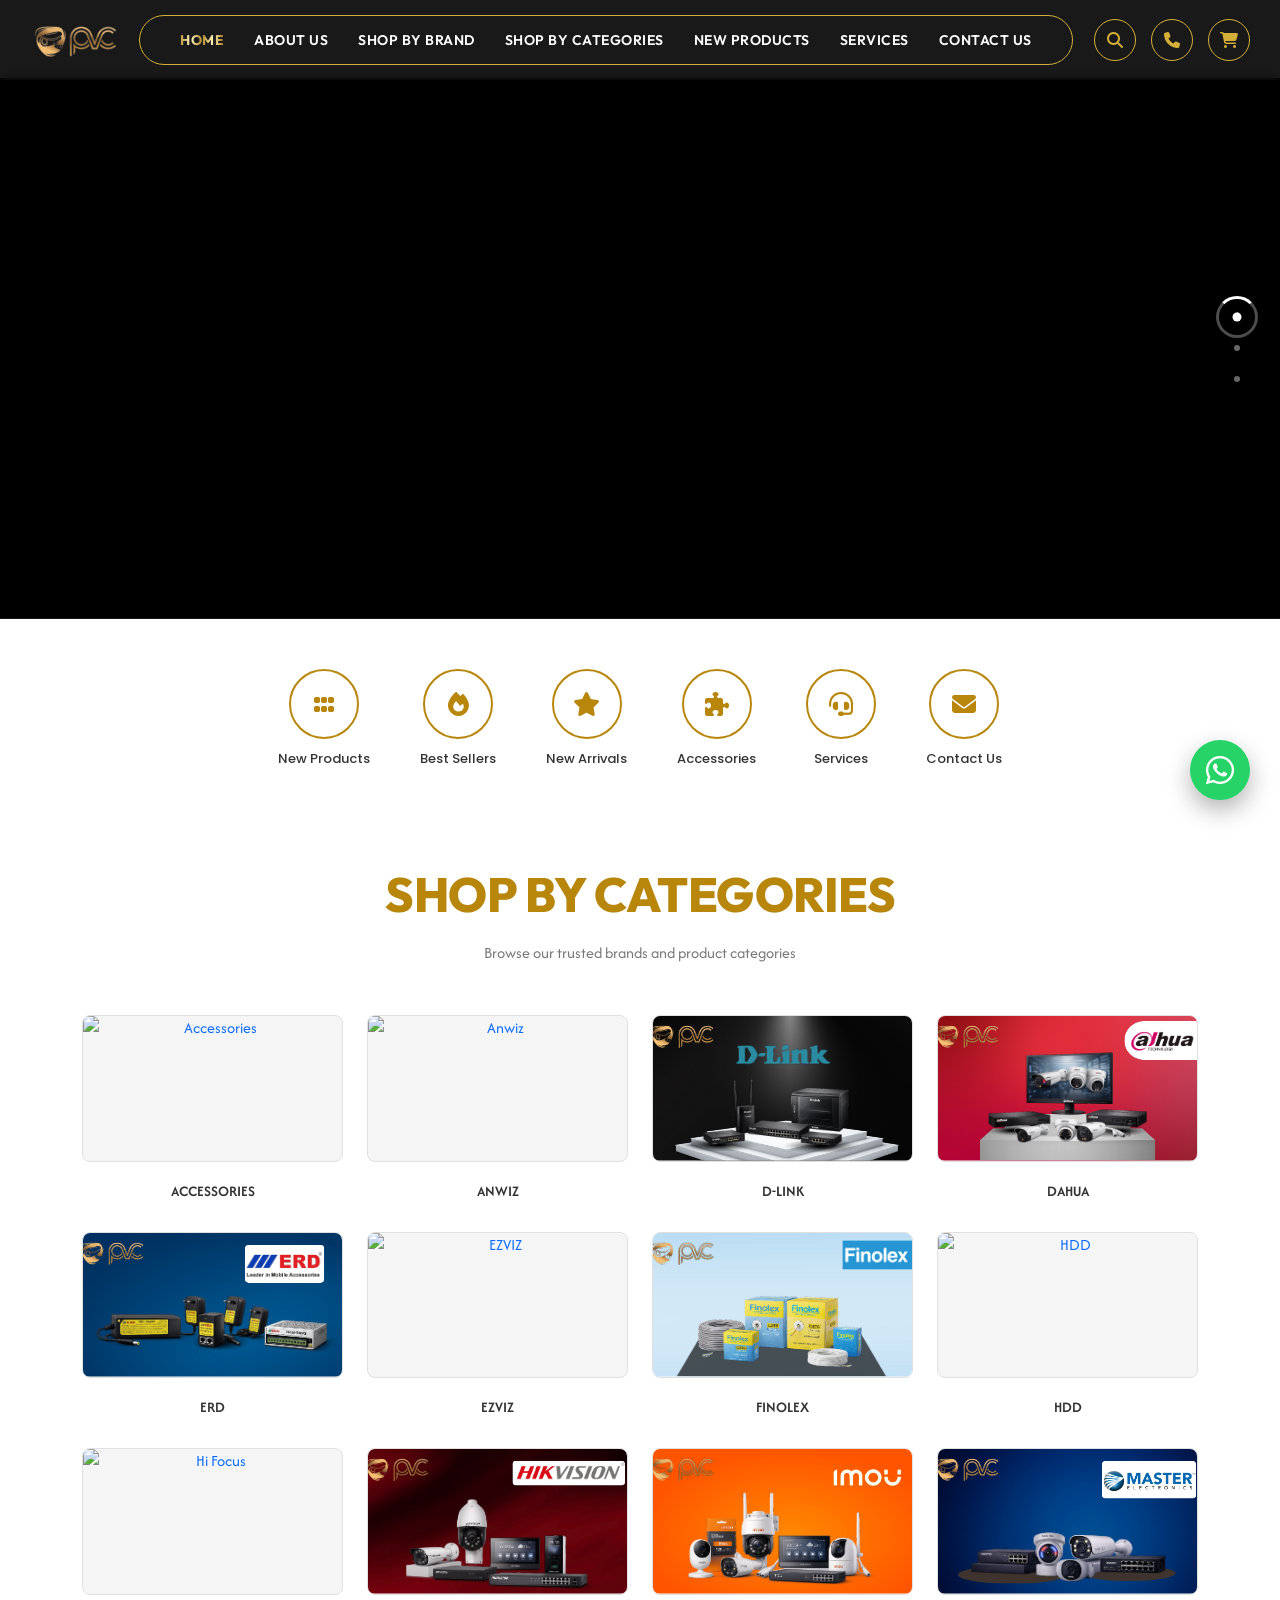
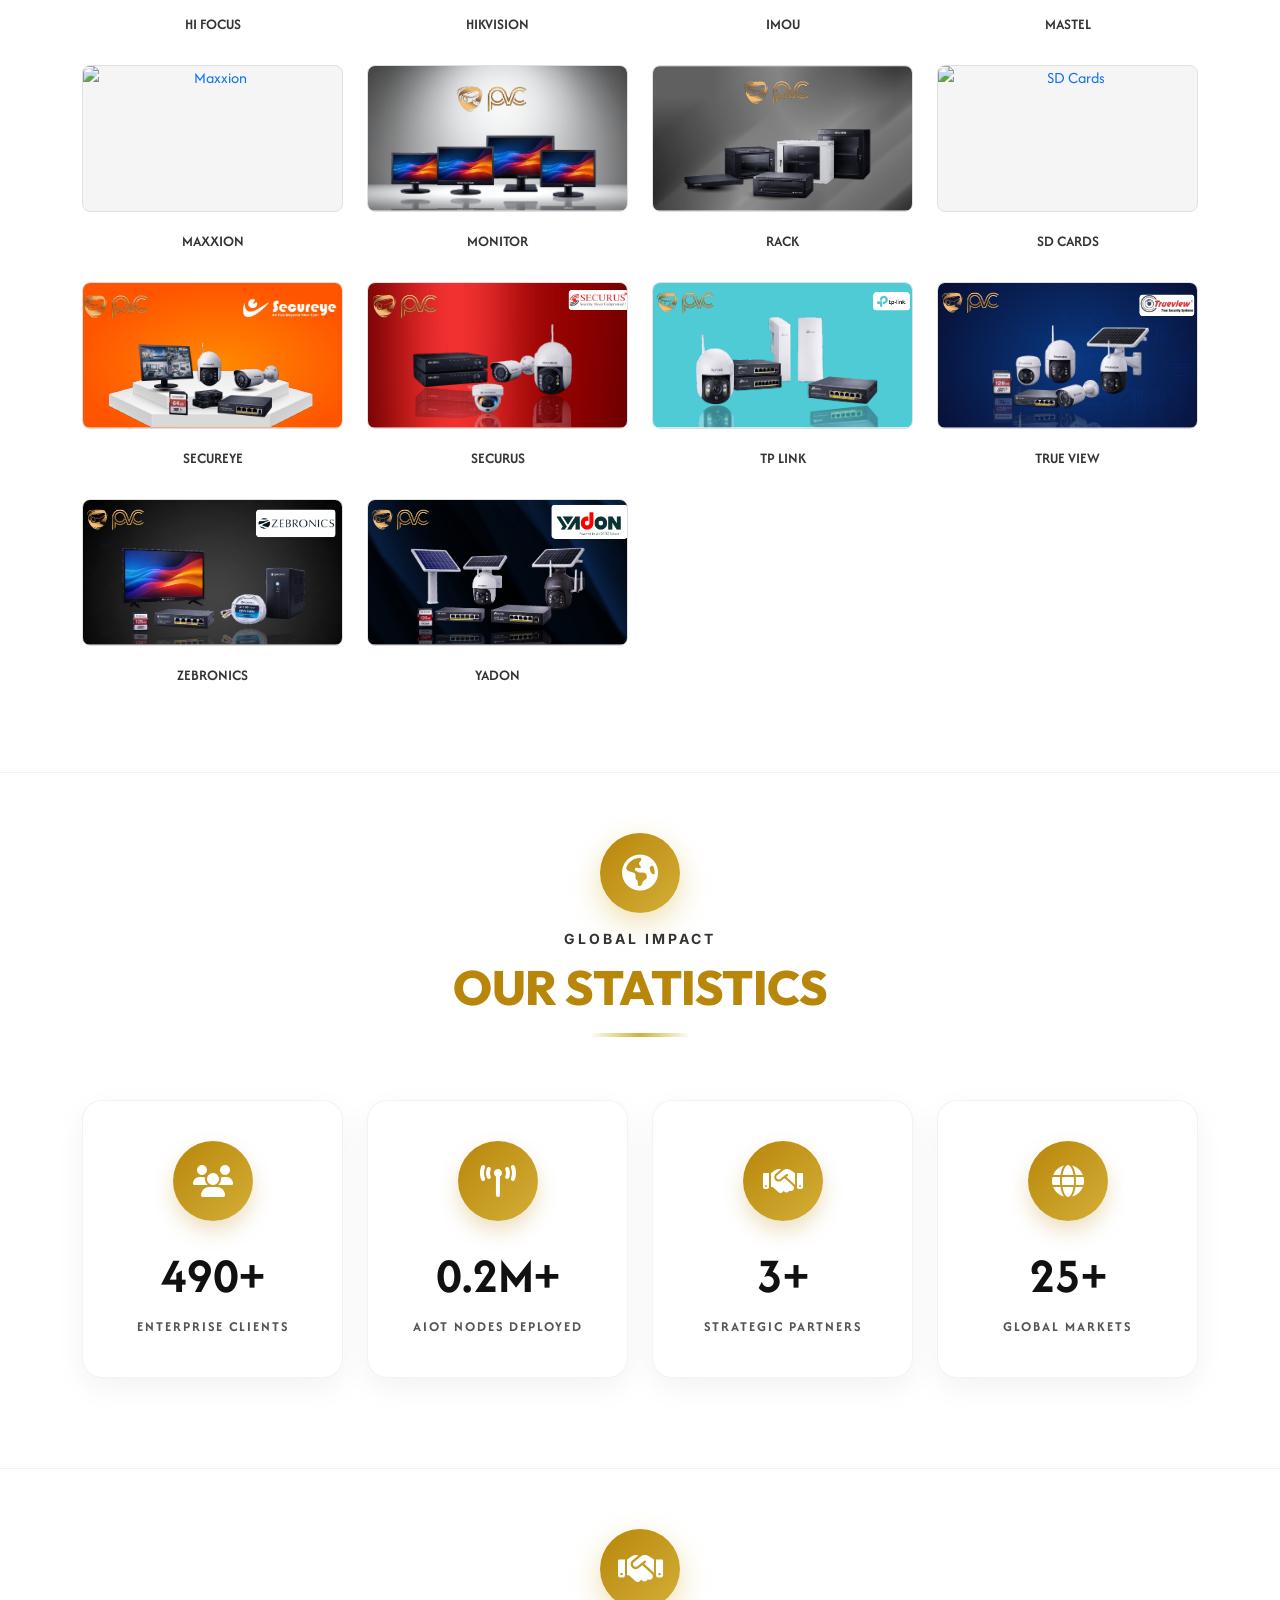
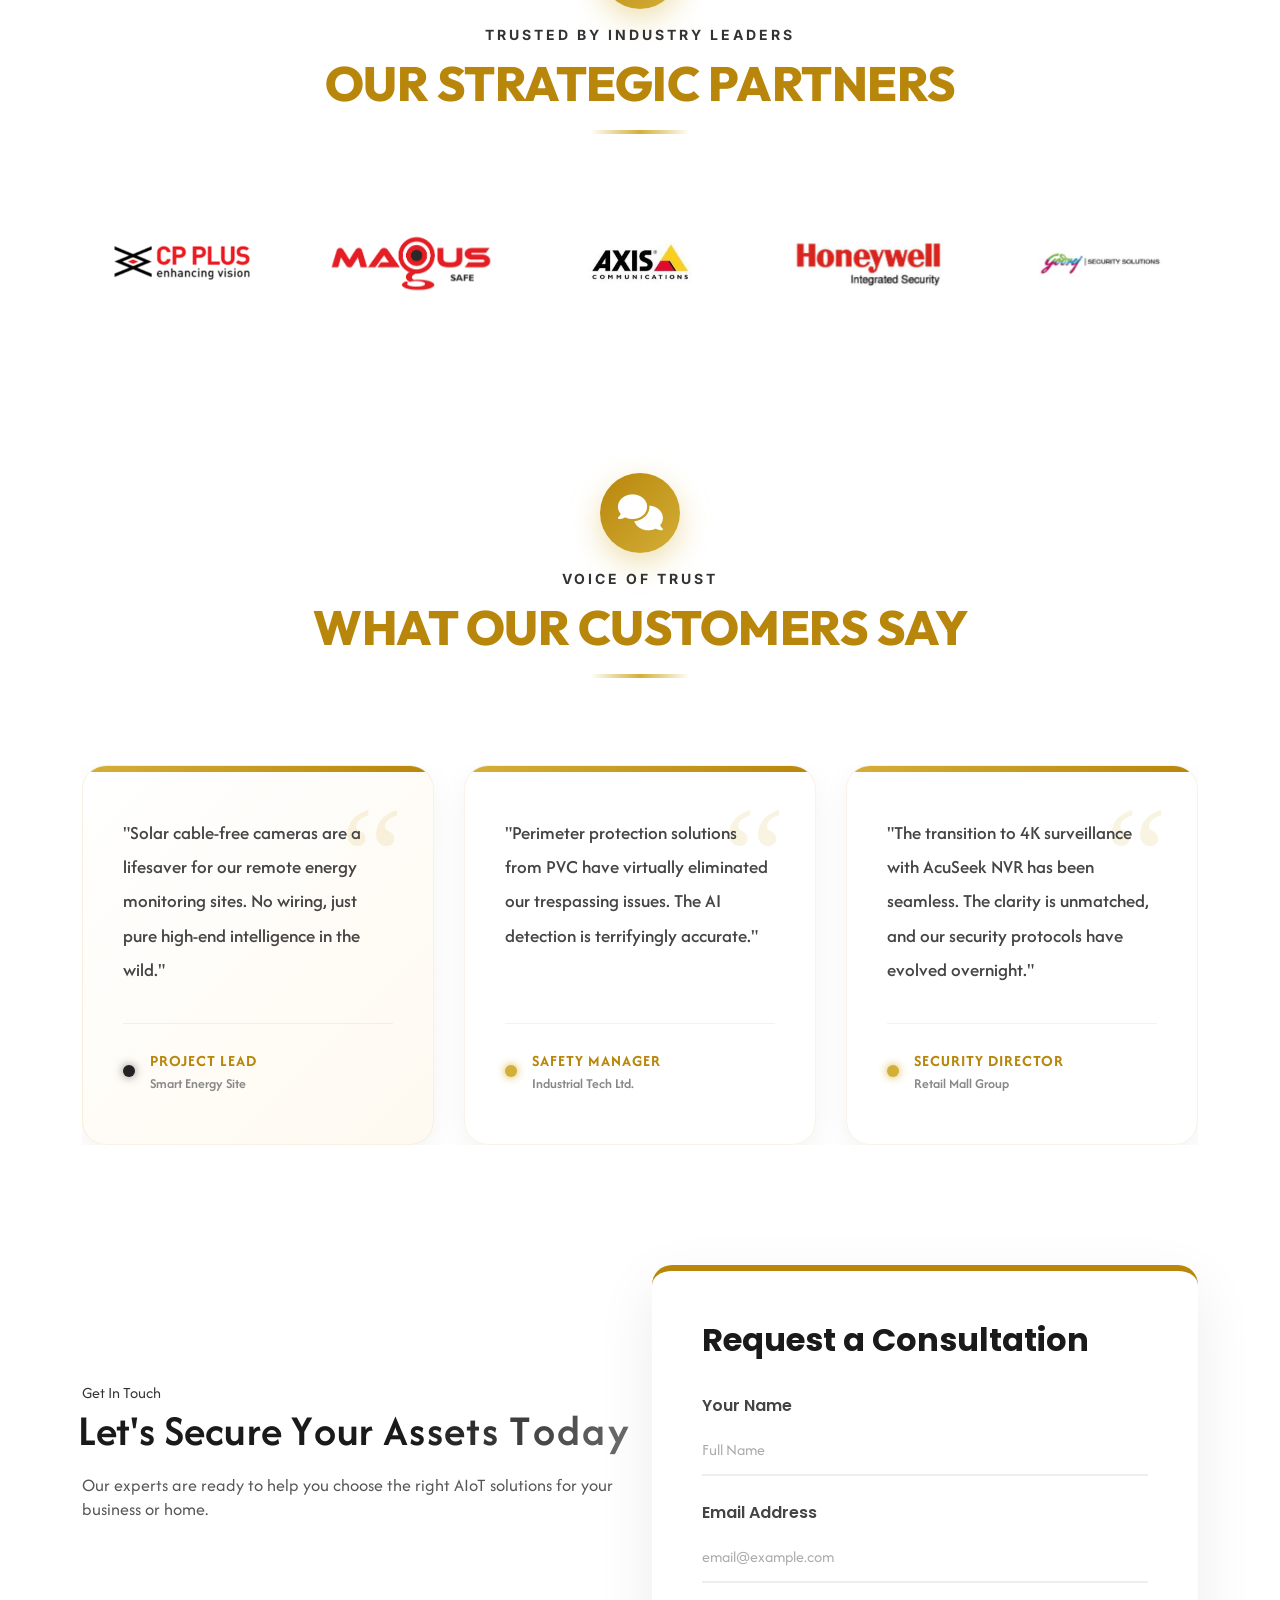
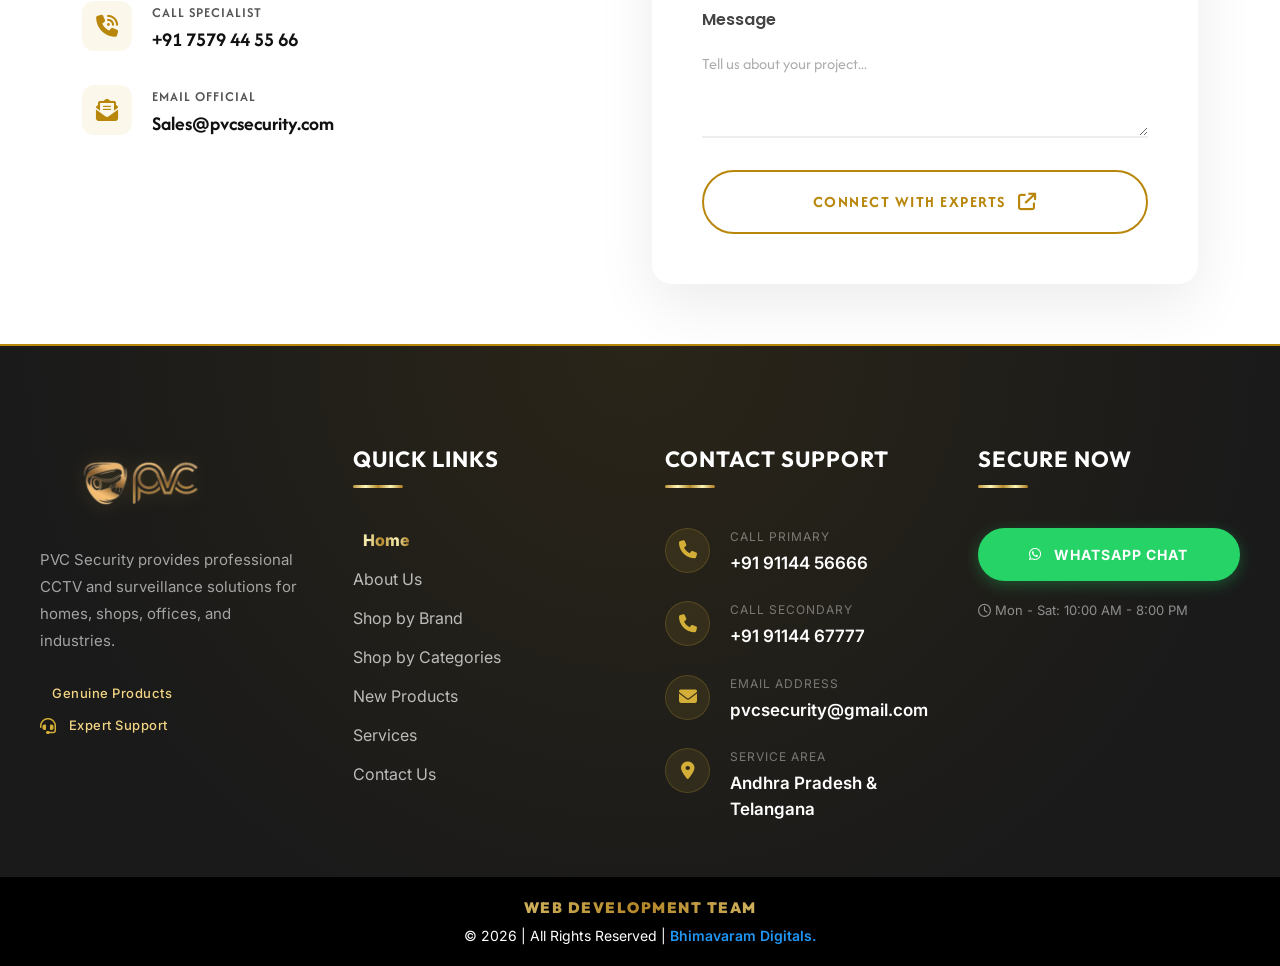
==== commit 4570a340: "search functionality ehancement" ====
--- a/files/index.html
+++ b/files/index.html
@@ -812,7 +812,7 @@
             </div>
             <h3>Commercial Pro</h3>
             <p>Enterprise-grade security for businesses and retail. Integrated access control, intelligent attendance,
-              and high-fidelity 24/7 surveillance for complete operational safety.</p>
+              and high-fidelity 24/               zzsurveillance for complete operational safety.</p>
             <a href="products.html" class="product-view-btn">
               View Products <i class="fa-solid fa-arrow-right"></i>
             </a>
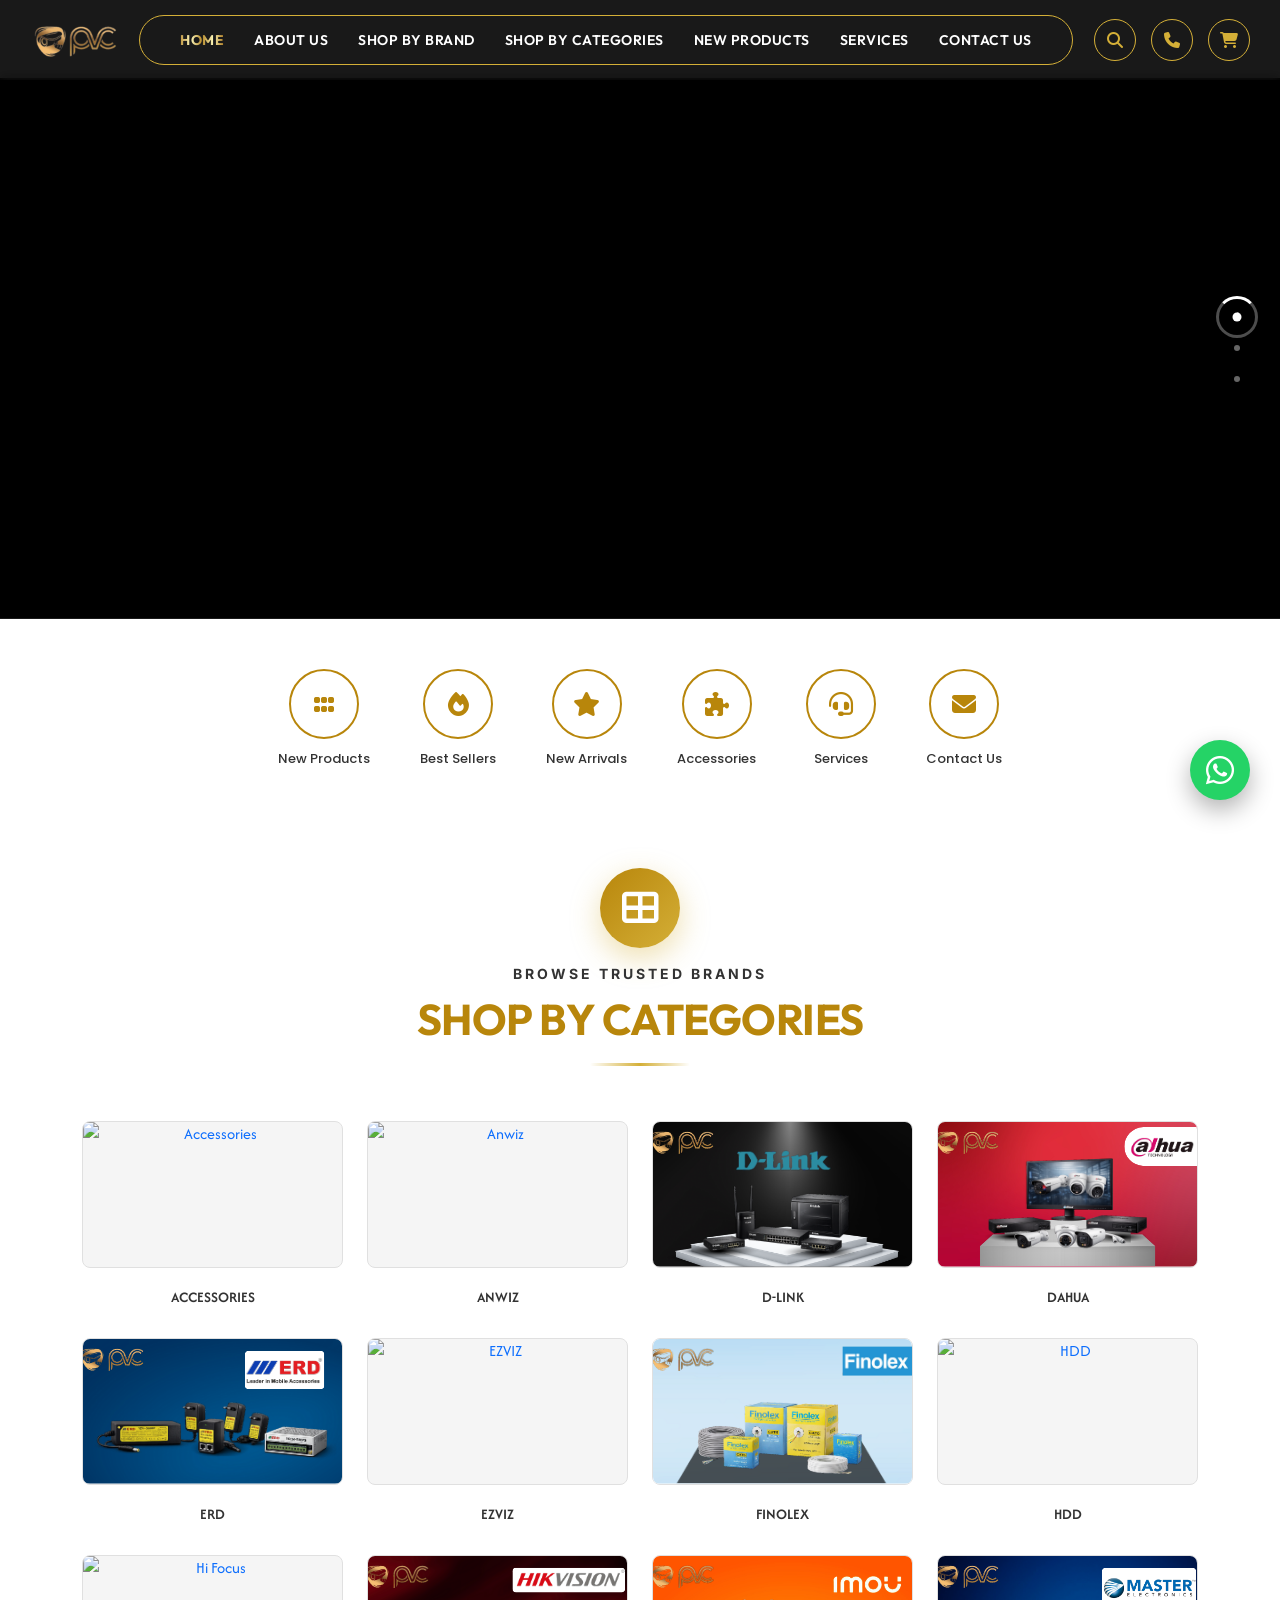
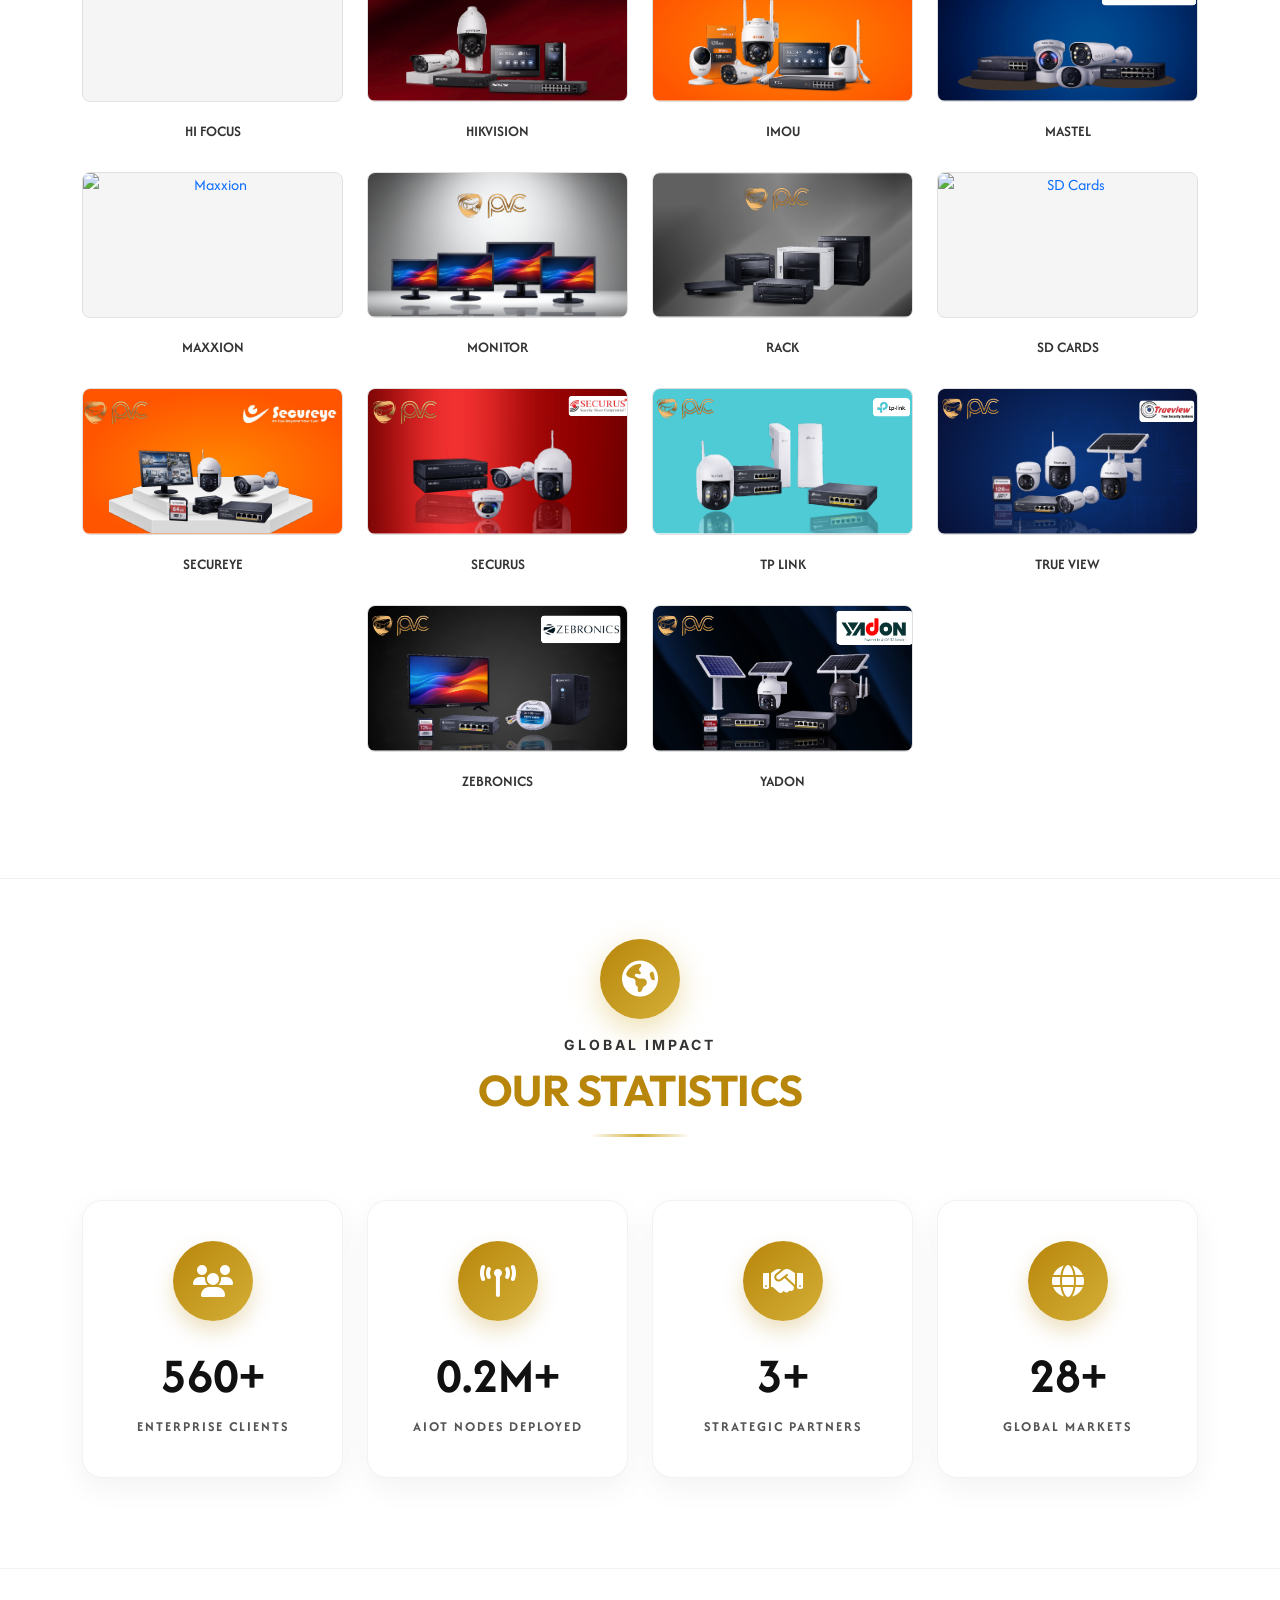
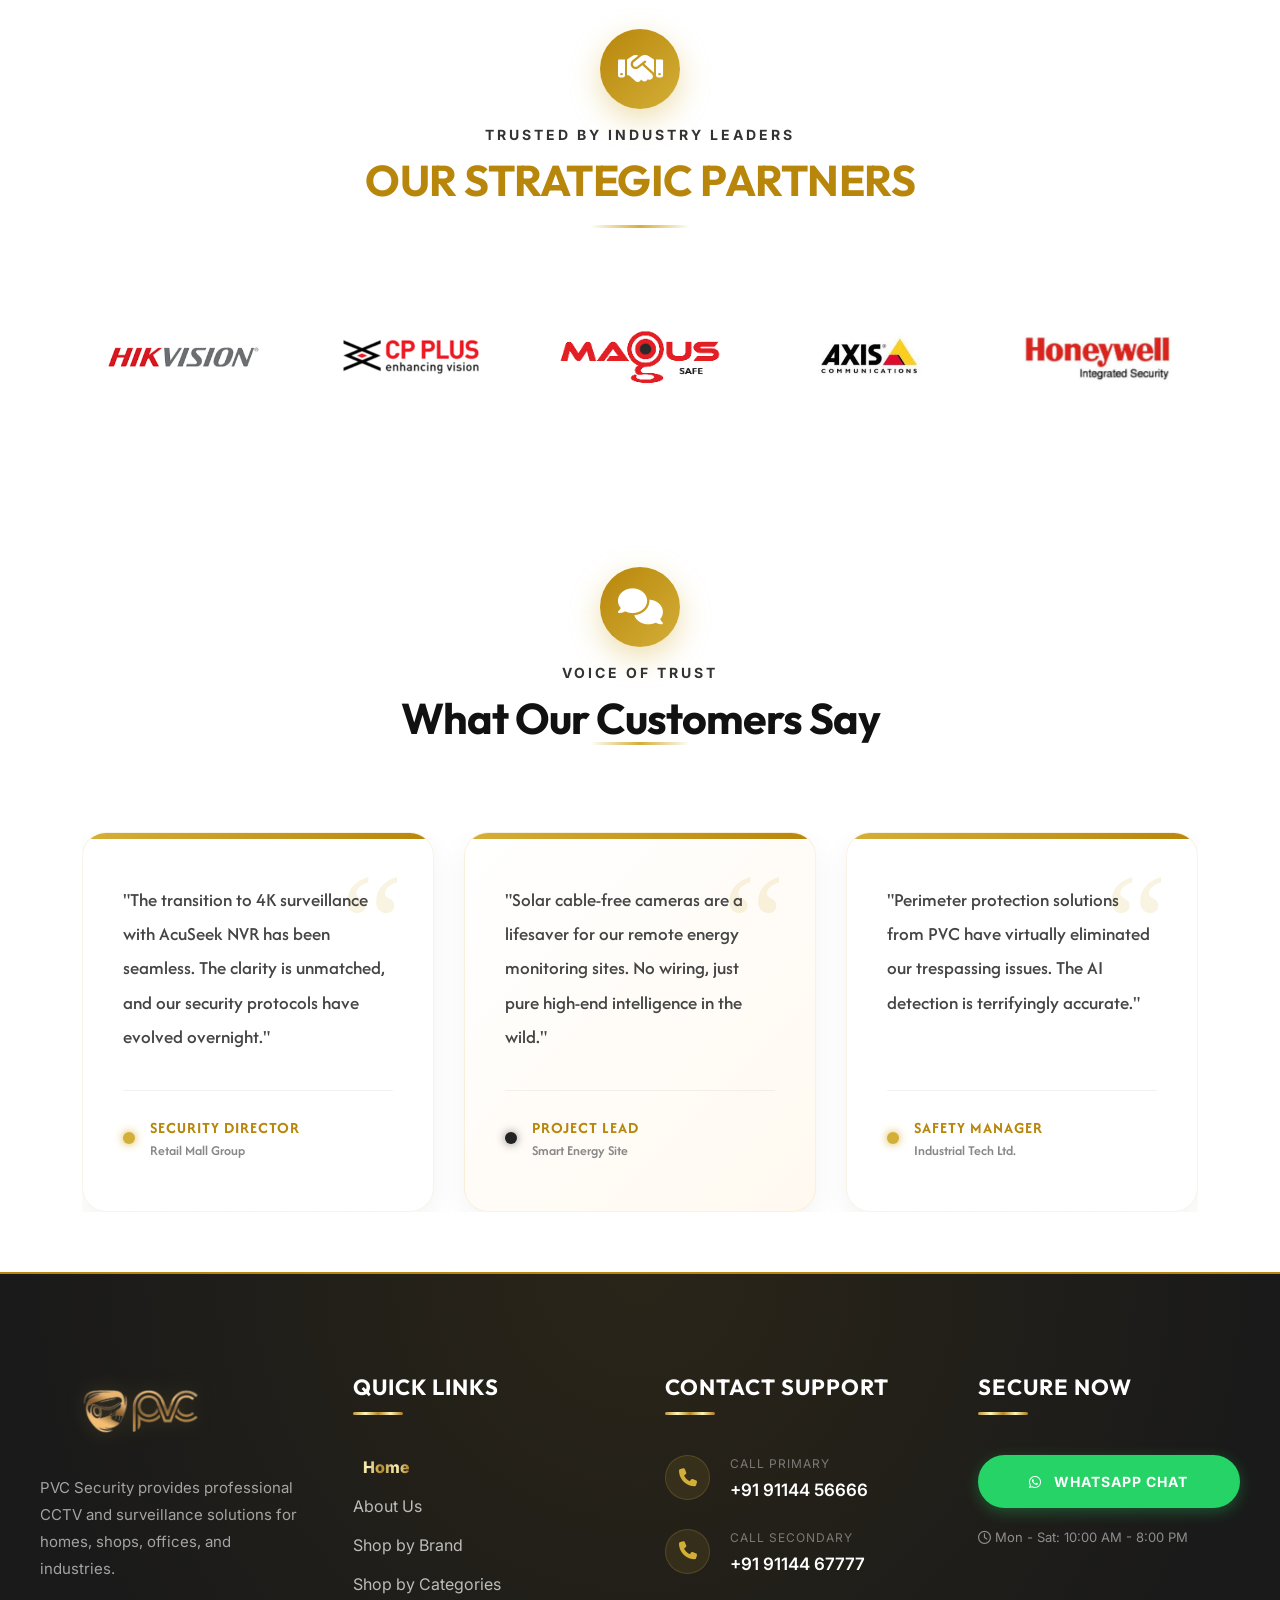
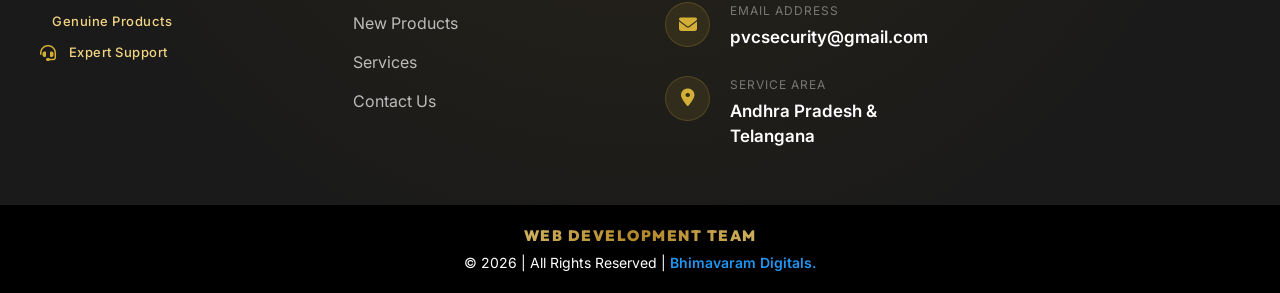
==== commit 6db4ebe3: "Merge branch 'main' of https://github.com/mohan-yaramala/pvc_project into kedareswari" ====
--- a/files/index.html
+++ b/files/index.html
@@ -50,8 +50,9 @@
         <img src="assets/img/logo/logo1.png" alt="PVC Logo">
       </div>
       <div class="loading-text">Loading..</div>
+      <div id="loading-text">Loading...</div>
     </div>
-  </div>    
+  </div>
   <!--===== PRELOADER ENDS =======-->
 
   <!--===== PROGRESS STARTS=======-->
@@ -66,92 +67,92 @@
 
 
   <!--===== HERO AREA STARTS =======-->
- <section id="home" data-aos="zoom-out" data-aos-duration="1500">
-
-  <!-- ================= DESKTOP CAROUSEL ================= -->
-  <div class="carousel-area owl-carousel hero-slider-desktop d-none d-md-block">
-
-    <!-- Desktop Slide 1 -->
-    <div class="hero3-section-area"
-      style="background-image: url('assets/img/carousel/1.svg'); background-size: cover; background-repeat: no-repeat; background-position: center;">
-      <div class="container-fluid p-0">
-        <div class="row m-0">
-          <div class="col-lg-8" style="padding-left: 50px;">
-            <h1 class="banner-title"><strong></strong></h1>
-          </div>
-        </div>
-      </div>
+  <section id="home" data-aos="zoom-out" data-aos-duration="1500">
+
+    <!-- ================= DESKTOP CAROUSEL ================= -->
+    <div class="carousel-area owl-carousel hero-slider-desktop d-none d-md-block">
+
+      <!-- Desktop Slide 1 -->
+      <div class="hero3-section-area"
+        style="background-image: url('assets/img/carousel/1.svg'); background-size: cover; background-repeat: no-repeat; background-position: center;">
+        <div class="container-fluid p-0">
+          <div class="row m-0">
+            <div class="col-lg-8" style="padding-left: 50px;">
+              <h1 class="banner-title"><strong></strong></h1>
+            </div>
+          </div>
+        </div>
+      </div>
+
+      <!-- Desktop Slide 2 -->
+      <div class="hero3-section-area"
+        style="background-image: url('assets/img/carousel/2 copy.svg'); background-size: cover; background-repeat: no-repeat; background-position: center;">
+        <div class="container-fluid p-0">
+          <div class="row m-0">
+            <div class="col-lg-8" style="padding-left: 50px;">
+              <h1 class="banner-title"><strong></strong></h1>
+            </div>
+          </div>
+        </div>
+      </div>
+
+      <!-- Desktop Slide 3 -->
+      <div class="hero3-section-area"
+        style="background-image: url('assets/img/carousel/3 copy.svg'); background-size: cover; background-repeat: no-repeat; background-position: center;">
+        <div class="container-fluid p-0">
+          <div class="row m-0">
+            <div class="col-lg-8" style="padding-left: 50px;">
+              <h1 class="banner-title"><strong></strong></h1>
+            </div>
+          </div>
+        </div>
+      </div>
+
     </div>
 
-    <!-- Desktop Slide 2 -->
-    <div class="hero3-section-area"
-      style="background-image: url('assets/img/carousel/2 copy.svg'); background-size: cover; background-repeat: no-repeat; background-position: center;">
-      <div class="container-fluid p-0">
-        <div class="row m-0">
-          <div class="col-lg-8" style="padding-left: 50px;">
-            <h1 class="banner-title"><strong></strong></h1>
-          </div>
-        </div>
-      </div>
+
+    <!-- ================= MOBILE CAROUSEL ================= -->
+    <div class="carousel-area owl-carousel hero-slider-mobile d-block d-md-none">
+
+      <!-- Mobile Slide 1 -->
+      <div class="hero3-section-area"
+        style="background-image: url('assets/img/carousel/1.svg'); background-size: cover; background-repeat: no-repeat; background-position: center;">
+        <div class="container-fluid p-0">
+          <div class="row m-0">
+            <div class="col-12 text-center">
+              <h1 class="banner-title"><strong></strong></h1>
+            </div>
+          </div>
+        </div>
+      </div>
+
+      <!-- Mobile Slide 2 -->
+      <div class="hero3-section-area"
+        style="background-image: url('assets/img/carousel/2.svg'); background-size: cover; background-repeat: no-repeat; background-position: center;">
+        <div class="container-fluid p-0">
+          <div class="row m-0">
+            <div class="col-12 text-center">
+              <h1 class="banner-title"><strong></strong></h1>
+            </div>
+          </div>
+        </div>
+      </div>
+
+      <!-- Mobile Slide 3 -->
+      <div class="hero3-section-area"
+        style="background-image: url('assets/img/carousel/3 copy 2.svg'); background-size: cover; background-repeat: no-repeat; background-position: center;">
+        <div class="container-fluid p-0">
+          <div class="row m-0">
+            <div class="col-12 text-center">
+              <h1 class="banner-title"><strong></strong></h1>
+            </div>
+          </div>
+        </div>
+      </div>
+
     </div>
 
-    <!-- Desktop Slide 3 -->
-    <div class="hero3-section-area"
-      style="background-image: url('assets/img/carousel/3 copy.svg'); background-size: cover; background-repeat: no-repeat; background-position: center;">
-      <div class="container-fluid p-0">
-        <div class="row m-0">
-          <div class="col-lg-8" style="padding-left: 50px;">
-            <h1 class="banner-title"><strong></strong></h1>
-          </div>
-        </div>
-      </div>
-    </div>
-
-  </div>
-
-
-  <!-- ================= MOBILE CAROUSEL ================= -->
-  <div class="carousel-area owl-carousel hero-slider-mobile d-block d-md-none">
-
-    <!-- Mobile Slide 1 -->
-    <div class="hero3-section-area"
-      style="background-image: url('assets/img/carousel/1.svg'); background-size: cover; background-repeat: no-repeat; background-position: center;">
-      <div class="container-fluid p-0">
-        <div class="row m-0">
-          <div class="col-12 text-center">
-            <h1 class="banner-title"><strong></strong></h1>
-          </div>
-        </div>
-      </div>
-    </div>
-
-    <!-- Mobile Slide 2 -->
-    <div class="hero3-section-area"
-      style="background-image: url('assets/img/carousel/2.svg'); background-size: cover; background-repeat: no-repeat; background-position: center;">
-      <div class="container-fluid p-0">
-        <div class="row m-0">
-          <div class="col-12 text-center">
-            <h1 class="banner-title"><strong></strong></h1>
-          </div>
-        </div>
-      </div>
-    </div>
-
-    <!-- Mobile Slide 3 -->
-    <div class="hero3-section-area"
-      style="background-image: url('assets/img/carousel/3 copy 2.svg'); background-size: cover; background-repeat: no-repeat; background-position: center;">
-      <div class="container-fluid p-0">
-        <div class="row m-0">
-          <div class="col-12 text-center">
-            <h1 class="banner-title"><strong></strong></h1>
-          </div>
-        </div>
-      </div>
-    </div>
-
-  </div>
-
-</section>
+  </section>
   <!--===== HERO AREA ENDS =======-->
 
   <!--===== QUICK LINKS SECTION STARTS =======-->
@@ -241,21 +242,24 @@
     <div class="container">
       <div class="row">
         <div class="col-12">
-          <div class="shop-cat-header">
-            <h2 class="shop-cat-title">Shop by Categories</h2>
-            <div class="eco-header-divider"></div>
-            <p class="shop-cat-tagline">Browse our trusted brands and product categories</p>
-          </div>
-        </div>
-      </div>
-
-      <div class="row g-3 g-md-4">
+          <div class="premium-header-section" style="margin-bottom: 40px;">
+            <div class="premium-icon-box">
+              <i class="fa-solid fa-table-cells-large"></i>
+            </div>
+            <span class="premium-subtitle">Browse Trusted Brands</span>
+            <h2 class="premium-title">SHOP BY CATEGORIES</h2>
+            <div class="premium-divider"></div>
+          </div>
+        </div>
+      </div>
+
+      <div class="row g-3 g-md-4 justify-content-center">
         <!-- ACCESSORIES -->
         <div class="col-6 col-md-4 col-lg-3" data-aos="fade-up">
           <a href="all-products.html?category=ACCESSORIES" class="shop-cat-card">
-              <div class="shop-cat-img">
-                <img src="assets/img/CATEGORY%20BANNERS/ACCESSORIES.svg" alt="Accessories">
-              </div>
+            <div class="shop-cat-img">
+              <img src="assets/img/CATEGORY%20BANNERS/ACCESSORIES.svg" alt="Accessories">
+            </div>
             <h3 class="shop-cat-name">ACCESSORIES</h3>
           </a>
         </div>
@@ -778,8 +782,8 @@
             <span class="section-tag"
               style="color: var(--pvc-gold-dark); text-transform: uppercase; letter-spacing: 3px; font-weight: 900; font-size: 13px; margin-bottom: 15px; display: block;">Unlimited
               Versatility</span>
-            <h2 style="font-size: 44px; font-weight: 900; color: #111; line-height: 1.2;">Scalable Intelligence for
-              <span style="color: var(--pvc-gold-dark);">Every Environment.</span>
+            <h2 style="font-size: 43px; font-weight: 700; color: var(--pvc-gold-dark); line-height: 1.2; text-transform: uppercase;">Scalable Intelligence for
+              <span>Every Environment.</span>
             </h2>
           </div>
         </div>
@@ -899,8 +903,8 @@
               }
 
               .premium-title {
-                font-size: 48px;
-                font-weight: 800;
+                font-size: 43px;
+                font-weight: 700;
                 color: var(--pvc-gold-dark);
                 text-transform: uppercase;
                 letter-spacing: -0.5px;
@@ -911,7 +915,7 @@
 
               .premium-divider {
                 width: 100px;
-                height: 4px;
+                height: 3px;
                 background: linear-gradient(to right, transparent, var(--pvc-gold-mid), transparent);
                 margin: 0 auto;
                 border-radius: 2px;
@@ -920,7 +924,7 @@
               /* Responsive Adjustments */
               @media (max-width: 991px) {
                 .premium-title {
-                  font-size: 40px;
+                  font-size: 36px;
                 }
 
                 .premium-icon-box {
@@ -944,7 +948,7 @@
                 }
 
                 .premium-title {
-                  font-size: 32px;
+                  font-size: 28px;
                   letter-spacing: 0;
                   margin-bottom: 10px;
                 }
@@ -1074,28 +1078,26 @@
       <div class="row mb-5 pb-4">
         <div class="col-lg-12 text-center">
           <style>
-            .creative-feedback-title {
-              position: relative;
-              display: inline-block;
-            }
-
-            .creative-feedback-title h2 {
-              font-size: 54px;
-              font-weight: 900;
-              letter-spacing: -2px;
+            #feedback .premium-title {
+              font-size: 43px;
+              font-weight: 700;
+              letter-spacing: -1px;
               color: #111;
+              text-transform: none;
+              /* Keep Title Case as written in HTML */
               margin-bottom: 0;
             }
 
-            .creative-feedback-title .accent-line {
-              position: absolute;
-              bottom: -15px;
-              left: 50%;
-              transform: translateX(-50%);
-              width: 100px;
-              height: 4px;
-              background: linear-gradient(90deg, transparent, var(--pvc-gold-mid), transparent);
-              border-radius: 2px;
+            @media (max-width: 991px) {
+              #feedback .premium-title {
+                font-size: 36px;
+              }
+            }
+
+            @media (max-width: 767px) {
+              #feedback .premium-title {
+                font-size: 28px;
+              }
             }
 
 
@@ -1282,116 +1284,6 @@
   </section>
   <!--===== FEEDBACK AREA ENDS =======-->
 
-  <!--===== CONTACT AREA STARTS =======-->
-  <section id="contact-us" class="sp1" style="background-color: var(--white-secondary);">
-    <div class="container">
-      <div class="row align-items-center">
-        <div class="col-lg-6" data-aos="fade-right">
-          <div class="contact-header heading6">
-            <span class="section-tag">Get In Touch</span>
-            <h2 class="text-anime-style-3" style="color: var(--text-dark);">Let's Secure Your Assets Today</h2>
-            <p style="color: var(--text-light);">Our experts are ready to help you choose the right AIoT solutions
-              for
-              your business or home.</p>
-            <div class="space32"></div>
-            <div class="contact-info-minimal mt-5">
-              <style>
-                .minimal-contact-item {
-                  display: flex;
-                  align-items: flex-start;
-                  gap: 20px;
-                  margin-bottom: 30px;
-                  transition: all 0.3s ease;
-                }
-
-                .minimal-contact-item:hover {
-                  transform: translateX(5px);
-                }
-
-                .minimal-contact-icon {
-                  width: 50px;
-                  height: 50px;
-                  display: flex;
-                  align-items: center;
-                  justify-content: center;
-                  border-radius: 12px;
-                  background: rgba(212, 175, 55, 0.1);
-                  color: var(--pvc-gold-dark);
-                  font-size: 22px;
-                  flex-shrink: 0;
-                }
-
-                .minimal-contact-details p {
-                  margin: 0;
-                  font-size: 14px;
-                  color: #777;
-                  font-weight: 600;
-                  text-transform: uppercase;
-                  letter-spacing: 1px;
-                }
-
-                .minimal-contact-details a {
-                  font-size: 20px;
-                  font-weight: 800;
-                  color: #111;
-                  text-decoration: none;
-                  transition: color 0.3s ease;
-                }
-
-                .minimal-contact-details a:hover {
-                  color: var(--pvc-gold-dark);
-                }
-              </style>
-              <!-- Call Item -->
-              <div class="minimal-contact-item" data-aos="fade-up" data-aos-delay="100">
-                <div class="minimal-contact-icon">
-                  <i class="fa-solid fa-phone-volume"></i>
-                </div>
-                <div class="minimal-contact-details">
-                  <p>Call Specialist</p>
-                  <a href="tel:+917579445566">+91 7579 44 55 66</a>
-                </div>
-              </div>
-              <!-- Email Item -->
-              <div class="minimal-contact-item" data-aos="fade-up" data-aos-delay="200">
-                <div class="minimal-contact-icon">
-                  <i class="fa-solid fa-envelope-open-text"></i>
-                </div>
-                <div class="minimal-contact-details">
-                  <p>Email Official</p>
-                  <a href="mailto:Sales@pvcsecurity.com">Sales@pvcsecurity.com</a>
-                </div>
-              </div>
-            </div>
-          </div>
-        </div>
-        <div class="col-lg-6 mt-lg-0 mt-5" data-aos="zoom-in">
-          <div class="contact-form-area">
-            <h3>Request a Consultation</h3>
-            <form action="#" method="POST">
-              <div class="input-group-custom">
-                <label>Your Name</label>
-                <input type="text" placeholder="Full Name">
-              </div>
-              <div class="input-group-custom">
-                <label>Email Address</label>
-                <input type="email" placeholder="email@example.com">
-              </div>
-              <div class="input-group-custom">
-                <label>Message</label>
-                <textarea placeholder="Tell us about your project..." rows="3"></textarea>
-              </div>
-              <button type="submit" class="btn-form-submit">
-                Connect with Experts <i class="fa-solid fa-arrow-up-right-from-square"></i>
-              </button>
-            </form>
-          </div>
-        </div>
-      </div>
-    </div>
-    </div>
-  </section>
-  <!--===== CONTACT AREA ENDS =======-->
 
   <script src="assets/js/plugins/bootstrap.min.js"></script>
   <script src="assets/js/plugins/aos.js"></script>
--- a/files/assets/css/main.css
+++ b/files/assets/css/main.css
@@ -9849,37 +9849,32 @@
   position: fixed;
   top: 0;
   left: 0;
-  right: 0;
-  bottom: 0;
+  width: 100vw;
+  height: 100vh;
   z-index: 9999999999;
-  background-color: var(--ztc-text-text-1);
+  background: #000000;
   display: flex;
+  flex-direction: column;
   align-items: center;
   justify-content: center;
-}
-
-.preloader2 {
-  background: var(--ztc-bg-bg-1) !important;
-}
-
-.preloader3 {
-  background: var(--ztc-text-text-5) !important;
-}
-
-.preloader4 {
-  background: var(--ztc-bg-bg-7) !important;
-}
-
-.loading-container,
-.loading {
-  height: 170px;
-  position: relative;
-  width: 170px;
-  border-radius: 100%;
-}
-
-.loading-container {
-  margin: 0 auto;
+  gap: 0;
+  /* Removing large gap from parent */
+}
+
+.preloader.preloader-hidden {
+  display: none !important;
+  visibility: hidden !important;
+  pointer-events: none !important;
+}
+
+/* Remove all size/shape constraints from loading-container */
+.preloader .loading-container {
+  all: unset !important;
+  display: flex !important;
+  flex-direction: column !important;
+  align-items: center !important;
+  justify-content: center !important;
+  gap: 3px !important;
 }
 
 .loading {
@@ -9913,28 +9908,119 @@
 }
 
 #loading-icon {
-  position: absolute;
-  top: 50%;
-  left: 50%;
-  transform: translate(-50%, -50%);
-  /* Increased default size and use popup animation */
-  height: 220px;
-  width: 220px;
-  animation: popup 0.6s cubic-bezier(0.2, 0.8, 0.2, 1) both, bounce 1.5s ease-in-out 0.6s infinite;
+  /* Perfectly centered, no position tricks needed */
+  display: block;
+  width: 800px;
+  /* Massively increased for high impact */
+  height: auto;
+  flex-shrink: 0;
+  transform-origin: center center;
+  animation: logoZoom 2.5s ease-in-out infinite;
+}
+
+#loading-icon img {
+  width: 100% !important;
+  height: auto !important;
+  object-fit: contain !important;
+  display: block !important;
+}
+
+/* Zoom in / Zoom out — stays perfectly centered */
+@keyframes logoZoom {
+  0% {
+    opacity: 0;
+    transform: scale(0.65);
+  }
+
+  35% {
+    opacity: 1;
+    transform: scale(1.00);
+  }
+
+  65% {
+    opacity: 1;
+    transform: scale(1.00);
+  }
+
+  100% {
+    opacity: 0;
+    transform: scale(0.65);
+  }
+}
+
+
+#loading-text {
+  display: block;
+  /* High-Vibrancy Gold Gradient (Pure Gold to Deep Amber) */
+  background: linear-gradient(to right, #FFD700, #FFFACD, #FFC107, #FFD700, #D4AF37) !important;
+  -webkit-background-clip: text !important;
+  background-clip: text !important;
+  color: transparent !important;
+  font-family: 'Outfit', sans-serif;
+  font-size: 32px;
+  /* Massive impact size */
+  font-weight: 900;
+  /* Maximum bold */
+  letter-spacing: 12px;
+  text-transform: uppercase;
+  white-space: nowrap;
+  text-align: center;
+  margin-top: 10px !important;
+  line-height: 1.2 !important;
+  animation: loadingPulseBrilliant 2.5s ease-in-out infinite;
+  text-shadow: 0 0 20px rgba(255, 215, 0, 0.5);
+  /* Stronger neon gold glow */
+}
+
+@keyframes loadingPulseBrilliant {
+
+  0%,
+  100% {
+    opacity: 0.9;
+    filter: brightness(1);
+    transform: translateY(0);
+  }
+
+  50% {
+    opacity: 1;
+    filter: brightness(1.4);
+    /* Brilliant flash effect */
+    transform: translateY(-2px);
+  }
+}
+
+
+@keyframes loadingPulse {
+
+  0%,
+  100% {
+    opacity: 0.6;
+    /* Increased floor to keep it visible */
+    transform: scale(0.98);
+  }
+
+  50% {
+    opacity: 1;
+    transform: scale(1);
+  }
 }
 
 @media (max-width: 991px) {
+
   .loading-container,
   .loading {
-    height: 120px;
-    width: 120px;
-  }
-  
+    width: auto;
+    height: auto;
+  }
+
   #loading-icon {
-    left: 50%;
-    transform: translate(-50%, -50%);
-    height: 170px;
-    width: 170px;
+    width: 200px;
+    height: auto;
+  }
+
+  #loading-text {
+    font-size: 14px;
+    letter-spacing: 4px;
   }
 
   #loading-icon img {
@@ -9944,20 +10030,21 @@
 }
 
 @media (max-width: 480px) {
+
   .loading-container,
   .loading {
-    height: 100px;
-    width: 100px;
-  }
-  
+    width: auto;
+    height: auto;
+  }
+
   #loading-icon {
-    height: 135px;
-    width: 135px;
-  }
-
-  #loading-icon img {
-    width: 100% !important;
-    height: auto !important;
+    width: 180px;
+    height: auto;
+  }
+
+  #loading-text {
+    font-size: 12px;
+    letter-spacing: 3px;
   }
 }
 
@@ -9992,10 +10079,12 @@
     transform: translate(-50%, -50%) scale(0.6);
     opacity: 0;
   }
+
   60% {
     transform: translate(-50%, -50%) scale(1.08);
     opacity: 1;
   }
+
   100% {
     transform: translate(-50%, -50%) scale(1);
     opacity: 1;
@@ -10004,9 +10093,12 @@
 
 /* Smooth bouncing animation for preloader logo */
 @keyframes bounce {
-  0%, 100% {
+
+  0%,
+  100% {
     transform: translate(-50%, -50%) translateY(0);
   }
+
   50% {
     transform: translate(-50%, -50%) translateY(-20px);
   }
@@ -15819,6 +15911,12 @@
   text-transform: uppercase;
 }
 
+#loading-text {
+  top: calc(50% + 170px);
+  font-size: 13px;
+  letter-spacing: 3px;
+}
+
 .hik-btn-main:hover {
   background: linear-gradient(to right, #BF953F, #FCF6BA, #B38728, #FBF5B7, #AA771C) !important;
   background-size: 200% auto !important;
@@ -16021,18 +16119,20 @@
   border-radius: 8px;
   box-shadow: 0 5px 20px rgba(0, 0, 0, 0.05);
   display: flex;
-  flex-wrap: wrap; /* Allows wrapping on smaller screens, or use nowrap for strict bar */
+  flex-wrap: wrap;
+  /* Allows wrapping on smaller screens, or use nowrap for strict bar */
   align-items: center;
   gap: 10px;
   position: relative;
   /* Added for index.html integration */
-  margin-top: 20px; 
+  margin-top: 20px;
   margin-bottom: 20px;
 }
 
 /* Top Level Items */
 .mega-category {
-  position: relative; /* Anchor for absolute dropdowns */
+  position: relative;
+  /* Anchor for absolute dropdowns */
   padding: 0;
   margin: 0;
 }
@@ -16057,7 +16157,7 @@
 .mega-category h4:hover,
 .mega-category.active h4 {
   color: var(--pvc-gold-mid, #d4af37);
-  background: rgba(0,0,0,0.02);
+  background: rgba(0, 0, 0, 0.02);
 }
 
 .mega-category h4 i.fa-solid:first-child {
@@ -16067,7 +16167,8 @@
 
 /* Arrow Icon */
 .mega-category h4::after {
-  content: '\f078'; /* Chevron down */
+  content: '\f078';
+  /* Chevron down */
   font-family: "Font Awesome 6 Free";
   font-weight: 900;
   font-size: 10px;
@@ -16082,29 +16183,40 @@
 
 /* Featured Box Special Styling */
 .featured-solution {
-    border-left: 1px solid #eee;
-    padding-left: 20px;
-    margin-left: 10px;
-    display: flex;
-    align-items: center;
-    padding: 10px;
-}
+  border-left: 1px solid #eee;
+  padding-left: 20px;
+  margin-left: 10px;
+  display: flex;
+  align-items: center;
+  padding: 10px;
+}
+
 .featured-solution .featured-content {
   font-size: 12px;
   line-height: 1.3;
 }
+
 .featured-solution h4 {
   padding: 0 0 5px 0;
   font-size: 13px;
   color: var(--pvc-gold-mid, #d4af37);
   pointer-events: none;
 }
-.featured-solution h4::after { display: none; }
-.featured-solution a { font-size: 12px; text-decoration: none; color: #333; font-weight: 700; }
+
+.featured-solution h4::after {
+  display: none;
+}
+
+.featured-solution a {
+  font-size: 12px;
+  text-decoration: none;
+  color: #333;
+  font-weight: 700;
+}
 
 /* The Dropdown Content (UL) */
 .mega-category ul {
-  display: none; 
+  display: none;
   position: absolute;
   top: 100%;
   left: 0;
@@ -16112,7 +16224,7 @@
   background: #fff;
   padding: 10px 0;
   margin: 0;
-  box-shadow: 0 10px 30px rgba(0,0,0,0.1);
+  box-shadow: 0 10px 30px rgba(0, 0, 0, 0.1);
   border-radius: 0 0 4px 4px;
   border-top: 2px solid var(--pvc-gold-mid, #d4af37);
   z-index: 100;
@@ -16156,28 +16268,33 @@
     flex-direction: column;
     align-items: stretch;
   }
+
   .mega-category ul {
     position: static;
     box-shadow: none;
     border: none;
     background: #f9f9f9;
-    display: none !important; /* Force hide unless clicked */
-    opacity: 1; 
+    display: none !important;
+    /* Force hide unless clicked */
+    opacity: 1;
     visibility: visible;
     transform: none;
   }
+
   .mega-category.active ul {
     display: block !important;
   }
+
   .mega-category h4 {
     padding: 15px;
     border-bottom: 1px solid #eee;
     justify-content: space-between;
   }
+
   .featured-solution {
     border: none;
     margin: 0;
     padding: 15px;
     background: #fdfdfd;
   }
-}
+}
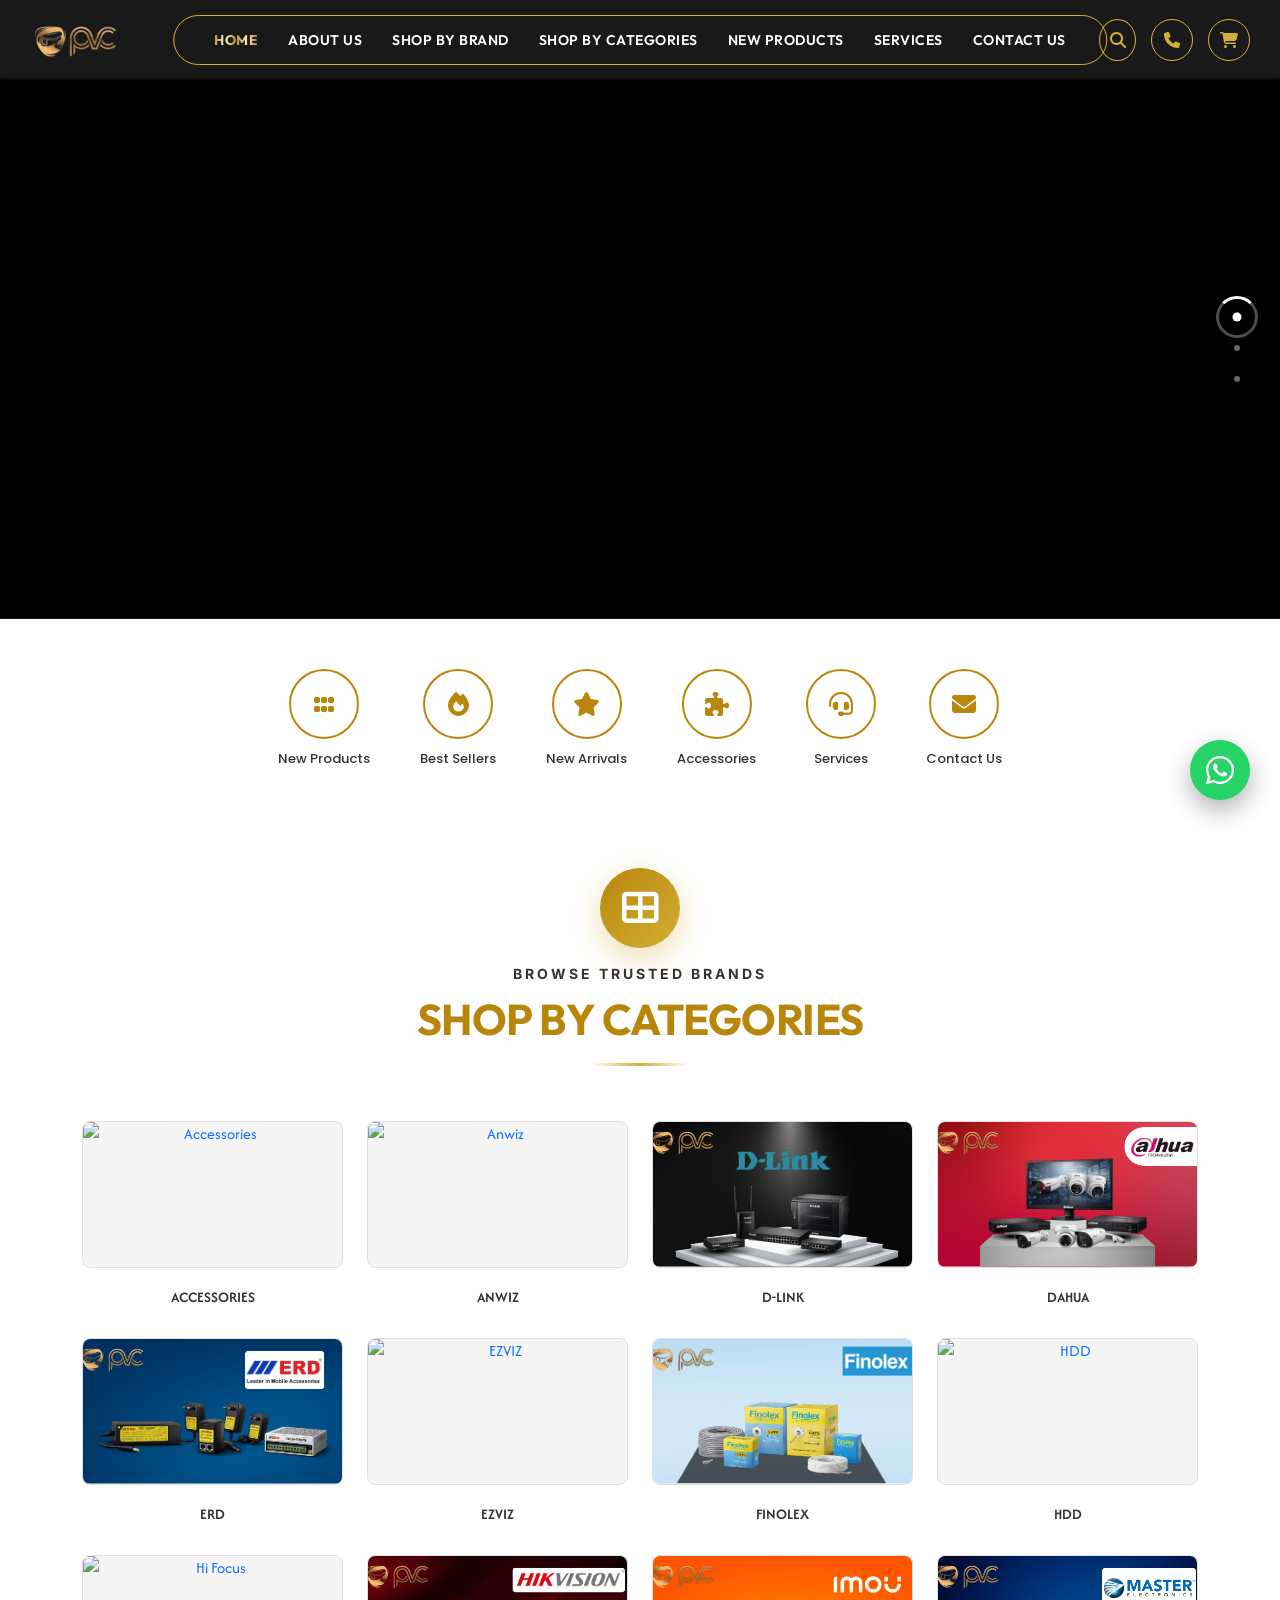
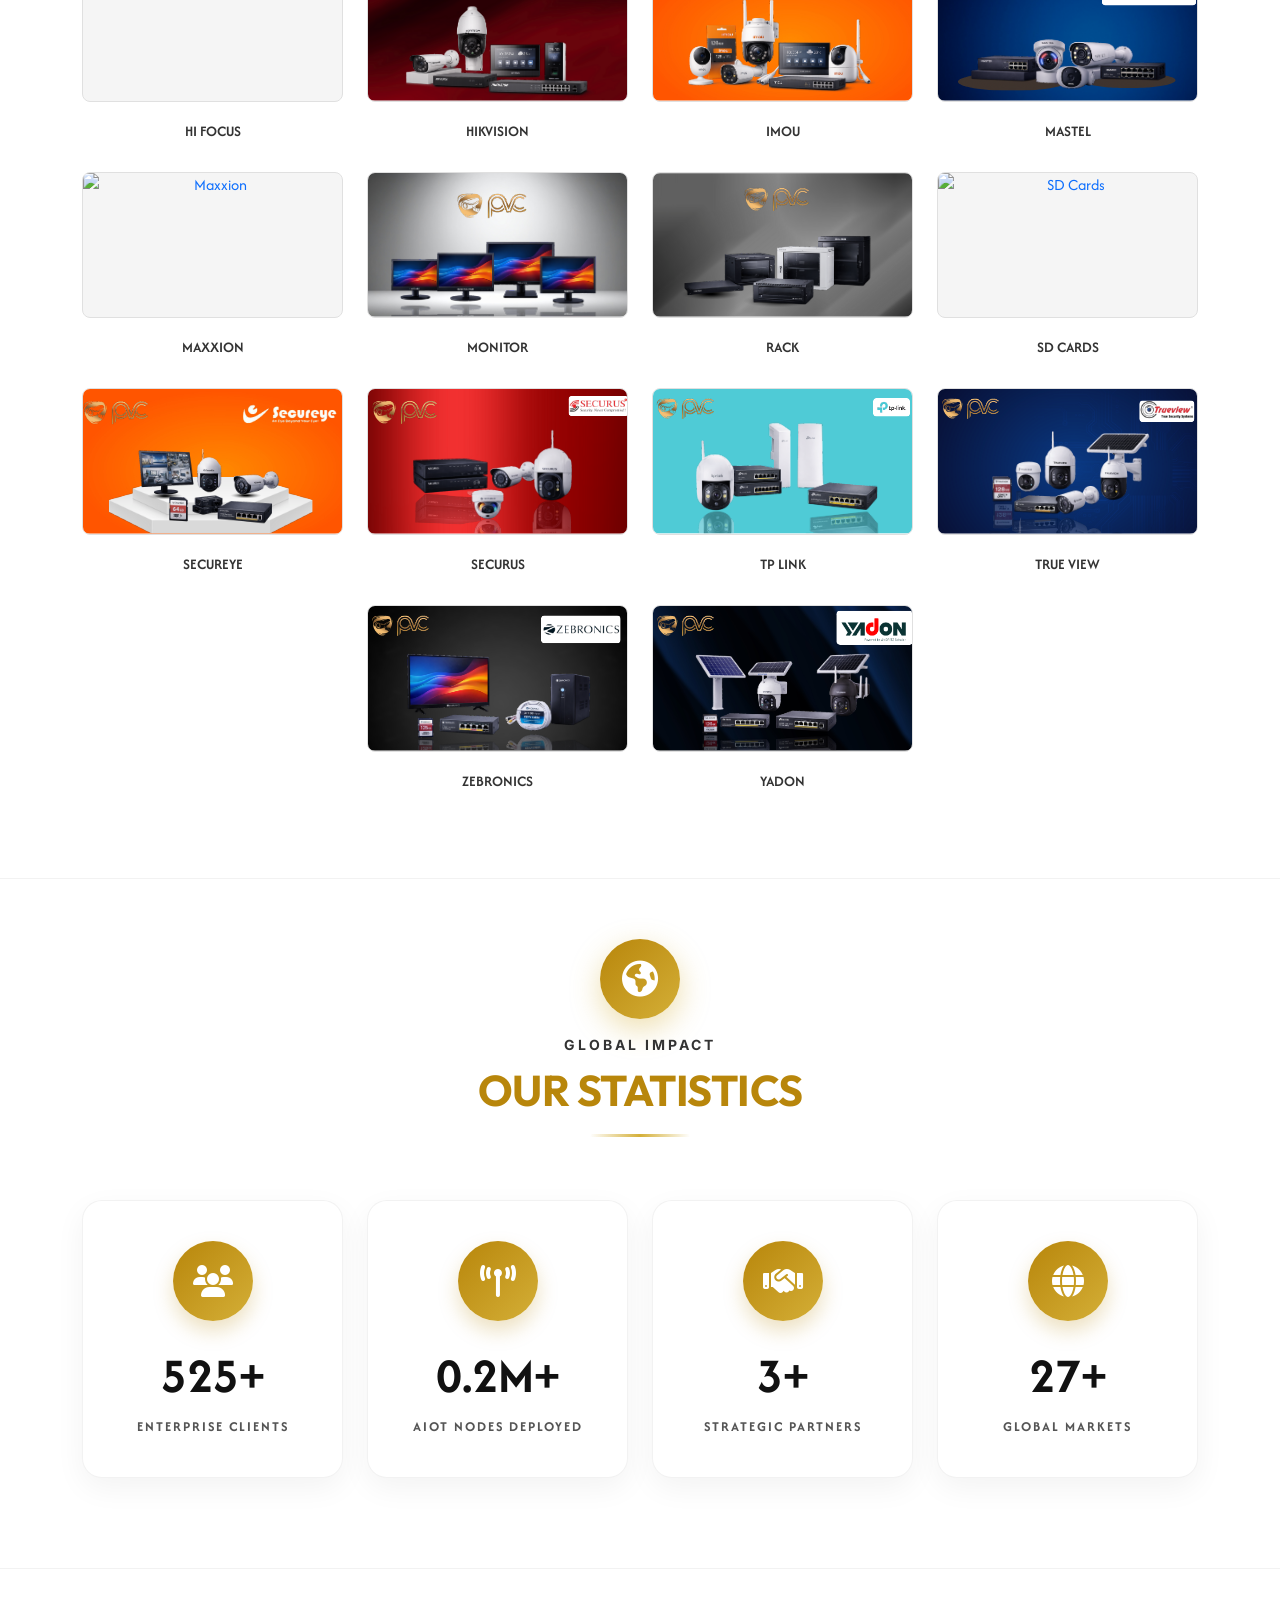
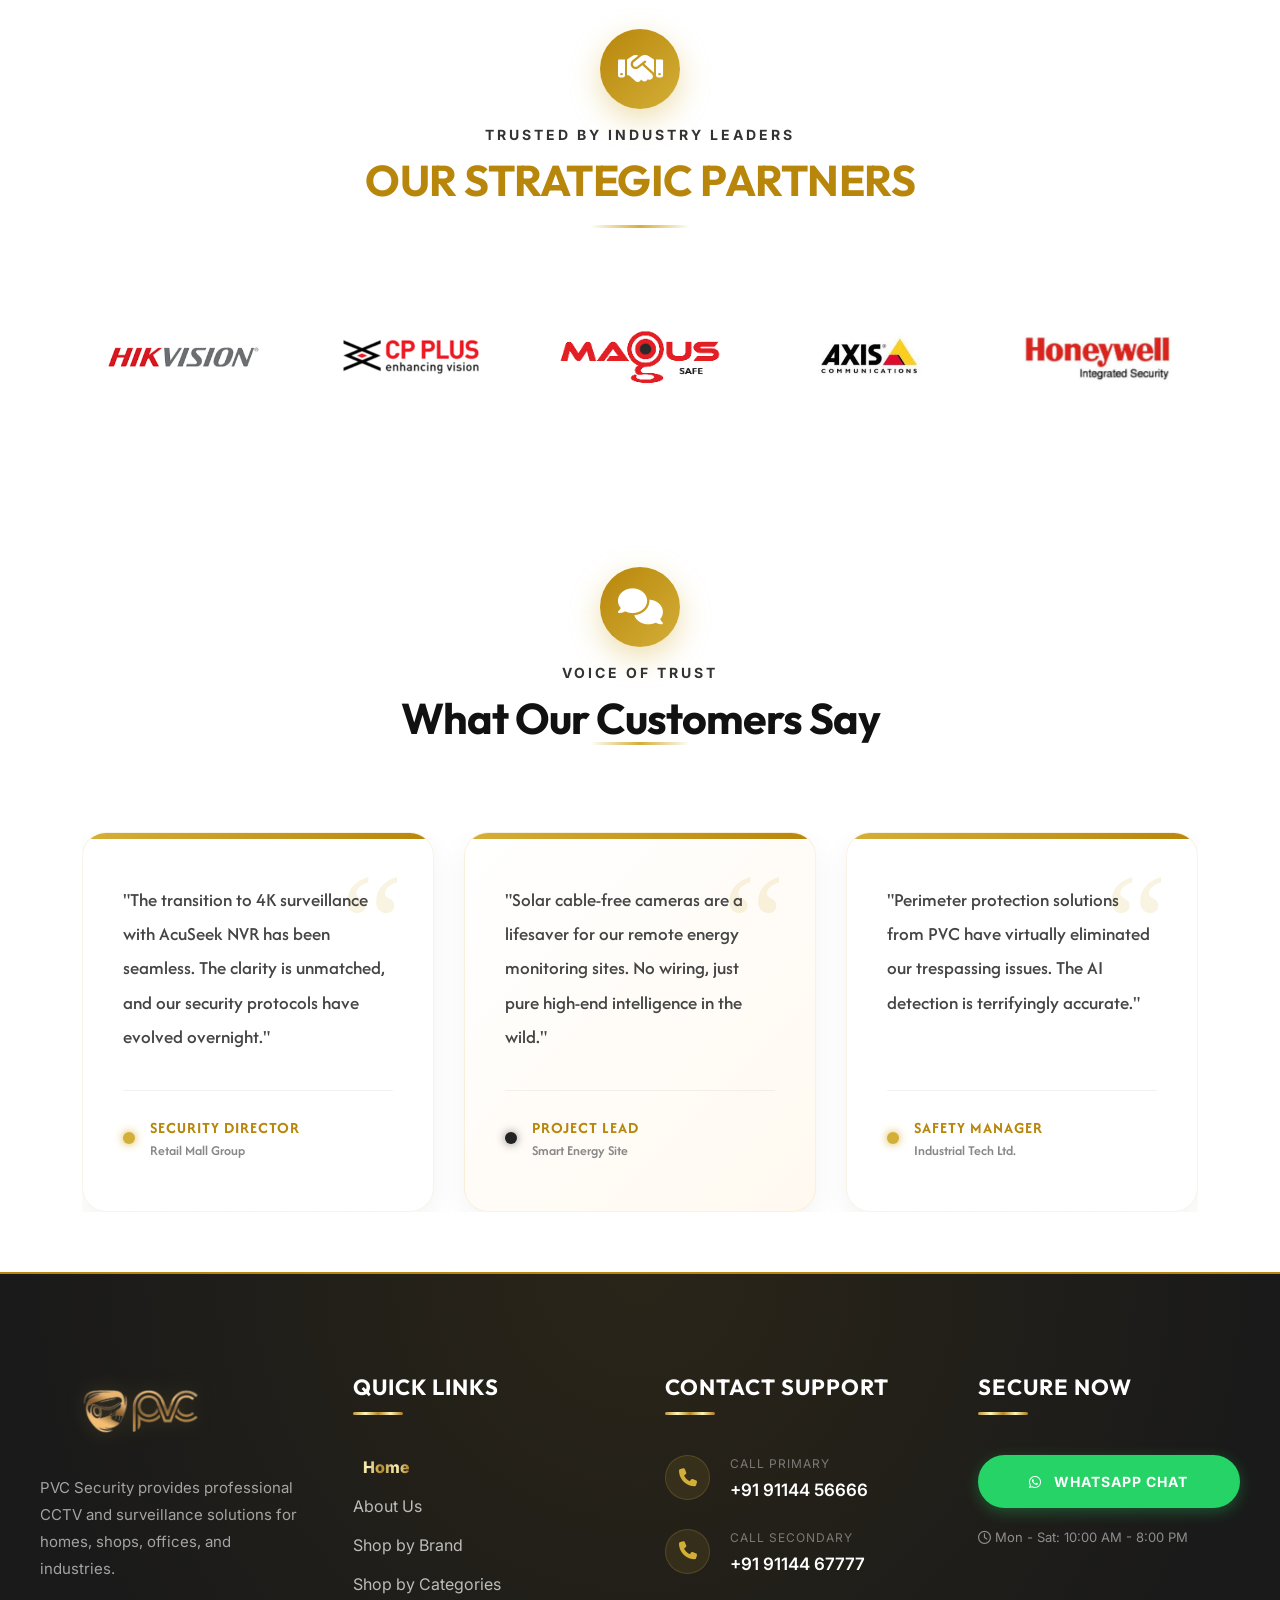
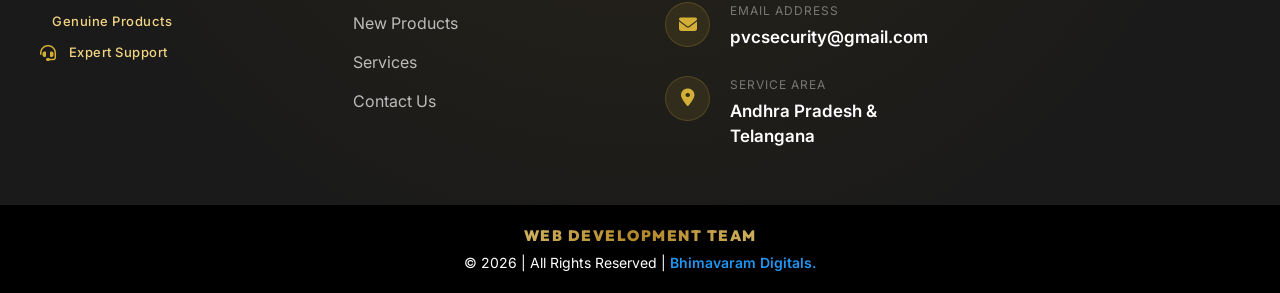
==== commit cebbe956: "loading.. text" ====
--- a/files/index.html
+++ b/files/index.html
@@ -1,4 +1,4 @@
-﻿<!DOCTYPE html>
+<!DOCTYPE html>
 <html lang="en">
 
 <head>
@@ -49,7 +49,6 @@
       <div id="loading-icon">
         <img src="assets/img/logo/logo1.png" alt="PVC Logo">
       </div>
-      <div class="loading-text">Loading..</div>
       <div id="loading-text">Loading...</div>
     </div>
   </div>
--- a/files/assets/css/main.css
+++ b/files/assets/css/main.css
@@ -9910,7 +9910,7 @@
 #loading-icon {
   /* Perfectly centered, no position tricks needed */
   display: block;
-  width: 800px;
+  width: 400px;
   /* Massively increased for high impact */
   height: auto;
   flex-shrink: 0;
@@ -9957,15 +9957,16 @@
   background-clip: text !important;
   color: transparent !important;
   font-family: 'Outfit', sans-serif;
-  font-size: 32px;
-  /* Massive impact size */
+  font-size: 24px;
+  /* Proportional impact size for 450px width logo */
   font-weight: 900;
   /* Maximum bold */
-  letter-spacing: 12px;
+  letter-spacing: 10px;
   text-transform: uppercase;
   white-space: nowrap;
   text-align: center;
   margin-top: 10px !important;
+  margin-left: 70px !important;
   line-height: 1.2 !important;
   animation: loadingPulseBrilliant 2.5s ease-in-out infinite;
   text-shadow: 0 0 20px rgba(255, 215, 0, 0.5);
@@ -10021,6 +10022,7 @@
   #loading-text {
     font-size: 14px;
     letter-spacing: 4px;
+    margin-left: 30px !important;
   }
 
   #loading-icon img {
@@ -10045,6 +10047,7 @@
   #loading-text {
     font-size: 12px;
     letter-spacing: 3px;
+    margin-left: 20px !important;
   }
 }
 
@@ -10128,9 +10131,12 @@
 }
 
 @keyframes loadingTextFade {
-  0%, 100% {
+
+  0%,
+  100% {
     opacity: 0.4;
   }
+
   50% {
     opacity: 1;
   }
